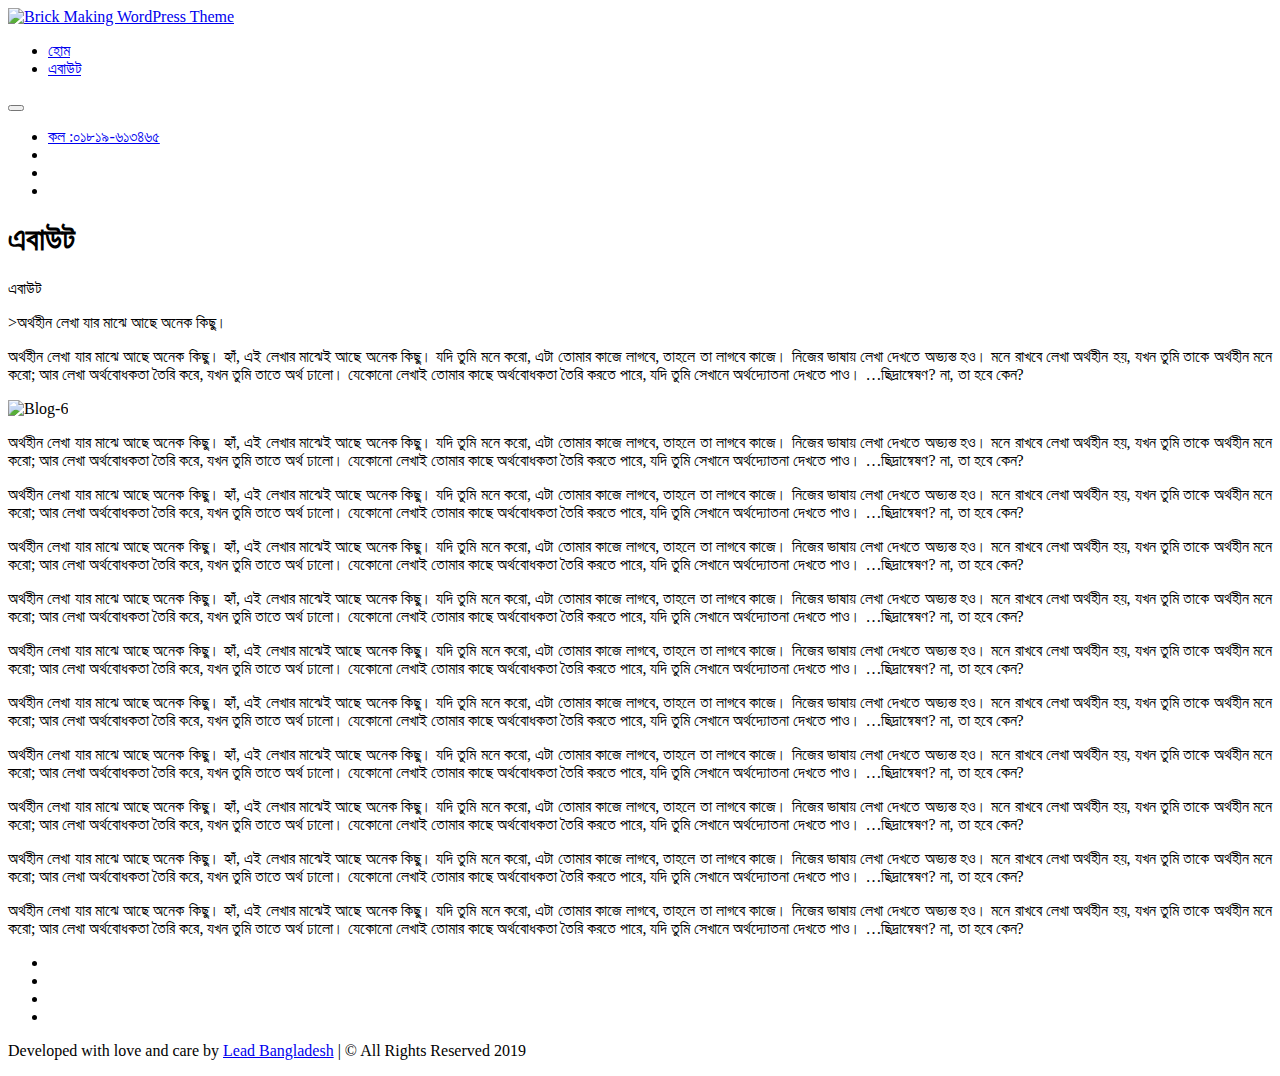
==== about-us/about.html @ 6c0cb752 "Add files via upload" ====
<!DOCTYPE html>
<html lang="en-US">

<!-- Mirrored from www.inkthemesdemo.com/wptheme/brick-making-wordpress-theme/about-us/ by HTTrack Website Copier/3.x [XR/YP'2000] -->
<!-- Added by HTTrack -->
<meta http-equiv="content-type" content="text/html;charset=UTF-8" /><!-- /Added by HTTrack -->

<head>
    <meta charset="UTF-8" />
    <meta http-equiv="content-type" content="text/html;charset=UTF-8" />
    <meta name="viewport" content="width=device-width, initial-scale=1.0, maximum-scale=1.0, user-scalable=0" />
    <title>Aziz Modern Bricks - AMB </title>    

    <link rel='stylesheet' id='blackwell-bootstrap-css'
        href='../wp-content/themes/blackwell-pro/assets/css/bootstrap5010.css?ver=4.9.8' type='text/css' media='all' />
    <link rel='stylesheet' id='blackwell-reset-css'
        href='../wp-content/themes/blackwell-pro/assets/css/reset5010.css?ver=4.9.8' type='text/css' media='all' />
    <link rel='stylesheet' id='blackwell-font-awesome-css'
        href='../wp-content/themes/blackwell-pro/assets/css/font-awesome/css/font-awesome.min5010.css?ver=4.9.8'
        type='text/css' media='all' />
    <link rel='stylesheet' id='blackwell-main-css-css' href='../wp-content/themes/blackwell-pro/style5010.css?ver=4.9.8'
        type='text/css' media='all' />
    <link rel='stylesheet' id='blackwell-responsive-css'
        href='../wp-content/themes/blackwell-pro/assets/css/responsive5010.css?ver=4.9.8' type='text/css' media='all' />
    <link rel='stylesheet' id='blackwell-coloroptions-css'
        href='../wp-content/themes/blackwell-pro/assets/css/color/red5010.css?ver=4.9.8' type='text/css' media='all' />
    <script type='text/javascript' src='../www.google.com/recaptcha/api5010.js?ver=4.9.8'></script>
    <script type='text/javascript' src='../wp-includes/js/jquery/jqueryb8ff.js?ver=1.12.4'></script>
    <script type='text/javascript'
        src='cdn.jsdelivr.net/jquery.validation/1.15.1/jquery.validate.min5010.js'></script>
    <script type='text/javascript' src='../wp-content/themes/blackwell-pro/assets/js/ddsmoothmenu5010.js?ver=4.9.8'>
    </script>
    <script type='text/javascript'
        src='../wp-content/themes/blackwell-pro/assets/js/superslider-js/jquery.superslides5010.js?ver=4.9.8'></script>
    <script type='text/javascript' src='../wp-content/themes/blackwell-pro/assets/js/masonry.pkgd.min5010.js?ver=4.9.8'>
    </script>
    <script type='text/javascript'
        src='../wp-content/themes/blackwell-pro/assets/js/jquery.flexslider-min5010.js?ver=4.9.8'></script>
    <script type='text/javascript' src='../wp-content/themes/blackwell-pro/assets/js/owl.carousel.min5010.js?ver=4.9.8'>
    </script>
    <script type='text/javascript' src='../wp-content/themes/blackwell-pro/assets/js/bigslide5010.js?ver=4.9.8'></script>
    <script type='text/javascript'
        src='../wp-content/themes/blackwell-pro/assets/js/jquery.singlePageNav.min5010.js?ver=4.9.8'></script>
    <script type='text/javascript' src='../wp-content/themes/blackwell-pro/assets/js/jquery.bxslider5010.js?ver=4.9.8'>
    </script>
    <script type='text/javascript' src='../wp-content/themes/blackwell-pro/assets/js/jquery.colorbox5010.js?ver=4.9.8'>
    </script>
    <script type='text/javascript' src='../wp-content/themes/blackwell-pro/assets/js/jquery.prettyPhoto5010.js?ver=4.9.8'>
    </script>
    <script type='text/javascript'>
        /* <![CDATA[ */
        var menu_obj = {
            "status": "open",
            "position": "left"
        };
        /* ]]> */
    </script>
    <script type='text/javascript' src='../wp-content/themes/blackwell-pro/assets/js/custom5010.js?ver=4.9.8'></script>


</head>

<body class="page-template-default page page-id-14 woocommerce-no-js">
    <div class="wrapper" id="top">
        <div id="push_panel" class="single-page-nav panel" role="navigation">
            <div class="left_panal">
                <div class="logo">
                    <a href="https://www.inkthemesdemo.com/wptheme/brick-making-wordpress-theme"><img
                            src="../wp-content/uploads/sites/978/2017/01/2017-01-101.png"
                            alt="Brick Making WordPress Theme" /></a>
                </div>
                <div id="MainNav">
                    <div id="menu" class="menu-menu-2-container">
                        <ul id="menu-menu-2" class="ddsmoothmenu">
                            <li id="menu-item-176"
                                class="menu-item menu-item-type-custom menu-item-object-custom menu-item-home menu-item-176">
                                <a href="../index.html">হোম</a></li>
                            <li id="menu-item-177"
                                class="menu-item menu-item-type-post_type menu-item-object-page current-menu-item page_item page-item-14 current_page_item menu-item-177">
                                <a href="index.html">এবাউট</a></li>
                        </ul>
                    </div>
                </div>
            </div>
            <button class="menu-link"></button>
        </div>
        <div class="wrap push">
            <div class="header_wrapper">
                <div class="container">
                    <div class="row">
                        <div class="header">
                            <div class="call_us_now_wrapper">
                                <div class="social_icon_top">
                                    <ul>
                                        <li class="tapcall">
                                            <span class="social_tool_tip"><i
                                                        class="fa fa-phone"></i></span>
                                            <div class="tooltip_wrapper">
                                                <div class="tip"></div>
                                                <a href="#"
                                                    class="tip_inner_link">
                                                কল :০১৮১৯-৬১৩৪৬৫ </a>
                                            </div>
                                        </li>
                                        <li><a href="https://www.facebook.com/amb.ctg/" target="_blank" title="Facebook"><i
                                                    class="fa fa-facebook"></i></a></li>
                                        <li><a href="https://www.instagram.com/explore/locations/353694465244245/aziz-modern-bricks-amb/?hl=en" target="_blank" title="Instagram"><i
                                                    class="fa fa-instagram"></i></a></li>
                                        <li><a href="https://wego.here.com/directions/mix//Aziz-Modern-Bricks-AMB,-A.H.-Shopping-Complex,-College-Road,-Bibirhut,-Fatikchhari,-4000-Chittagong:[base64]?map=23.7302,90.4152,15,normal&fb_locale=en_US" target="_blank" title="Dribbble"><i
                                                    class="fa fa-dribbble"></i></a></li>
                                        </ul>
                                </div>
                            </div>
                        </div>
                    </div>
                </div>
            </div>
            <div class="page_heading_container"
                style="background: url(../wp-content/themes/blackwell-pro/assets/images/breadcrumb_bg.png) ;">
                <div class="container">
                    <div class="row">
                        <div class="page_heading_content">
                            <h1>এবাউট</h1>
                        </div>
                    </div>
                    <div class="clear"></div>
                </div>
            </div>
            <div class="page-container">
                <div class="container">
                    <div class="row">
                        <div class="page-content">
                            <div class="col-md-8 col-sm-8">
                                <div class="content-bar">এবাউট</h1>
                                    <p style="text-align: justify">>অর্থহীন লেখা যার মাঝে আছে অনেক কিছু।</p>
                                    <p style="text-align: justify">অর্থহীন লেখা যার মাঝে আছে অনেক কিছু। হ্যাঁ, এই লেখার মাঝেই আছে অনেক কিছু। যদি তুমি মনে করো, এটা তোমার কাজে লাগবে, তাহলে তা লাগবে কাজে। নিজের ভাষায় লেখা দেখতে অভ্যস্ত হও। মনে রাখবে লেখা অর্থহীন হয়, যখন তুমি তাকে অর্থহীন মনে করো; আর লেখা অর্থবোধকতা তৈরি করে, যখন তুমি তাতে অর্থ ঢালো। যেকোনো লেখাই তোমার কাছে অর্থবোধকতা তৈরি করতে পারে, যদি তুমি সেখানে অর্থদ্যোতনা দেখতে পাও। …ছিদ্রান্বেষণ? না, তা হবে কেন?</p>
                                    <p style="text-align: justify"><img
                                                class="alignnone wp-image-192 size-full"
                                                src="../wp-content/uploads/sites/978/2016/12/Blog-6-1.jpg" alt="Blog-6"
                                                width="818" height="600"
                                                srcset="https://www.inkthemesdemo.com/wptheme/brick-making-wordpress-theme/wp-content/uploads/sites/978/2016/12/Blog-6-1.jpg 818w, https://www.inkthemesdemo.com/wptheme/brick-making-wordpress-theme/wp-content/uploads/sites/978/2016/12/Blog-6-1-300x220.jpg 300w, https://www.inkthemesdemo.com/wptheme/brick-making-wordpress-theme/wp-content/uploads/sites/978/2016/12/Blog-6-1-768x563.jpg 768w"
                                                sizes="(max-width: 818px) 100vw, 818px" /></p>
                                    <p style="text-align: justify">অর্থহীন লেখা যার মাঝে আছে অনেক কিছু। হ্যাঁ, এই লেখার মাঝেই আছে অনেক কিছু। যদি তুমি মনে করো, এটা তোমার কাজে লাগবে, তাহলে তা লাগবে কাজে। নিজের ভাষায় লেখা দেখতে অভ্যস্ত হও। মনে রাখবে লেখা অর্থহীন হয়, যখন তুমি তাকে অর্থহীন মনে করো; আর লেখা অর্থবোধকতা তৈরি করে, যখন তুমি তাতে অর্থ ঢালো। যেকোনো লেখাই তোমার কাছে অর্থবোধকতা তৈরি করতে পারে, যদি তুমি সেখানে অর্থদ্যোতনা দেখতে পাও। …ছিদ্রান্বেষণ? না, তা হবে কেন?
                                    </p>
                                    <p style="text-align: justify">অর্থহীন লেখা যার মাঝে আছে অনেক কিছু। হ্যাঁ, এই লেখার মাঝেই আছে অনেক কিছু। যদি তুমি মনে করো, এটা তোমার কাজে লাগবে, তাহলে তা লাগবে কাজে। নিজের ভাষায় লেখা দেখতে অভ্যস্ত হও। মনে রাখবে লেখা অর্থহীন হয়, যখন তুমি তাকে অর্থহীন মনে করো; আর লেখা অর্থবোধকতা তৈরি করে, যখন তুমি তাতে অর্থ ঢালো। যেকোনো লেখাই তোমার কাছে অর্থবোধকতা তৈরি করতে পারে, যদি তুমি সেখানে অর্থদ্যোতনা দেখতে পাও। …ছিদ্রান্বেষণ? না, তা হবে কেন?</p>
                                    <p style="text-align: justify">অর্থহীন লেখা যার মাঝে আছে অনেক কিছু। হ্যাঁ, এই লেখার মাঝেই আছে অনেক কিছু। যদি তুমি মনে করো, এটা তোমার কাজে লাগবে, তাহলে তা লাগবে কাজে। নিজের ভাষায় লেখা দেখতে অভ্যস্ত হও। মনে রাখবে লেখা অর্থহীন হয়, যখন তুমি তাকে অর্থহীন মনে করো; আর লেখা অর্থবোধকতা তৈরি করে, যখন তুমি তাতে অর্থ ঢালো। যেকোনো লেখাই তোমার কাছে অর্থবোধকতা তৈরি করতে পারে, যদি তুমি সেখানে অর্থদ্যোতনা দেখতে পাও। …ছিদ্রান্বেষণ? না, তা হবে কেন?</p>
                                    <p style="text-align: justify">অর্থহীন লেখা যার মাঝে আছে অনেক কিছু। হ্যাঁ, এই লেখার মাঝেই আছে অনেক কিছু। যদি তুমি মনে করো, এটা তোমার কাজে লাগবে, তাহলে তা লাগবে কাজে। নিজের ভাষায় লেখা দেখতে অভ্যস্ত হও। মনে রাখবে লেখা অর্থহীন হয়, যখন তুমি তাকে অর্থহীন মনে করো; আর লেখা অর্থবোধকতা তৈরি করে, যখন তুমি তাতে অর্থ ঢালো। যেকোনো লেখাই তোমার কাছে অর্থবোধকতা তৈরি করতে পারে, যদি তুমি সেখানে অর্থদ্যোতনা দেখতে পাও। …ছিদ্রান্বেষণ? না, তা হবে কেন?</p>
                                    <p style="text-align: justify">অর্থহীন লেখা যার মাঝে আছে অনেক কিছু। হ্যাঁ, এই লেখার মাঝেই আছে অনেক কিছু। যদি তুমি মনে করো, এটা তোমার কাজে লাগবে, তাহলে তা লাগবে কাজে। নিজের ভাষায় লেখা দেখতে অভ্যস্ত হও। মনে রাখবে লেখা অর্থহীন হয়, যখন তুমি তাকে অর্থহীন মনে করো; আর লেখা অর্থবোধকতা তৈরি করে, যখন তুমি তাতে অর্থ ঢালো। যেকোনো লেখাই তোমার কাছে অর্থবোধকতা তৈরি করতে পারে, যদি তুমি সেখানে অর্থদ্যোতনা দেখতে পাও। …ছিদ্রান্বেষণ? না, তা হবে কেন?</p>
                                    <p style="text-align: justify">অর্থহীন লেখা যার মাঝে আছে অনেক কিছু। হ্যাঁ, এই লেখার মাঝেই আছে অনেক কিছু। যদি তুমি মনে করো, এটা তোমার কাজে লাগবে, তাহলে তা লাগবে কাজে। নিজের ভাষায় লেখা দেখতে অভ্যস্ত হও। মনে রাখবে লেখা অর্থহীন হয়, যখন তুমি তাকে অর্থহীন মনে করো; আর লেখা অর্থবোধকতা তৈরি করে, যখন তুমি তাতে অর্থ ঢালো। যেকোনো লেখাই তোমার কাছে অর্থবোধকতা তৈরি করতে পারে, যদি তুমি সেখানে অর্থদ্যোতনা দেখতে পাও। …ছিদ্রান্বেষণ? না, তা হবে কেন?</p>
                                    <p style="text-align: justify">অর্থহীন লেখা যার মাঝে আছে অনেক কিছু। হ্যাঁ, এই লেখার মাঝেই আছে অনেক কিছু। যদি তুমি মনে করো, এটা তোমার কাজে লাগবে, তাহলে তা লাগবে কাজে। নিজের ভাষায় লেখা দেখতে অভ্যস্ত হও। মনে রাখবে লেখা অর্থহীন হয়, যখন তুমি তাকে অর্থহীন মনে করো; আর লেখা অর্থবোধকতা তৈরি করে, যখন তুমি তাতে অর্থ ঢালো। যেকোনো লেখাই তোমার কাছে অর্থবোধকতা তৈরি করতে পারে, যদি তুমি সেখানে অর্থদ্যোতনা দেখতে পাও। …ছিদ্রান্বেষণ? না, তা হবে কেন?</p>
                                    <p style="text-align: justify">অর্থহীন লেখা যার মাঝে আছে অনেক কিছু। হ্যাঁ, এই লেখার মাঝেই আছে অনেক কিছু। যদি তুমি মনে করো, এটা তোমার কাজে লাগবে, তাহলে তা লাগবে কাজে। নিজের ভাষায় লেখা দেখতে অভ্যস্ত হও। মনে রাখবে লেখা অর্থহীন হয়, যখন তুমি তাকে অর্থহীন মনে করো; আর লেখা অর্থবোধকতা তৈরি করে, যখন তুমি তাতে অর্থ ঢালো। যেকোনো লেখাই তোমার কাছে অর্থবোধকতা তৈরি করতে পারে, যদি তুমি সেখানে অর্থদ্যোতনা দেখতে পাও। …ছিদ্রান্বেষণ? না, তা হবে কেন?</p>
                                    <p style="text-align: justify">অর্থহীন লেখা যার মাঝে আছে অনেক কিছু। হ্যাঁ, এই লেখার মাঝেই আছে অনেক কিছু। যদি তুমি মনে করো, এটা তোমার কাজে লাগবে, তাহলে তা লাগবে কাজে। নিজের ভাষায় লেখা দেখতে অভ্যস্ত হও। মনে রাখবে লেখা অর্থহীন হয়, যখন তুমি তাকে অর্থহীন মনে করো; আর লেখা অর্থবোধকতা তৈরি করে, যখন তুমি তাতে অর্থ ঢালো। যেকোনো লেখাই তোমার কাছে অর্থবোধকতা তৈরি করতে পারে, যদি তুমি সেখানে অর্থদ্যোতনা দেখতে পাও। …ছিদ্রান্বেষণ? না, তা হবে কেন?</p>
                                    <p style="text-align: justify">অর্থহীন লেখা যার মাঝে আছে অনেক কিছু। হ্যাঁ, এই লেখার মাঝেই আছে অনেক কিছু। যদি তুমি মনে করো, এটা তোমার কাজে লাগবে, তাহলে তা লাগবে কাজে। নিজের ভাষায় লেখা দেখতে অভ্যস্ত হও। মনে রাখবে লেখা অর্থহীন হয়, যখন তুমি তাকে অর্থহীন মনে করো; আর লেখা অর্থবোধকতা তৈরি করে, যখন তুমি তাতে অর্থ ঢালো। যেকোনো লেখাই তোমার কাছে অর্থবোধকতা তৈরি করতে পারে, যদি তুমি সেখানে অর্থদ্যোতনা দেখতে পাও। …ছিদ্রান্বেষণ? না, তা হবে কেন?</p>
                                    <!-- You can start editing here. -->
               
                                </div>
                            </div>
                            <div class="col-md-4 col-sm-4">

                            </div>
                        </div>
                    </div>
                    <div class="clear"></div>
                </div>
            </div>
            <div class="clear"></div>
            <div class="container">
                <div class="row">
                    <div class="footer">
                    </div>
                </div>
                <div class="clear"></div>
            </div>
            <div class="bottom_footer_content">
                <div class="container">
                    <div class="social_icon">
                        <ul>
                            <li><a href="https://twitter.com/leadbangladesh" target="_blank" title="Twitter"><i class="fa fa-twitter"></i></a></li>
                            <li><a href="https://www.facebook.com/Leadbdgroup/" target="_blank" title="Facebook"><i class="fa fa-facebook"></i></a></li>
                            <li><a href="https://www.instagram.com/leadbangladesh/" target="_blank" title="Instagram"><i class="fa fa-instagram"></i></a></li>
                            <li><a href="https://www.linkedin.com/company/lead-bangladesh/" target="_blank" title="LinkedIn"><i class="fa fa-linkedin"></i></a></li>
                        </ul>
                    </div>
                    <div class="copyrightinfo">
                        <p class="copyright">Developed with love and care by <a href="http://leadbangladesh.com/">Lead Bangladesh</a>
                    
                        | © All Rights Reserved 2019</p>
                    </div>
                    <div class="clear"></div>
                </div>
            </div>
        </div>
    </div>
</body>
</html>
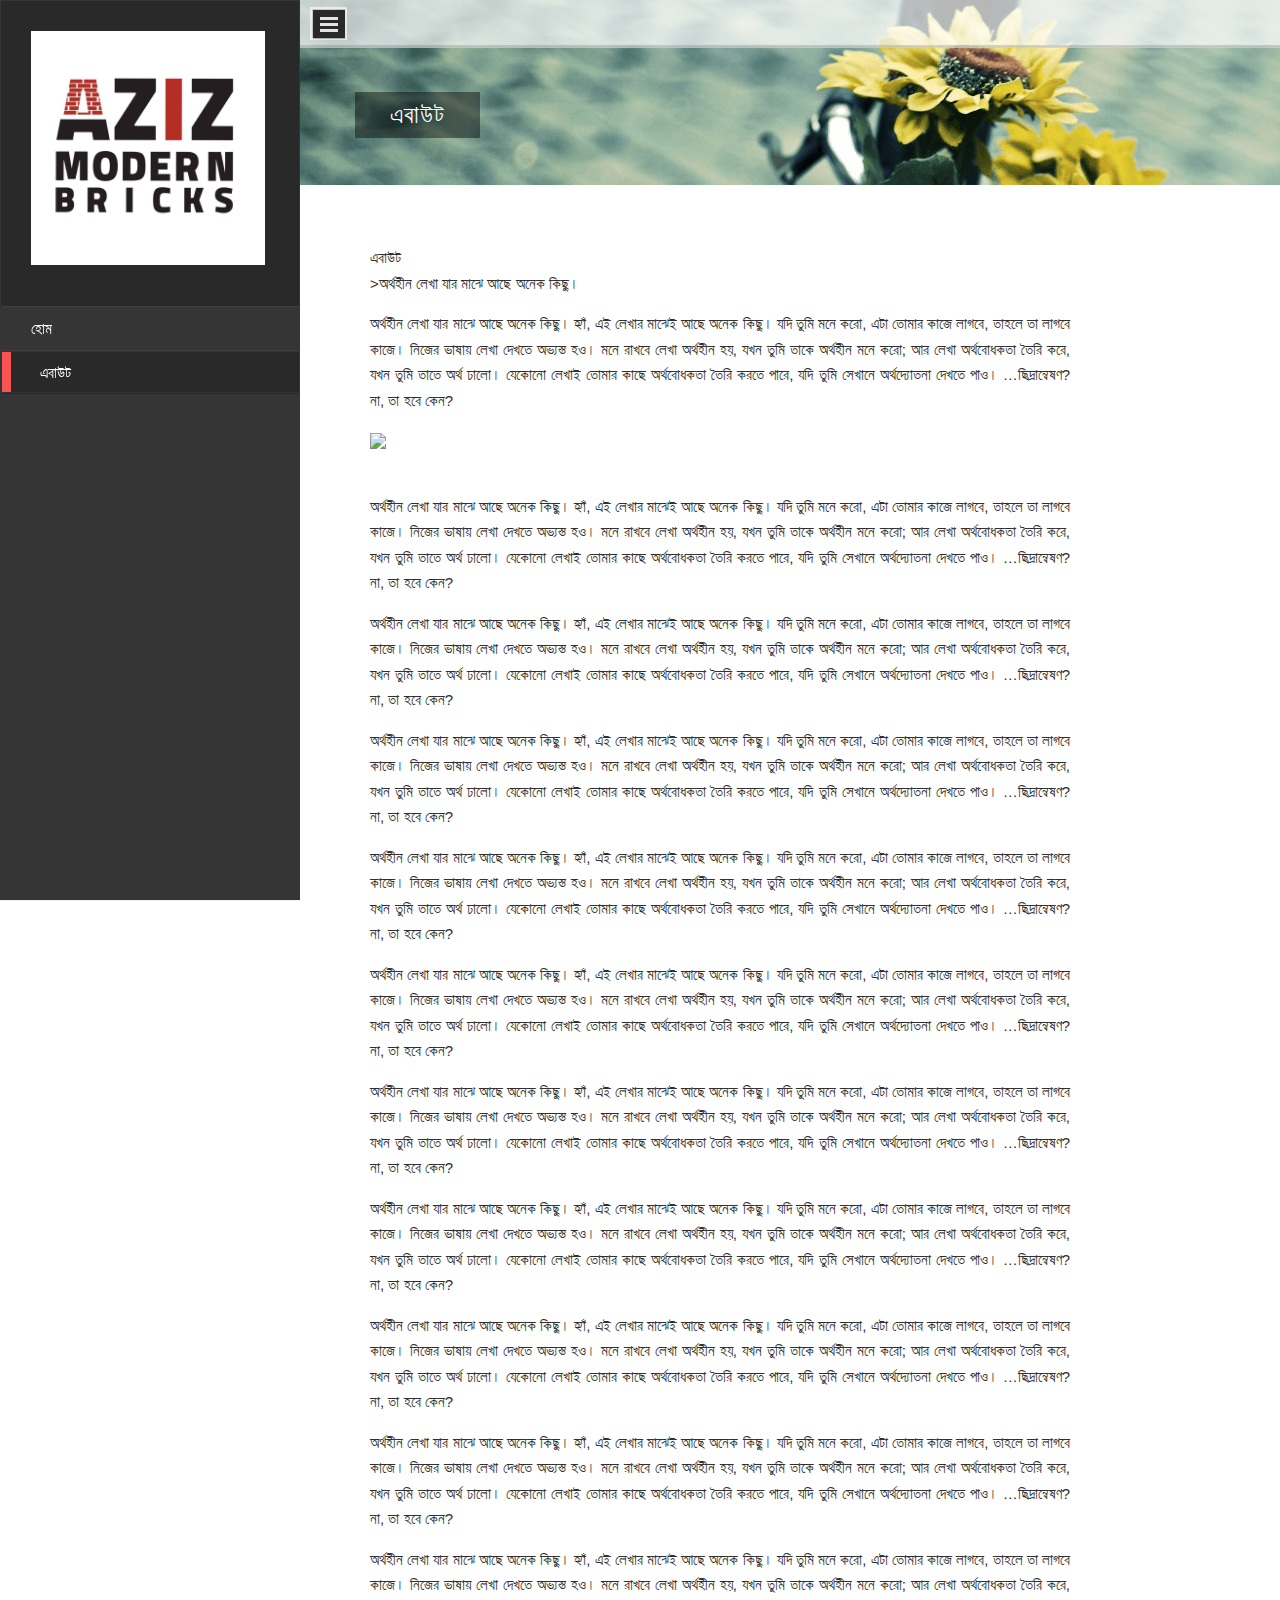
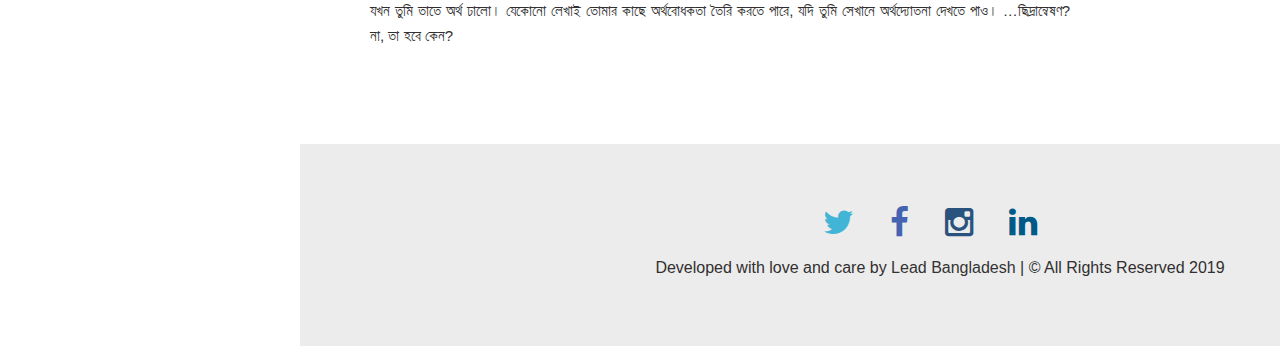
==== commit c0c47845: "Update about.html" ====
--- a/about-us/about.html
+++ b/about-us/about.html
@@ -10,7 +10,7 @@
     <meta http-equiv="content-type" content="text/html;charset=UTF-8" />
     <meta name="viewport" content="width=device-width, initial-scale=1.0, maximum-scale=1.0, user-scalable=0" />
     <title>Aziz Modern Bricks - AMB </title>    
-
+   <link rel="shortcut icon" href="logo.png">
     <link rel='stylesheet' id='blackwell-bootstrap-css'
         href='../wp-content/themes/blackwell-pro/assets/css/bootstrap5010.css?ver=4.9.8' type='text/css' media='all' />
     <link rel='stylesheet' id='blackwell-reset-css'
@@ -192,4 +192,4 @@
         </div>
     </div>
 </body>
-</html>+</html>
--- a/wp-content/themes/blackwell-pro/assets/css/bootstrap5010.css
+++ b/wp-content/themes/blackwell-pro/assets/css/bootstrap5010.css
@@ -0,0 +1,6755 @@
+
+html {
+  font-family: sans-serif;
+  -webkit-text-size-adjust: 100%;
+      -ms-text-size-adjust: 100%;
+}
+body {
+  margin: 0;
+}
+article,
+aside,
+details,
+figcaption,
+figure,
+footer,
+header,
+hgroup,
+main,
+menu,
+nav,
+section,
+summary {
+  display: block;
+}
+audio,
+canvas,
+progress,
+video {
+  display: inline-block;
+  vertical-align: baseline;
+}
+audio:not([controls]) {
+  display: none;
+  height: 0;
+}
+[hidden],
+template {
+  display: none;
+}
+a {
+  background-color: transparent;
+}
+a:active,
+a:hover {
+  outline: 0;
+}
+abbr[title] {
+  border-bottom: 1px dotted;
+}
+b,
+strong {
+  font-weight: bold;
+}
+dfn {
+  font-style: italic;
+}
+h1 {
+  margin: .67em 0;
+  font-size: 2em;
+}
+mark {
+  color: #000;
+  background: #ff0;
+}
+small {
+  font-size: 80%;
+}
+sub,
+sup {
+  position: relative;
+  font-size: 75%;
+  line-height: 0;
+  vertical-align: baseline;
+}
+sup {
+  top: -.5em;
+}
+sub {
+  bottom: -.25em;
+}
+img {
+  border: 0;
+}
+svg:not(:root) {
+  overflow: hidden;
+}
+figure {
+  margin: 1em 40px;
+}
+hr {
+  height: 0;
+  -webkit-box-sizing: content-box;
+     -moz-box-sizing: content-box;
+          box-sizing: content-box;
+}
+pre {
+  overflow: auto;
+}
+code,
+kbd,
+pre,
+samp {
+  font-family: monospace, monospace;
+  font-size: 1em;
+}
+button,
+input,
+optgroup,
+select,
+textarea {
+  margin: 0;
+  font: inherit;
+  color: inherit;
+}
+button {
+  overflow: visible;
+}
+button,
+select {
+  text-transform: none;
+}
+button,
+html input[type="button"],
+input[type="reset"],
+input[type="submit"] {
+  -webkit-appearance: button;
+  cursor: pointer;
+}
+button[disabled],
+html input[disabled] {
+  cursor: default;
+}
+button::-moz-focus-inner,
+input::-moz-focus-inner {
+  padding: 0;
+  border: 0;
+}
+input {
+  line-height: normal;
+}
+input[type="checkbox"],
+input[type="radio"] {
+  -webkit-box-sizing: border-box;
+     -moz-box-sizing: border-box;
+          box-sizing: border-box;
+  padding: 0;
+}
+input[type="number"]::-webkit-inner-spin-button,
+input[type="number"]::-webkit-outer-spin-button {
+  height: auto;
+}
+input[type="search"] {
+  -webkit-box-sizing: content-box;
+     -moz-box-sizing: content-box;
+          box-sizing: content-box;
+  -webkit-appearance: textfield;
+}
+input[type="search"]::-webkit-search-cancel-button,
+input[type="search"]::-webkit-search-decoration {
+  -webkit-appearance: none;
+}
+fieldset {
+  padding: .35em .625em .75em;
+  margin: 0 2px;
+  border: 1px solid #c0c0c0;
+}
+legend {
+  padding: 0;
+  border: 0;
+}
+textarea {
+  overflow: auto;
+}
+optgroup {
+  font-weight: bold;
+}
+table {
+  border-spacing: 0;
+  border-collapse: collapse;
+}
+td,
+th {
+  padding: 0;
+}
+/*! Source: https://github.com/h5bp/html5-boilerplate/blob/master/src/css/main.css */
+@media print {
+  *,
+  *:before,
+  *:after {
+    color: #000 !important;
+    text-shadow: none !important;
+    background: transparent !important;
+    -webkit-box-shadow: none !important;
+            box-shadow: none !important;
+  }
+  a,
+  a:visited {
+    text-decoration: underline;
+  }
+  a[href]:after {
+    content: " (" attr(href) ")";
+  }
+  abbr[title]:after {
+    content: " (" attr(title) ")";
+  }
+  a[href^="#"]:after,
+  a[href^="javascript:"]:after {
+    content: "";
+  }
+  pre,
+  blockquote {
+    border: 1px solid #999;
+
+    page-break-inside: avoid;
+  }
+  thead {
+    display: table-header-group;
+  }
+  tr,
+  img {
+    page-break-inside: avoid;
+  }
+  img {
+    max-width: 100% !important;
+  }
+  p,
+  h2,
+  h3 {
+    orphans: 3;
+    widows: 3;
+  }
+  h2,
+  h3 {
+    page-break-after: avoid;
+  }
+  .navbar {
+    display: none;
+  }
+  .btn > .caret,
+  .dropup > .btn > .caret {
+    border-top-color: #000 !important;
+  }
+  .label {
+    border: 1px solid #000;
+  }
+  .table {
+    border-collapse: collapse !important;
+  }
+  .table td,
+  .table th {
+    background-color: #fff !important;
+  }
+  .table-bordered th,
+  .table-bordered td {
+    border: 1px solid #ddd !important;
+  }
+}
+@font-face {
+  font-family: 'Glyphicons Halflings';
+
+  src: url('../fonts/glyphicons-halflings-regular.html');
+  src: url('../fonts/glyphicons-halflings-regulard41d.html?#iefix') format('embedded-opentype'), url('../fonts/glyphicons-halflings-regular-2.html') format('woff2'), url('../fonts/glyphicons-halflings-regular-3.html') format('woff'), url('../fonts/glyphicons-halflings-regular-4.html') format('truetype'), url('../fonts/glyphicons-halflings-regular-5.html#glyphicons_halflingsregular') format('svg');
+}
+.glyphicon {
+  position: relative;
+  top: 1px;
+  display: inline-block;
+  font-family: 'Glyphicons Halflings';
+  font-style: normal;
+  font-weight: normal;
+  line-height: 1;
+
+  -webkit-font-smoothing: antialiased;
+  -moz-osx-font-smoothing: grayscale;
+}
+.glyphicon-asterisk:before {
+  content: "\002a";
+}
+.glyphicon-plus:before {
+  content: "\002b";
+}
+.glyphicon-euro:before,
+.glyphicon-eur:before {
+  content: "\20ac";
+}
+.glyphicon-minus:before {
+  content: "\2212";
+}
+.glyphicon-cloud:before {
+  content: "\2601";
+}
+.glyphicon-envelope:before {
+  content: "\2709";
+}
+.glyphicon-pencil:before {
+  content: "\270f";
+}
+.glyphicon-glass:before {
+  content: "\e001";
+}
+.glyphicon-music:before {
+  content: "\e002";
+}
+.glyphicon-search:before {
+  content: "\e003";
+}
+.glyphicon-heart:before {
+  content: "\e005";
+}
+.glyphicon-star:before {
+  content: "\e006";
+}
+.glyphicon-star-empty:before {
+  content: "\e007";
+}
+.glyphicon-user:before {
+  content: "\e008";
+}
+.glyphicon-film:before {
+  content: "\e009";
+}
+.glyphicon-th-large:before {
+  content: "\e010";
+}
+.glyphicon-th:before {
+  content: "\e011";
+}
+.glyphicon-th-list:before {
+  content: "\e012";
+}
+.glyphicon-ok:before {
+  content: "\e013";
+}
+.glyphicon-remove:before {
+  content: "\e014";
+}
+.glyphicon-zoom-in:before {
+  content: "\e015";
+}
+.glyphicon-zoom-out:before {
+  content: "\e016";
+}
+.glyphicon-off:before {
+  content: "\e017";
+}
+.glyphicon-signal:before {
+  content: "\e018";
+}
+.glyphicon-cog:before {
+  content: "\e019";
+}
+.glyphicon-trash:before {
+  content: "\e020";
+}
+.glyphicon-home:before {
+  content: "\e021";
+}
+.glyphicon-file:before {
+  content: "\e022";
+}
+.glyphicon-time:before {
+  content: "\e023";
+}
+.glyphicon-road:before {
+  content: "\e024";
+}
+.glyphicon-download-alt:before {
+  content: "\e025";
+}
+.glyphicon-download:before {
+  content: "\e026";
+}
+.glyphicon-upload:before {
+  content: "\e027";
+}
+.glyphicon-inbox:before {
+  content: "\e028";
+}
+.glyphicon-play-circle:before {
+  content: "\e029";
+}
+.glyphicon-repeat:before {
+  content: "\e030";
+}
+.glyphicon-refresh:before {
+  content: "\e031";
+}
+.glyphicon-list-alt:before {
+  content: "\e032";
+}
+.glyphicon-lock:before {
+  content: "\e033";
+}
+.glyphicon-flag:before {
+  content: "\e034";
+}
+.glyphicon-headphones:before {
+  content: "\e035";
+}
+.glyphicon-volume-off:before {
+  content: "\e036";
+}
+.glyphicon-volume-down:before {
+  content: "\e037";
+}
+.glyphicon-volume-up:before {
+  content: "\e038";
+}
+.glyphicon-qrcode:before {
+  content: "\e039";
+}
+.glyphicon-barcode:before {
+  content: "\e040";
+}
+.glyphicon-tag:before {
+  content: "\e041";
+}
+.glyphicon-tags:before {
+  content: "\e042";
+}
+.glyphicon-book:before {
+  content: "\e043";
+}
+.glyphicon-bookmark:before {
+  content: "\e044";
+}
+.glyphicon-print:before {
+  content: "\e045";
+}
+.glyphicon-camera:before {
+  content: "\e046";
+}
+.glyphicon-font:before {
+  content: "\e047";
+}
+.glyphicon-bold:before {
+  content: "\e048";
+}
+.glyphicon-italic:before {
+  content: "\e049";
+}
+.glyphicon-text-height:before {
+  content: "\e050";
+}
+.glyphicon-text-width:before {
+  content: "\e051";
+}
+.glyphicon-align-left:before {
+  content: "\e052";
+}
+.glyphicon-align-center:before {
+  content: "\e053";
+}
+.glyphicon-align-right:before {
+  content: "\e054";
+}
+.glyphicon-align-justify:before {
+  content: "\e055";
+}
+.glyphicon-list:before {
+  content: "\e056";
+}
+.glyphicon-indent-left:before {
+  content: "\e057";
+}
+.glyphicon-indent-right:before {
+  content: "\e058";
+}
+.glyphicon-facetime-video:before {
+  content: "\e059";
+}
+.glyphicon-picture:before {
+  content: "\e060";
+}
+.glyphicon-map-marker:before {
+  content: "\e062";
+}
+.glyphicon-adjust:before {
+  content: "\e063";
+}
+.glyphicon-tint:before {
+  content: "\e064";
+}
+.glyphicon-edit:before {
+  content: "\e065";
+}
+.glyphicon-share:before {
+  content: "\e066";
+}
+.glyphicon-check:before {
+  content: "\e067";
+}
+.glyphicon-move:before {
+  content: "\e068";
+}
+.glyphicon-step-backward:before {
+  content: "\e069";
+}
+.glyphicon-fast-backward:before {
+  content: "\e070";
+}
+.glyphicon-backward:before {
+  content: "\e071";
+}
+.glyphicon-play:before {
+  content: "\e072";
+}
+.glyphicon-pause:before {
+  content: "\e073";
+}
+.glyphicon-stop:before {
+  content: "\e074";
+}
+.glyphicon-forward:before {
+  content: "\e075";
+}
+.glyphicon-fast-forward:before {
+  content: "\e076";
+}
+.glyphicon-step-forward:before {
+  content: "\e077";
+}
+.glyphicon-eject:before {
+  content: "\e078";
+}
+.glyphicon-chevron-left:before {
+  content: "\e079";
+}
+.glyphicon-chevron-right:before {
+  content: "\e080";
+}
+.glyphicon-plus-sign:before {
+  content: "\e081";
+}
+.glyphicon-minus-sign:before {
+  content: "\e082";
+}
+.glyphicon-remove-sign:before {
+  content: "\e083";
+}
+.glyphicon-ok-sign:before {
+  content: "\e084";
+}
+.glyphicon-question-sign:before {
+  content: "\e085";
+}
+.glyphicon-info-sign:before {
+  content: "\e086";
+}
+.glyphicon-screenshot:before {
+  content: "\e087";
+}
+.glyphicon-remove-circle:before {
+  content: "\e088";
+}
+.glyphicon-ok-circle:before {
+  content: "\e089";
+}
+.glyphicon-ban-circle:before {
+  content: "\e090";
+}
+.glyphicon-arrow-left:before {
+  content: "\e091";
+}
+.glyphicon-arrow-right:before {
+  content: "\e092";
+}
+.glyphicon-arrow-up:before {
+  content: "\e093";
+}
+.glyphicon-arrow-down:before {
+  content: "\e094";
+}
+.glyphicon-share-alt:before {
+  content: "\e095";
+}
+.glyphicon-resize-full:before {
+  content: "\e096";
+}
+.glyphicon-resize-small:before {
+  content: "\e097";
+}
+.glyphicon-exclamation-sign:before {
+  content: "\e101";
+}
+.glyphicon-gift:before {
+  content: "\e102";
+}
+.glyphicon-leaf:before {
+  content: "\e103";
+}
+.glyphicon-fire:before {
+  content: "\e104";
+}
+.glyphicon-eye-open:before {
+  content: "\e105";
+}
+.glyphicon-eye-close:before {
+  content: "\e106";
+}
+.glyphicon-warning-sign:before {
+  content: "\e107";
+}
+.glyphicon-plane:before {
+  content: "\e108";
+}
+.glyphicon-calendar:before {
+  content: "\e109";
+}
+.glyphicon-random:before {
+  content: "\e110";
+}
+.glyphicon-comment:before {
+  content: "\e111";
+}
+.glyphicon-magnet:before {
+  content: "\e112";
+}
+.glyphicon-chevron-up:before {
+  content: "\e113";
+}
+.glyphicon-chevron-down:before {
+  content: "\e114";
+}
+.glyphicon-retweet:before {
+  content: "\e115";
+}
+.glyphicon-shopping-cart:before {
+  content: "\e116";
+}
+.glyphicon-folder-close:before {
+  content: "\e117";
+}
+.glyphicon-folder-open:before {
+  content: "\e118";
+}
+.glyphicon-resize-vertical:before {
+  content: "\e119";
+}
+.glyphicon-resize-horizontal:before {
+  content: "\e120";
+}
+.glyphicon-hdd:before {
+  content: "\e121";
+}
+.glyphicon-bullhorn:before {
+  content: "\e122";
+}
+.glyphicon-bell:before {
+  content: "\e123";
+}
+.glyphicon-certificate:before {
+  content: "\e124";
+}
+.glyphicon-thumbs-up:before {
+  content: "\e125";
+}
+.glyphicon-thumbs-down:before {
+  content: "\e126";
+}
+.glyphicon-hand-right:before {
+  content: "\e127";
+}
+.glyphicon-hand-left:before {
+  content: "\e128";
+}
+.glyphicon-hand-up:before {
+  content: "\e129";
+}
+.glyphicon-hand-down:before {
+  content: "\e130";
+}
+.glyphicon-circle-arrow-right:before {
+  content: "\e131";
+}
+.glyphicon-circle-arrow-left:before {
+  content: "\e132";
+}
+.glyphicon-circle-arrow-up:before {
+  content: "\e133";
+}
+.glyphicon-circle-arrow-down:before {
+  content: "\e134";
+}
+.glyphicon-globe:before {
+  content: "\e135";
+}
+.glyphicon-wrench:before {
+  content: "\e136";
+}
+.glyphicon-tasks:before {
+  content: "\e137";
+}
+.glyphicon-filter:before {
+  content: "\e138";
+}
+.glyphicon-briefcase:before {
+  content: "\e139";
+}
+.glyphicon-fullscreen:before {
+  content: "\e140";
+}
+.glyphicon-dashboard:before {
+  content: "\e141";
+}
+.glyphicon-paperclip:before {
+  content: "\e142";
+}
+.glyphicon-heart-empty:before {
+  content: "\e143";
+}
+.glyphicon-link:before {
+  content: "\e144";
+}
+.glyphicon-phone:before {
+  content: "\e145";
+}
+.glyphicon-pushpin:before {
+  content: "\e146";
+}
+.glyphicon-usd:before {
+  content: "\e148";
+}
+.glyphicon-gbp:before {
+  content: "\e149";
+}
+.glyphicon-sort:before {
+  content: "\e150";
+}
+.glyphicon-sort-by-alphabet:before {
+  content: "\e151";
+}
+.glyphicon-sort-by-alphabet-alt:before {
+  content: "\e152";
+}
+.glyphicon-sort-by-order:before {
+  content: "\e153";
+}
+.glyphicon-sort-by-order-alt:before {
+  content: "\e154";
+}
+.glyphicon-sort-by-attributes:before {
+  content: "\e155";
+}
+.glyphicon-sort-by-attributes-alt:before {
+  content: "\e156";
+}
+.glyphicon-unchecked:before {
+  content: "\e157";
+}
+.glyphicon-expand:before {
+  content: "\e158";
+}
+.glyphicon-collapse-down:before {
+  content: "\e159";
+}
+.glyphicon-collapse-up:before {
+  content: "\e160";
+}
+.glyphicon-log-in:before {
+  content: "\e161";
+}
+.glyphicon-flash:before {
+  content: "\e162";
+}
+.glyphicon-log-out:before {
+  content: "\e163";
+}
+.glyphicon-new-window:before {
+  content: "\e164";
+}
+.glyphicon-record:before {
+  content: "\e165";
+}
+.glyphicon-save:before {
+  content: "\e166";
+}
+.glyphicon-open:before {
+  content: "\e167";
+}
+.glyphicon-saved:before {
+  content: "\e168";
+}
+.glyphicon-import:before {
+  content: "\e169";
+}
+.glyphicon-export:before {
+  content: "\e170";
+}
+.glyphicon-send:before {
+  content: "\e171";
+}
+.glyphicon-floppy-disk:before {
+  content: "\e172";
+}
+.glyphicon-floppy-saved:before {
+  content: "\e173";
+}
+.glyphicon-floppy-remove:before {
+  content: "\e174";
+}
+.glyphicon-floppy-save:before {
+  content: "\e175";
+}
+.glyphicon-floppy-open:before {
+  content: "\e176";
+}
+.glyphicon-credit-card:before {
+  content: "\e177";
+}
+.glyphicon-transfer:before {
+  content: "\e178";
+}
+.glyphicon-cutlery:before {
+  content: "\e179";
+}
+.glyphicon-header:before {
+  content: "\e180";
+}
+.glyphicon-compressed:before {
+  content: "\e181";
+}
+.glyphicon-earphone:before {
+  content: "\e182";
+}
+.glyphicon-phone-alt:before {
+  content: "\e183";
+}
+.glyphicon-tower:before {
+  content: "\e184";
+}
+.glyphicon-stats:before {
+  content: "\e185";
+}
+.glyphicon-sd-video:before {
+  content: "\e186";
+}
+.glyphicon-hd-video:before {
+  content: "\e187";
+}
+.glyphicon-subtitles:before {
+  content: "\e188";
+}
+.glyphicon-sound-stereo:before {
+  content: "\e189";
+}
+.glyphicon-sound-dolby:before {
+  content: "\e190";
+}
+.glyphicon-sound-5-1:before {
+  content: "\e191";
+}
+.glyphicon-sound-6-1:before {
+  content: "\e192";
+}
+.glyphicon-sound-7-1:before {
+  content: "\e193";
+}
+.glyphicon-copyright-mark:before {
+  content: "\e194";
+}
+.glyphicon-registration-mark:before {
+  content: "\e195";
+}
+.glyphicon-cloud-download:before {
+  content: "\e197";
+}
+.glyphicon-cloud-upload:before {
+  content: "\e198";
+}
+.glyphicon-tree-conifer:before {
+  content: "\e199";
+}
+.glyphicon-tree-deciduous:before {
+  content: "\e200";
+}
+.glyphicon-cd:before {
+  content: "\e201";
+}
+.glyphicon-save-file:before {
+  content: "\e202";
+}
+.glyphicon-open-file:before {
+  content: "\e203";
+}
+.glyphicon-level-up:before {
+  content: "\e204";
+}
+.glyphicon-copy:before {
+  content: "\e205";
+}
+.glyphicon-paste:before {
+  content: "\e206";
+}
+.glyphicon-alert:before {
+  content: "\e209";
+}
+.glyphicon-equalizer:before {
+  content: "\e210";
+}
+.glyphicon-king:before {
+  content: "\e211";
+}
+.glyphicon-queen:before {
+  content: "\e212";
+}
+.glyphicon-pawn:before {
+  content: "\e213";
+}
+.glyphicon-bishop:before {
+  content: "\e214";
+}
+.glyphicon-knight:before {
+  content: "\e215";
+}
+.glyphicon-baby-formula:before {
+  content: "\e216";
+}
+.glyphicon-tent:before {
+  content: "\26fa";
+}
+.glyphicon-blackboard:before {
+  content: "\e218";
+}
+.glyphicon-bed:before {
+  content: "\e219";
+}
+.glyphicon-apple:before {
+  content: "\f8ff";
+}
+.glyphicon-erase:before {
+  content: "\e221";
+}
+.glyphicon-hourglass:before {
+  content: "\231b";
+}
+.glyphicon-lamp:before {
+  content: "\e223";
+}
+.glyphicon-duplicate:before {
+  content: "\e224";
+}
+.glyphicon-piggy-bank:before {
+  content: "\e225";
+}
+.glyphicon-scissors:before {
+  content: "\e226";
+}
+.glyphicon-bitcoin:before {
+  content: "\e227";
+}
+.glyphicon-btc:before {
+  content: "\e227";
+}
+.glyphicon-xbt:before {
+  content: "\e227";
+}
+.glyphicon-yen:before {
+  content: "\00a5";
+}
+.glyphicon-jpy:before {
+  content: "\00a5";
+}
+.glyphicon-ruble:before {
+  content: "\20bd";
+}
+.glyphicon-rub:before {
+  content: "\20bd";
+}
+.glyphicon-scale:before {
+  content: "\e230";
+}
+.glyphicon-ice-lolly:before {
+  content: "\e231";
+}
+.glyphicon-ice-lolly-tasted:before {
+  content: "\e232";
+}
+.glyphicon-education:before {
+  content: "\e233";
+}
+.glyphicon-option-horizontal:before {
+  content: "\e234";
+}
+.glyphicon-option-vertical:before {
+  content: "\e235";
+}
+.glyphicon-menu-hamburger:before {
+  content: "\e236";
+}
+.glyphicon-modal-window:before {
+  content: "\e237";
+}
+.glyphicon-oil:before {
+  content: "\e238";
+}
+.glyphicon-grain:before {
+  content: "\e239";
+}
+.glyphicon-sunglasses:before {
+  content: "\e240";
+}
+.glyphicon-text-size:before {
+  content: "\e241";
+}
+.glyphicon-text-color:before {
+  content: "\e242";
+}
+.glyphicon-text-background:before {
+  content: "\e243";
+}
+.glyphicon-object-align-top:before {
+  content: "\e244";
+}
+.glyphicon-object-align-bottom:before {
+  content: "\e245";
+}
+.glyphicon-object-align-horizontal:before {
+  content: "\e246";
+}
+.glyphicon-object-align-left:before {
+  content: "\e247";
+}
+.glyphicon-object-align-vertical:before {
+  content: "\e248";
+}
+.glyphicon-object-align-right:before {
+  content: "\e249";
+}
+.glyphicon-triangle-right:before {
+  content: "\e250";
+}
+.glyphicon-triangle-left:before {
+  content: "\e251";
+}
+.glyphicon-triangle-bottom:before {
+  content: "\e252";
+}
+.glyphicon-triangle-top:before {
+  content: "\e253";
+}
+.glyphicon-console:before {
+  content: "\e254";
+}
+.glyphicon-superscript:before {
+  content: "\e255";
+}
+.glyphicon-subscript:before {
+  content: "\e256";
+}
+.glyphicon-menu-left:before {
+  content: "\e257";
+}
+.glyphicon-menu-right:before {
+  content: "\e258";
+}
+.glyphicon-menu-down:before {
+  content: "\e259";
+}
+.glyphicon-menu-up:before {
+  content: "\e260";
+}
+* {
+  -webkit-box-sizing: border-box;
+     -moz-box-sizing: border-box;
+          box-sizing: border-box;
+}
+*:before,
+*:after {
+  -webkit-box-sizing: border-box;
+     -moz-box-sizing: border-box;
+          box-sizing: border-box;
+}
+html {
+  font-size: 10px;
+
+  -webkit-tap-highlight-color: rgba(0, 0, 0, 0);
+}
+body {
+  font-family: "Helvetica Neue", Helvetica, Arial, sans-serif;
+  font-size: 14px;
+  line-height: 1.42857143;
+  color: #333;
+  background-color: #fff;
+}
+input,
+button,
+select,
+textarea {
+  font-family: inherit;
+  font-size: inherit;
+  line-height: inherit;
+}
+a {
+  color: #337ab7;
+  text-decoration: none;
+}
+a:hover,
+a:focus {
+  color: #23527c;
+  text-decoration: underline;
+}
+a:focus {
+  outline: thin dotted;
+  outline: 5px auto -webkit-focus-ring-color;
+  outline-offset: -2px;
+}
+figure {
+  margin: 0;
+}
+img {
+  vertical-align: middle;
+}
+.img-responsive,
+.thumbnail > img,
+.thumbnail a > img,
+.carousel-inner > .item > img,
+.carousel-inner > .item > a > img {
+  display: block;
+  max-width: 100%;
+  height: auto;
+}
+.img-rounded {
+  border-radius: 6px;
+}
+.img-thumbnail {
+  display: inline-block;
+  max-width: 100%;
+  height: auto;
+  padding: 4px;
+  line-height: 1.42857143;
+  background-color: #fff;
+  border: 1px solid #ddd;
+  border-radius: 4px;
+  -webkit-transition: all .2s ease-in-out;
+       -o-transition: all .2s ease-in-out;
+          transition: all .2s ease-in-out;
+}
+.img-circle {
+  border-radius: 50%;
+}
+hr {
+  margin-top: 20px;
+  margin-bottom: 20px;
+  border: 0;
+  border-top: 1px solid #eee;
+}
+.sr-only {
+  position: absolute;
+  width: 1px;
+  height: 1px;
+  padding: 0;
+  margin: -1px;
+  overflow: hidden;
+  clip: rect(0, 0, 0, 0);
+  border: 0;
+}
+.sr-only-focusable:active,
+.sr-only-focusable:focus {
+  position: static;
+  width: auto;
+  height: auto;
+  margin: 0;
+  overflow: visible;
+  clip: auto;
+}
+[role="button"] {
+  cursor: pointer;
+}
+h1,
+h2,
+h3,
+h4,
+h5,
+h6,
+.h1,
+.h2,
+.h3,
+.h4,
+.h5,
+.h6 {
+  font-family: inherit;
+  font-weight: 500;
+  line-height: 1.1;
+  color: inherit;
+}
+h1 small,
+h2 small,
+h3 small,
+h4 small,
+h5 small,
+h6 small,
+.h1 small,
+.h2 small,
+.h3 small,
+.h4 small,
+.h5 small,
+.h6 small,
+h1 .small,
+h2 .small,
+h3 .small,
+h4 .small,
+h5 .small,
+h6 .small,
+.h1 .small,
+.h2 .small,
+.h3 .small,
+.h4 .small,
+.h5 .small,
+.h6 .small {
+  font-weight: normal;
+  line-height: 1;
+  color: #777;
+}
+h1,
+.h1,
+h2,
+.h2,
+h3,
+.h3 {
+  margin-top: 20px;
+  margin-bottom: 10px;
+}
+h1 small,
+.h1 small,
+h2 small,
+.h2 small,
+h3 small,
+.h3 small,
+h1 .small,
+.h1 .small,
+h2 .small,
+.h2 .small,
+h3 .small,
+.h3 .small {
+  font-size: 65%;
+}
+h4,
+.h4,
+h5,
+.h5,
+h6,
+.h6 {
+  margin-top: 10px;
+  margin-bottom: 10px;
+}
+h4 small,
+.h4 small,
+h5 small,
+.h5 small,
+h6 small,
+.h6 small,
+h4 .small,
+.h4 .small,
+h5 .small,
+.h5 .small,
+h6 .small,
+.h6 .small {
+  font-size: 75%;
+}
+h1,
+.h1 {
+  font-size: 36px;
+}
+h2,
+.h2 {
+  font-size: 30px;
+}
+h3,
+.h3 {
+  font-size: 24px;
+}
+h4,
+.h4 {
+  font-size: 18px;
+}
+h5,
+.h5 {
+  font-size: 14px;
+}
+h6,
+.h6 {
+  font-size: 12px;
+}
+p {
+  margin: 0 0 10px;
+}
+.lead {
+  margin-bottom: 20px;
+  font-size: 16px;
+  font-weight: 300;
+  line-height: 1.4;
+}
+@media (min-width: 768px) {
+  .lead {
+    font-size: 21px;
+  }
+}
+small,
+.small {
+  font-size: 85%;
+}
+mark,
+.mark {
+  padding: .2em;
+  background-color: #fcf8e3;
+}
+.text-left {
+  text-align: left;
+}
+.text-right {
+  text-align: right;
+}
+.text-center {
+  text-align: center;
+}
+.text-justify {
+  text-align: justify;
+}
+.text-nowrap {
+  white-space: nowrap;
+}
+.text-lowercase {
+  text-transform: lowercase;
+}
+.text-uppercase {
+  text-transform: uppercase;
+}
+.text-capitalize {
+  text-transform: capitalize;
+}
+.text-muted {
+  color: #777;
+}
+.text-primary {
+  color: #337ab7;
+}
+a.text-primary:hover,
+a.text-primary:focus {
+  color: #286090;
+}
+.text-success {
+  color: #3c763d;
+}
+a.text-success:hover,
+a.text-success:focus {
+  color: #2b542c;
+}
+.text-info {
+  color: #31708f;
+}
+a.text-info:hover,
+a.text-info:focus {
+  color: #245269;
+}
+.text-warning {
+  color: #8a6d3b;
+}
+a.text-warning:hover,
+a.text-warning:focus {
+  color: #66512c;
+}
+.text-danger {
+  color: #a94442;
+}
+a.text-danger:hover,
+a.text-danger:focus {
+  color: #843534;
+}
+.bg-primary {
+  color: #fff;
+  background-color: #337ab7;
+}
+a.bg-primary:hover,
+a.bg-primary:focus {
+  background-color: #286090;
+}
+.bg-success {
+  background-color: #dff0d8;
+}
+a.bg-success:hover,
+a.bg-success:focus {
+  background-color: #c1e2b3;
+}
+.bg-info {
+  background-color: #d9edf7;
+}
+a.bg-info:hover,
+a.bg-info:focus {
+  background-color: #afd9ee;
+}
+.bg-warning {
+  background-color: #fcf8e3;
+}
+a.bg-warning:hover,
+a.bg-warning:focus {
+  background-color: #f7ecb5;
+}
+.bg-danger {
+  background-color: #f2dede;
+}
+a.bg-danger:hover,
+a.bg-danger:focus {
+  background-color: #e4b9b9;
+}
+.page-header {
+  padding-bottom: 9px;
+  margin: 40px 0 20px;
+  border-bottom: 1px solid #eee;
+}
+ul,
+ol {
+  margin-top: 0;
+  margin-bottom: 10px;
+}
+ul ul,
+ol ul,
+ul ol,
+ol ol {
+  margin-bottom: 0;
+}
+.list-unstyled {
+  padding-left: 0;
+  list-style: none;
+}
+.list-inline {
+  padding-left: 0;
+  margin-left: -5px;
+  list-style: none;
+}
+.list-inline > li {
+  display: inline-block;
+  padding-right: 5px;
+  padding-left: 5px;
+}
+dl {
+  margin-top: 0;
+  margin-bottom: 20px;
+}
+dt,
+dd {
+  line-height: 1.42857143;
+}
+dt {
+  font-weight: bold;
+}
+dd {
+  margin-left: 0;
+}
+@media (min-width: 768px) {
+  .dl-horizontal dt {
+    float: left;
+    width: 160px;
+    overflow: hidden;
+    clear: left;
+    text-align: right;
+    text-overflow: ellipsis;
+    white-space: nowrap;
+  }
+  .dl-horizontal dd {
+    margin-left: 180px;
+  }
+}
+abbr[title],
+abbr[data-original-title] {
+  cursor: help;
+  border-bottom: 1px dotted #777;
+}
+.initialism {
+  font-size: 90%;
+  text-transform: uppercase;
+}
+blockquote {
+  padding: 10px 20px;
+  margin: 0 0 20px;
+  font-size: 17.5px;
+  border-left: 5px solid #eee;
+}
+blockquote p:last-child,
+blockquote ul:last-child,
+blockquote ol:last-child {
+  margin-bottom: 0;
+}
+blockquote footer,
+blockquote small,
+blockquote .small {
+  display: block;
+  font-size: 80%;
+  line-height: 1.42857143;
+  color: #777;
+}
+blockquote footer:before,
+blockquote small:before,
+blockquote .small:before {
+  content: '\2014 \00A0';
+}
+.blockquote-reverse,
+blockquote.pull-right {
+  padding-right: 15px;
+  padding-left: 0;
+  text-align: right;
+  border-right: 5px solid #eee;
+  border-left: 0;
+}
+.blockquote-reverse footer:before,
+blockquote.pull-right footer:before,
+.blockquote-reverse small:before,
+blockquote.pull-right small:before,
+.blockquote-reverse .small:before,
+blockquote.pull-right .small:before {
+  content: '';
+}
+.blockquote-reverse footer:after,
+blockquote.pull-right footer:after,
+.blockquote-reverse small:after,
+blockquote.pull-right small:after,
+.blockquote-reverse .small:after,
+blockquote.pull-right .small:after {
+  content: '\00A0 \2014';
+}
+address {
+  margin-bottom: 20px;
+  font-style: normal;
+  line-height: 1.42857143;
+}
+code,
+kbd,
+pre,
+samp {
+  font-family: Menlo, Monaco, Consolas, "Courier New", monospace;
+}
+code {
+  padding: 2px 4px;
+  font-size: 90%;
+  color: #c7254e;
+  background-color: #f9f2f4;
+  border-radius: 4px;
+}
+kbd {
+  padding: 2px 4px;
+  font-size: 90%;
+  color: #fff;
+  background-color: #333;
+  border-radius: 3px;
+  -webkit-box-shadow: inset 0 -1px 0 rgba(0, 0, 0, .25);
+          box-shadow: inset 0 -1px 0 rgba(0, 0, 0, .25);
+}
+kbd kbd {
+  padding: 0;
+  font-size: 100%;
+  font-weight: bold;
+  -webkit-box-shadow: none;
+          box-shadow: none;
+}
+pre {
+  display: block;
+  padding: 9.5px;
+  margin: 0 0 10px;
+  font-size: 13px;
+  line-height: 1.42857143;
+  color: #333;
+  word-break: break-all;
+  word-wrap: break-word;
+  background-color: #f5f5f5;
+  border: 1px solid #ccc;
+  border-radius: 4px;
+}
+pre code {
+  padding: 0;
+  font-size: inherit;
+  color: inherit;
+  white-space: pre-wrap;
+  background-color: transparent;
+  border-radius: 0;
+}
+.pre-scrollable {
+  max-height: 340px;
+  overflow-y: scroll;
+}
+.container {
+  padding-right: 15px;
+  padding-left: 15px;
+  margin-right: auto;
+  margin-left: auto;
+}
+@media (min-width: 768px) {
+  .container {
+    width: 750px;
+  }
+}
+@media (min-width: 992px) {
+  .container {
+    width: 970px;
+  }
+}
+@media (min-width: 1200px) {
+  .container {
+    width: 1170px;
+  }
+}
+.container-fluid {
+  padding-right: 15px;
+  padding-left: 15px;
+  margin-right: auto;
+  margin-left: auto;
+}
+.row {
+  margin-right: -15px;
+  margin-left: -15px;
+}
+.col-xs-1, .col-sm-1, .col-md-1, .col-lg-1, .col-xs-2, .col-sm-2, .col-md-2, .col-lg-2, .col-xs-3, .col-sm-3, .col-md-3, .col-lg-3, .col-xs-4, .col-sm-4, .col-md-4, .col-lg-4, .col-xs-5, .col-sm-5, .col-md-5, .col-lg-5, .col-xs-6, .col-sm-6, .col-md-6, .col-lg-6, .col-xs-7, .col-sm-7, .col-md-7, .col-lg-7, .col-xs-8, .col-sm-8, .col-md-8, .col-lg-8, .col-xs-9, .col-sm-9, .col-md-9, .col-lg-9, .col-xs-10, .col-sm-10, .col-md-10, .col-lg-10, .col-xs-11, .col-sm-11, .col-md-11, .col-lg-11, .col-xs-12, .col-sm-12, .col-md-12, .col-lg-12 {
+  position: relative;
+  min-height: 1px;
+  padding-right: 15px;
+  padding-left: 15px;
+}
+.col-xs-1, .col-xs-2, .col-xs-3, .col-xs-4, .col-xs-5, .col-xs-6, .col-xs-7, .col-xs-8, .col-xs-9, .col-xs-10, .col-xs-11, .col-xs-12 {
+  float: left;
+}
+.col-xs-12 {
+  width: 100%;
+}
+.col-xs-11 {
+  width: 91.66666667%;
+}
+.col-xs-10 {
+  width: 83.33333333%;
+}
+.col-xs-9 {
+  width: 75%;
+}
+.col-xs-8 {
+  width: 66.66666667%;
+}
+.col-xs-7 {
+  width: 58.33333333%;
+}
+.col-xs-6 {
+  width: 50%;
+}
+.col-xs-5 {
+  width: 41.66666667%;
+}
+.col-xs-4 {
+  width: 33.33333333%;
+}
+.col-xs-3 {
+  width: 25%;
+}
+.col-xs-2 {
+  width: 16.66666667%;
+}
+.col-xs-1 {
+  width: 8.33333333%;
+}
+.col-xs-pull-12 {
+  right: 100%;
+}
+.col-xs-pull-11 {
+  right: 91.66666667%;
+}
+.col-xs-pull-10 {
+  right: 83.33333333%;
+}
+.col-xs-pull-9 {
+  right: 75%;
+}
+.col-xs-pull-8 {
+  right: 66.66666667%;
+}
+.col-xs-pull-7 {
+  right: 58.33333333%;
+}
+.col-xs-pull-6 {
+  right: 50%;
+}
+.col-xs-pull-5 {
+  right: 41.66666667%;
+}
+.col-xs-pull-4 {
+  right: 33.33333333%;
+}
+.col-xs-pull-3 {
+  right: 25%;
+}
+.col-xs-pull-2 {
+  right: 16.66666667%;
+}
+.col-xs-pull-1 {
+  right: 8.33333333%;
+}
+.col-xs-pull-0 {
+  right: auto;
+}
+.col-xs-push-12 {
+  left: 100%;
+}
+.col-xs-push-11 {
+  left: 91.66666667%;
+}
+.col-xs-push-10 {
+  left: 83.33333333%;
+}
+.col-xs-push-9 {
+  left: 75%;
+}
+.col-xs-push-8 {
+  left: 66.66666667%;
+}
+.col-xs-push-7 {
+  left: 58.33333333%;
+}
+.col-xs-push-6 {
+  left: 50%;
+}
+.col-xs-push-5 {
+  left: 41.66666667%;
+}
+.col-xs-push-4 {
+  left: 33.33333333%;
+}
+.col-xs-push-3 {
+  left: 25%;
+}
+.col-xs-push-2 {
+  left: 16.66666667%;
+}
+.col-xs-push-1 {
+  left: 8.33333333%;
+}
+.col-xs-push-0 {
+  left: auto;
+}
+.col-xs-offset-12 {
+  margin-left: 100%;
+}
+.col-xs-offset-11 {
+  margin-left: 91.66666667%;
+}
+.col-xs-offset-10 {
+  margin-left: 83.33333333%;
+}
+.col-xs-offset-9 {
+  margin-left: 75%;
+}
+.col-xs-offset-8 {
+  margin-left: 66.66666667%;
+}
+.col-xs-offset-7 {
+  margin-left: 58.33333333%;
+}
+.col-xs-offset-6 {
+  margin-left: 50%;
+}
+.col-xs-offset-5 {
+  margin-left: 41.66666667%;
+}
+.col-xs-offset-4 {
+  margin-left: 33.33333333%;
+}
+.col-xs-offset-3 {
+  margin-left: 25%;
+}
+.col-xs-offset-2 {
+  margin-left: 16.66666667%;
+}
+.col-xs-offset-1 {
+  margin-left: 8.33333333%;
+}
+.col-xs-offset-0 {
+  margin-left: 0;
+}
+@media (min-width: 768px) {
+  .col-sm-1, .col-sm-2, .col-sm-3, .col-sm-4, .col-sm-5, .col-sm-6, .col-sm-7, .col-sm-8, .col-sm-9, .col-sm-10, .col-sm-11, .col-sm-12 {
+    float: left;
+  }
+  .col-sm-12 {
+    width: 100%;
+  }
+  .col-sm-11 {
+    width: 91.66666667%;
+  }
+  .col-sm-10 {
+    width: 83.33333333%;
+  }
+  .col-sm-9 {
+    width: 75%;
+  }
+  .col-sm-8 {
+    width: 66.66666667%;
+  }
+  .col-sm-7 {
+    width: 58.33333333%;
+  }
+  .col-sm-6 {
+    width: 50%;
+  }
+  .col-sm-5 {
+    width: 41.66666667%;
+  }
+  .col-sm-4 {
+    width: 33.33333333%;
+  }
+  .col-sm-3 {
+    width: 25%;
+  }
+  .col-sm-2 {
+    width: 16.66666667%;
+  }
+  .col-sm-1 {
+    width: 8.33333333%;
+  }
+  .col-sm-pull-12 {
+    right: 100%;
+  }
+  .col-sm-pull-11 {
+    right: 91.66666667%;
+  }
+  .col-sm-pull-10 {
+    right: 83.33333333%;
+  }
+  .col-sm-pull-9 {
+    right: 75%;
+  }
+  .col-sm-pull-8 {
+    right: 66.66666667%;
+  }
+  .col-sm-pull-7 {
+    right: 58.33333333%;
+  }
+  .col-sm-pull-6 {
+    right: 50%;
+  }
+  .col-sm-pull-5 {
+    right: 41.66666667%;
+  }
+  .col-sm-pull-4 {
+    right: 33.33333333%;
+  }
+  .col-sm-pull-3 {
+    right: 25%;
+  }
+  .col-sm-pull-2 {
+    right: 16.66666667%;
+  }
+  .col-sm-pull-1 {
+    right: 8.33333333%;
+  }
+  .col-sm-pull-0 {
+    right: auto;
+  }
+  .col-sm-push-12 {
+    left: 100%;
+  }
+  .col-sm-push-11 {
+    left: 91.66666667%;
+  }
+  .col-sm-push-10 {
+    left: 83.33333333%;
+  }
+  .col-sm-push-9 {
+    left: 75%;
+  }
+  .col-sm-push-8 {
+    left: 66.66666667%;
+  }
+  .col-sm-push-7 {
+    left: 58.33333333%;
+  }
+  .col-sm-push-6 {
+    left: 50%;
+  }
+  .col-sm-push-5 {
+    left: 41.66666667%;
+  }
+  .col-sm-push-4 {
+    left: 33.33333333%;
+  }
+  .col-sm-push-3 {
+    left: 25%;
+  }
+  .col-sm-push-2 {
+    left: 16.66666667%;
+  }
+  .col-sm-push-1 {
+    left: 8.33333333%;
+  }
+  .col-sm-push-0 {
+    left: auto;
+  }
+  .col-sm-offset-12 {
+    margin-left: 100%;
+  }
+  .col-sm-offset-11 {
+    margin-left: 91.66666667%;
+  }
+  .col-sm-offset-10 {
+    margin-left: 83.33333333%;
+  }
+  .col-sm-offset-9 {
+    margin-left: 75%;
+  }
+  .col-sm-offset-8 {
+    margin-left: 66.66666667%;
+  }
+  .col-sm-offset-7 {
+    margin-left: 58.33333333%;
+  }
+  .col-sm-offset-6 {
+    margin-left: 50%;
+  }
+  .col-sm-offset-5 {
+    margin-left: 41.66666667%;
+  }
+  .col-sm-offset-4 {
+    margin-left: 33.33333333%;
+  }
+  .col-sm-offset-3 {
+    margin-left: 25%;
+  }
+  .col-sm-offset-2 {
+    margin-left: 16.66666667%;
+  }
+  .col-sm-offset-1 {
+    margin-left: 8.33333333%;
+  }
+  .col-sm-offset-0 {
+    margin-left: 0;
+  }
+}
+@media (min-width: 992px) {
+  .col-md-1, .col-md-2, .col-md-3, .col-md-4, .col-md-5, .col-md-6, .col-md-7, .col-md-8, .col-md-9, .col-md-10, .col-md-11, .col-md-12 {
+    float: left;
+  }
+  .col-md-12 {
+    width: 100%;
+  }
+  .col-md-11 {
+    width: 91.66666667%;
+  }
+  .col-md-10 {
+    width: 83.33333333%;
+  }
+  .col-md-9 {
+    width: 75%;
+  }
+  .col-md-8 {
+    width: 66.66666667%;
+  }
+  .col-md-7 {
+    width: 58.33333333%;
+  }
+  .col-md-6 {
+    width: 50%;
+  }
+  .col-md-5 {
+    width: 41.66666667%;
+  }
+  .col-md-4 {
+    width: 33.33333333%;
+  }
+  .col-md-3 {
+    width: 25%;
+  }
+  .col-md-2 {
+    width: 16.66666667%;
+  }
+  .col-md-1 {
+    width: 8.33333333%;
+  }
+  .col-md-pull-12 {
+    right: 100%;
+  }
+  .col-md-pull-11 {
+    right: 91.66666667%;
+  }
+  .col-md-pull-10 {
+    right: 83.33333333%;
+  }
+  .col-md-pull-9 {
+    right: 75%;
+  }
+  .col-md-pull-8 {
+    right: 66.66666667%;
+  }
+  .col-md-pull-7 {
+    right: 58.33333333%;
+  }
+  .col-md-pull-6 {
+    right: 50%;
+  }
+  .col-md-pull-5 {
+    right: 41.66666667%;
+  }
+  .col-md-pull-4 {
+    right: 33.33333333%;
+  }
+  .col-md-pull-3 {
+    right: 25%;
+  }
+  .col-md-pull-2 {
+    right: 16.66666667%;
+  }
+  .col-md-pull-1 {
+    right: 8.33333333%;
+  }
+  .col-md-pull-0 {
+    right: auto;
+  }
+  .col-md-push-12 {
+    left: 100%;
+  }
+  .col-md-push-11 {
+    left: 91.66666667%;
+  }
+  .col-md-push-10 {
+    left: 83.33333333%;
+  }
+  .col-md-push-9 {
+    left: 75%;
+  }
+  .col-md-push-8 {
+    left: 66.66666667%;
+  }
+  .col-md-push-7 {
+    left: 58.33333333%;
+  }
+  .col-md-push-6 {
+    left: 50%;
+  }
+  .col-md-push-5 {
+    left: 41.66666667%;
+  }
+  .col-md-push-4 {
+    left: 33.33333333%;
+  }
+  .col-md-push-3 {
+    left: 25%;
+  }
+  .col-md-push-2 {
+    left: 16.66666667%;
+  }
+  .col-md-push-1 {
+    left: 8.33333333%;
+  }
+  .col-md-push-0 {
+    left: auto;
+  }
+  .col-md-offset-12 {
+    margin-left: 100%;
+  }
+  .col-md-offset-11 {
+    margin-left: 91.66666667%;
+  }
+  .col-md-offset-10 {
+    margin-left: 83.33333333%;
+  }
+  .col-md-offset-9 {
+    margin-left: 75%;
+  }
+  .col-md-offset-8 {
+    margin-left: 66.66666667%;
+  }
+  .col-md-offset-7 {
+    margin-left: 58.33333333%;
+  }
+  .col-md-offset-6 {
+    margin-left: 50%;
+  }
+  .col-md-offset-5 {
+    margin-left: 41.66666667%;
+  }
+  .col-md-offset-4 {
+    margin-left: 33.33333333%;
+  }
+  .col-md-offset-3 {
+    margin-left: 25%;
+  }
+  .col-md-offset-2 {
+    margin-left: 16.66666667%;
+  }
+  .col-md-offset-1 {
+    margin-left: 8.33333333%;
+  }
+  .col-md-offset-0 {
+    margin-left: 0;
+  }
+}
+@media (min-width: 1200px) {
+  .col-lg-1, .col-lg-2, .col-lg-3, .col-lg-4, .col-lg-5, .col-lg-6, .col-lg-7, .col-lg-8, .col-lg-9, .col-lg-10, .col-lg-11, .col-lg-12 {
+    float: left;
+  }
+  .col-lg-12 {
+    width: 100%;
+  }
+  .col-lg-11 {
+    width: 91.66666667%;
+  }
+  .col-lg-10 {
+    width: 83.33333333%;
+  }
+  .col-lg-9 {
+    width: 75%;
+  }
+  .col-lg-8 {
+    width: 66.66666667%;
+  }
+  .col-lg-7 {
+    width: 58.33333333%;
+  }
+  .col-lg-6 {
+    width: 50%;
+  }
+  .col-lg-5 {
+    width: 41.66666667%;
+  }
+  .col-lg-4 {
+    width: 33.33333333%;
+  }
+  .col-lg-3 {
+    width: 25%;
+  }
+  .col-lg-2 {
+    width: 16.66666667%;
+  }
+  .col-lg-1 {
+    width: 8.33333333%;
+  }
+  .col-lg-pull-12 {
+    right: 100%;
+  }
+  .col-lg-pull-11 {
+    right: 91.66666667%;
+  }
+  .col-lg-pull-10 {
+    right: 83.33333333%;
+  }
+  .col-lg-pull-9 {
+    right: 75%;
+  }
+  .col-lg-pull-8 {
+    right: 66.66666667%;
+  }
+  .col-lg-pull-7 {
+    right: 58.33333333%;
+  }
+  .col-lg-pull-6 {
+    right: 50%;
+  }
+  .col-lg-pull-5 {
+    right: 41.66666667%;
+  }
+  .col-lg-pull-4 {
+    right: 33.33333333%;
+  }
+  .col-lg-pull-3 {
+    right: 25%;
+  }
+  .col-lg-pull-2 {
+    right: 16.66666667%;
+  }
+  .col-lg-pull-1 {
+    right: 8.33333333%;
+  }
+  .col-lg-pull-0 {
+    right: auto;
+  }
+  .col-lg-push-12 {
+    left: 100%;
+  }
+  .col-lg-push-11 {
+    left: 91.66666667%;
+  }
+  .col-lg-push-10 {
+    left: 83.33333333%;
+  }
+  .col-lg-push-9 {
+    left: 75%;
+  }
+  .col-lg-push-8 {
+    left: 66.66666667%;
+  }
+  .col-lg-push-7 {
+    left: 58.33333333%;
+  }
+  .col-lg-push-6 {
+    left: 50%;
+  }
+  .col-lg-push-5 {
+    left: 41.66666667%;
+  }
+  .col-lg-push-4 {
+    left: 33.33333333%;
+  }
+  .col-lg-push-3 {
+    left: 25%;
+  }
+  .col-lg-push-2 {
+    left: 16.66666667%;
+  }
+  .col-lg-push-1 {
+    left: 8.33333333%;
+  }
+  .col-lg-push-0 {
+    left: auto;
+  }
+  .col-lg-offset-12 {
+    margin-left: 100%;
+  }
+  .col-lg-offset-11 {
+    margin-left: 91.66666667%;
+  }
+  .col-lg-offset-10 {
+    margin-left: 83.33333333%;
+  }
+  .col-lg-offset-9 {
+    margin-left: 75%;
+  }
+  .col-lg-offset-8 {
+    margin-left: 66.66666667%;
+  }
+  .col-lg-offset-7 {
+    margin-left: 58.33333333%;
+  }
+  .col-lg-offset-6 {
+    margin-left: 50%;
+  }
+  .col-lg-offset-5 {
+    margin-left: 41.66666667%;
+  }
+  .col-lg-offset-4 {
+    margin-left: 33.33333333%;
+  }
+  .col-lg-offset-3 {
+    margin-left: 25%;
+  }
+  .col-lg-offset-2 {
+    margin-left: 16.66666667%;
+  }
+  .col-lg-offset-1 {
+    margin-left: 8.33333333%;
+  }
+  .col-lg-offset-0 {
+    margin-left: 0;
+  }
+}
+table {
+  background-color: transparent;
+}
+caption {
+  padding-top: 8px;
+  padding-bottom: 8px;
+  color: #777;
+  text-align: left;
+}
+th {
+  text-align: left;
+}
+.table {
+  width: 100%;
+  max-width: 100%;
+  margin-bottom: 20px;
+}
+.table > thead > tr > th,
+.table > tbody > tr > th,
+.table > tfoot > tr > th,
+.table > thead > tr > td,
+.table > tbody > tr > td,
+.table > tfoot > tr > td {
+  padding: 8px;
+  line-height: 1.42857143;
+  vertical-align: top;
+  border-top: 1px solid #ddd;
+}
+.table > thead > tr > th {
+  vertical-align: bottom;
+  border-bottom: 2px solid #ddd;
+}
+.table > caption + thead > tr:first-child > th,
+.table > colgroup + thead > tr:first-child > th,
+.table > thead:first-child > tr:first-child > th,
+.table > caption + thead > tr:first-child > td,
+.table > colgroup + thead > tr:first-child > td,
+.table > thead:first-child > tr:first-child > td {
+  border-top: 0;
+}
+.table > tbody + tbody {
+  border-top: 2px solid #ddd;
+}
+.table .table {
+  background-color: #fff;
+}
+.table-condensed > thead > tr > th,
+.table-condensed > tbody > tr > th,
+.table-condensed > tfoot > tr > th,
+.table-condensed > thead > tr > td,
+.table-condensed > tbody > tr > td,
+.table-condensed > tfoot > tr > td {
+  padding: 5px;
+}
+.table-bordered {
+  border: 1px solid #ddd;
+}
+.table-bordered > thead > tr > th,
+.table-bordered > tbody > tr > th,
+.table-bordered > tfoot > tr > th,
+.table-bordered > thead > tr > td,
+.table-bordered > tbody > tr > td,
+.table-bordered > tfoot > tr > td {
+  border: 1px solid #ddd;
+}
+.table-bordered > thead > tr > th,
+.table-bordered > thead > tr > td {
+  border-bottom-width: 2px;
+}
+.table-striped > tbody > tr:nth-of-type(odd) {
+  background-color: #f9f9f9;
+}
+.table-hover > tbody > tr:hover {
+  background-color: #f5f5f5;
+}
+table col[class*="col-"] {
+  position: static;
+  display: table-column;
+  float: none;
+}
+table td[class*="col-"],
+table th[class*="col-"] {
+  position: static;
+  display: table-cell;
+  float: none;
+}
+.table > thead > tr > td.active,
+.table > tbody > tr > td.active,
+.table > tfoot > tr > td.active,
+.table > thead > tr > th.active,
+.table > tbody > tr > th.active,
+.table > tfoot > tr > th.active,
+.table > thead > tr.active > td,
+.table > tbody > tr.active > td,
+.table > tfoot > tr.active > td,
+.table > thead > tr.active > th,
+.table > tbody > tr.active > th,
+.table > tfoot > tr.active > th {
+  background-color: #f5f5f5;
+}
+.table-hover > tbody > tr > td.active:hover,
+.table-hover > tbody > tr > th.active:hover,
+.table-hover > tbody > tr.active:hover > td,
+.table-hover > tbody > tr:hover > .active,
+.table-hover > tbody > tr.active:hover > th {
+  background-color: #e8e8e8;
+}
+.table > thead > tr > td.success,
+.table > tbody > tr > td.success,
+.table > tfoot > tr > td.success,
+.table > thead > tr > th.success,
+.table > tbody > tr > th.success,
+.table > tfoot > tr > th.success,
+.table > thead > tr.success > td,
+.table > tbody > tr.success > td,
+.table > tfoot > tr.success > td,
+.table > thead > tr.success > th,
+.table > tbody > tr.success > th,
+.table > tfoot > tr.success > th {
+  background-color: #dff0d8;
+}
+.table-hover > tbody > tr > td.success:hover,
+.table-hover > tbody > tr > th.success:hover,
+.table-hover > tbody > tr.success:hover > td,
+.table-hover > tbody > tr:hover > .success,
+.table-hover > tbody > tr.success:hover > th {
+  background-color: #d0e9c6;
+}
+.table > thead > tr > td.info,
+.table > tbody > tr > td.info,
+.table > tfoot > tr > td.info,
+.table > thead > tr > th.info,
+.table > tbody > tr > th.info,
+.table > tfoot > tr > th.info,
+.table > thead > tr.info > td,
+.table > tbody > tr.info > td,
+.table > tfoot > tr.info > td,
+.table > thead > tr.info > th,
+.table > tbody > tr.info > th,
+.table > tfoot > tr.info > th {
+  background-color: #d9edf7;
+}
+.table-hover > tbody > tr > td.info:hover,
+.table-hover > tbody > tr > th.info:hover,
+.table-hover > tbody > tr.info:hover > td,
+.table-hover > tbody > tr:hover > .info,
+.table-hover > tbody > tr.info:hover > th {
+  background-color: #c4e3f3;
+}
+.table > thead > tr > td.warning,
+.table > tbody > tr > td.warning,
+.table > tfoot > tr > td.warning,
+.table > thead > tr > th.warning,
+.table > tbody > tr > th.warning,
+.table > tfoot > tr > th.warning,
+.table > thead > tr.warning > td,
+.table > tbody > tr.warning > td,
+.table > tfoot > tr.warning > td,
+.table > thead > tr.warning > th,
+.table > tbody > tr.warning > th,
+.table > tfoot > tr.warning > th {
+  background-color: #fcf8e3;
+}
+.table-hover > tbody > tr > td.warning:hover,
+.table-hover > tbody > tr > th.warning:hover,
+.table-hover > tbody > tr.warning:hover > td,
+.table-hover > tbody > tr:hover > .warning,
+.table-hover > tbody > tr.warning:hover > th {
+  background-color: #faf2cc;
+}
+.table > thead > tr > td.danger,
+.table > tbody > tr > td.danger,
+.table > tfoot > tr > td.danger,
+.table > thead > tr > th.danger,
+.table > tbody > tr > th.danger,
+.table > tfoot > tr > th.danger,
+.table > thead > tr.danger > td,
+.table > tbody > tr.danger > td,
+.table > tfoot > tr.danger > td,
+.table > thead > tr.danger > th,
+.table > tbody > tr.danger > th,
+.table > tfoot > tr.danger > th {
+  background-color: #f2dede;
+}
+.table-hover > tbody > tr > td.danger:hover,
+.table-hover > tbody > tr > th.danger:hover,
+.table-hover > tbody > tr.danger:hover > td,
+.table-hover > tbody > tr:hover > .danger,
+.table-hover > tbody > tr.danger:hover > th {
+  background-color: #ebcccc;
+}
+.table-responsive {
+  min-height: .01%;
+  overflow-x: auto;
+}
+@media screen and (max-width: 767px) {
+  .table-responsive {
+    width: 100%;
+    margin-bottom: 15px;
+    overflow-y: hidden;
+    -ms-overflow-style: -ms-autohiding-scrollbar;
+    border: 1px solid #ddd;
+  }
+  .table-responsive > .table {
+    margin-bottom: 0;
+  }
+  .table-responsive > .table > thead > tr > th,
+  .table-responsive > .table > tbody > tr > th,
+  .table-responsive > .table > tfoot > tr > th,
+  .table-responsive > .table > thead > tr > td,
+  .table-responsive > .table > tbody > tr > td,
+  .table-responsive > .table > tfoot > tr > td {
+    white-space: nowrap;
+  }
+  .table-responsive > .table-bordered {
+    border: 0;
+  }
+  .table-responsive > .table-bordered > thead > tr > th:first-child,
+  .table-responsive > .table-bordered > tbody > tr > th:first-child,
+  .table-responsive > .table-bordered > tfoot > tr > th:first-child,
+  .table-responsive > .table-bordered > thead > tr > td:first-child,
+  .table-responsive > .table-bordered > tbody > tr > td:first-child,
+  .table-responsive > .table-bordered > tfoot > tr > td:first-child {
+    border-left: 0;
+  }
+  .table-responsive > .table-bordered > thead > tr > th:last-child,
+  .table-responsive > .table-bordered > tbody > tr > th:last-child,
+  .table-responsive > .table-bordered > tfoot > tr > th:last-child,
+  .table-responsive > .table-bordered > thead > tr > td:last-child,
+  .table-responsive > .table-bordered > tbody > tr > td:last-child,
+  .table-responsive > .table-bordered > tfoot > tr > td:last-child {
+    border-right: 0;
+  }
+  .table-responsive > .table-bordered > tbody > tr:last-child > th,
+  .table-responsive > .table-bordered > tfoot > tr:last-child > th,
+  .table-responsive > .table-bordered > tbody > tr:last-child > td,
+  .table-responsive > .table-bordered > tfoot > tr:last-child > td {
+    border-bottom: 0;
+  }
+}
+fieldset {
+  min-width: 0;
+  padding: 0;
+  margin: 0;
+  border: 0;
+}
+legend {
+  display: block;
+  width: 100%;
+  padding: 0;
+  margin-bottom: 20px;
+  font-size: 21px;
+  line-height: inherit;
+  color: #333;
+  border: 0;
+  border-bottom: 1px solid #e5e5e5;
+}
+label {
+  display: inline-block;
+  max-width: 100%;
+  margin-bottom: 5px;
+  font-weight: bold;
+}
+input[type="search"] {
+  -webkit-box-sizing: border-box;
+     -moz-box-sizing: border-box;
+          box-sizing: border-box;
+}
+input[type="radio"],
+input[type="checkbox"] {
+  margin: 4px 0 0;
+  margin-top: 1px \9;
+  line-height: normal;
+}
+input[type="file"] {
+  display: block;
+}
+input[type="range"] {
+  display: block;
+  width: 100%;
+}
+select[multiple],
+select[size] {
+  height: auto;
+}
+input[type="file"]:focus,
+input[type="radio"]:focus,
+input[type="checkbox"]:focus {
+  outline: thin dotted;
+  outline: 5px auto -webkit-focus-ring-color;
+  outline-offset: -2px;
+}
+output {
+  display: block;
+  padding-top: 7px;
+  font-size: 14px;
+  line-height: 1.42857143;
+  color: #555;
+}
+.form-control {
+  display: block;
+  width: 100%;
+  height: 34px;
+  padding: 6px 12px;
+  font-size: 14px;
+  line-height: 1.42857143;
+  color: #555;
+  background-color: #fff;
+  background-image: none;
+  border: 1px solid #ccc;
+  border-radius: 4px;
+  -webkit-box-shadow: inset 0 1px 1px rgba(0, 0, 0, .075);
+          box-shadow: inset 0 1px 1px rgba(0, 0, 0, .075);
+  -webkit-transition: border-color ease-in-out .15s, -webkit-box-shadow ease-in-out .15s;
+       -o-transition: border-color ease-in-out .15s, box-shadow ease-in-out .15s;
+          transition: border-color ease-in-out .15s, box-shadow ease-in-out .15s;
+}
+.form-control:focus {
+  border-color: #66afe9;
+  outline: 0;
+  -webkit-box-shadow: inset 0 1px 1px rgba(0,0,0,.075), 0 0 8px rgba(102, 175, 233, .6);
+          box-shadow: inset 0 1px 1px rgba(0,0,0,.075), 0 0 8px rgba(102, 175, 233, .6);
+}
+.form-control::-moz-placeholder {
+  color: #999;
+  opacity: 1;
+}
+.form-control:-ms-input-placeholder {
+  color: #999;
+}
+.form-control::-webkit-input-placeholder {
+  color: #999;
+}
+.form-control::-ms-expand {
+  background-color: transparent;
+  border: 0;
+}
+.form-control[disabled],
+.form-control[readonly],
+fieldset[disabled] .form-control {
+  background-color: #eee;
+  opacity: 1;
+}
+.form-control[disabled],
+fieldset[disabled] .form-control {
+  cursor: not-allowed;
+}
+textarea.form-control {
+  height: auto;
+}
+input[type="search"] {
+  -webkit-appearance: none;
+}
+@media screen and (-webkit-min-device-pixel-ratio: 0) {
+  input[type="date"].form-control,
+  input[type="time"].form-control,
+  input[type="datetime-local"].form-control,
+  input[type="month"].form-control {
+    line-height: 34px;
+  }
+  input[type="date"].input-sm,
+  input[type="time"].input-sm,
+  input[type="datetime-local"].input-sm,
+  input[type="month"].input-sm,
+  .input-group-sm input[type="date"],
+  .input-group-sm input[type="time"],
+  .input-group-sm input[type="datetime-local"],
+  .input-group-sm input[type="month"] {
+    line-height: 30px;
+  }
+  input[type="date"].input-lg,
+  input[type="time"].input-lg,
+  input[type="datetime-local"].input-lg,
+  input[type="month"].input-lg,
+  .input-group-lg input[type="date"],
+  .input-group-lg input[type="time"],
+  .input-group-lg input[type="datetime-local"],
+  .input-group-lg input[type="month"] {
+    line-height: 46px;
+  }
+}
+.form-group {
+  margin-bottom: 15px;
+}
+.radio,
+.checkbox {
+  position: relative;
+  display: block;
+  margin-top: 10px;
+  margin-bottom: 10px;
+}
+.radio label,
+.checkbox label {
+  min-height: 20px;
+  padding-left: 20px;
+  margin-bottom: 0;
+  font-weight: normal;
+  cursor: pointer;
+}
+.radio input[type="radio"],
+.radio-inline input[type="radio"],
+.checkbox input[type="checkbox"],
+.checkbox-inline input[type="checkbox"] {
+  position: absolute;
+  margin-top: 4px \9;
+  margin-left: -20px;
+}
+.radio + .radio,
+.checkbox + .checkbox {
+  margin-top: -5px;
+}
+.radio-inline,
+.checkbox-inline {
+  position: relative;
+  display: inline-block;
+  padding-left: 20px;
+  margin-bottom: 0;
+  font-weight: normal;
+  vertical-align: middle;
+  cursor: pointer;
+}
+.radio-inline + .radio-inline,
+.checkbox-inline + .checkbox-inline {
+  margin-top: 0;
+  margin-left: 10px;
+}
+input[type="radio"][disabled],
+input[type="checkbox"][disabled],
+input[type="radio"].disabled,
+input[type="checkbox"].disabled,
+fieldset[disabled] input[type="radio"],
+fieldset[disabled] input[type="checkbox"] {
+  cursor: not-allowed;
+}
+.radio-inline.disabled,
+.checkbox-inline.disabled,
+fieldset[disabled] .radio-inline,
+fieldset[disabled] .checkbox-inline {
+  cursor: not-allowed;
+}
+.radio.disabled label,
+.checkbox.disabled label,
+fieldset[disabled] .radio label,
+fieldset[disabled] .checkbox label {
+  cursor: not-allowed;
+}
+.form-control-static {
+  min-height: 34px;
+  padding-top: 7px;
+  padding-bottom: 7px;
+  margin-bottom: 0;
+}
+.form-control-static.input-lg,
+.form-control-static.input-sm {
+  padding-right: 0;
+  padding-left: 0;
+}
+.input-sm {
+  height: 30px;
+  padding: 5px 10px;
+  font-size: 12px;
+  line-height: 1.5;
+  border-radius: 3px;
+}
+select.input-sm {
+  height: 30px;
+  line-height: 30px;
+}
+textarea.input-sm,
+select[multiple].input-sm {
+  height: auto;
+}
+.form-group-sm .form-control {
+  height: 30px;
+  padding: 5px 10px;
+  font-size: 12px;
+  line-height: 1.5;
+  border-radius: 3px;
+}
+.form-group-sm select.form-control {
+  height: 30px;
+  line-height: 30px;
+}
+.form-group-sm textarea.form-control,
+.form-group-sm select[multiple].form-control {
+  height: auto;
+}
+.form-group-sm .form-control-static {
+  height: 30px;
+  min-height: 32px;
+  padding: 6px 10px;
+  font-size: 12px;
+  line-height: 1.5;
+}
+.input-lg {
+  height: 46px;
+  padding: 10px 16px;
+  font-size: 18px;
+  line-height: 1.3333333;
+  border-radius: 6px;
+}
+select.input-lg {
+  height: 46px;
+  line-height: 46px;
+}
+textarea.input-lg,
+select[multiple].input-lg {
+  height: auto;
+}
+.form-group-lg .form-control {
+  height: 46px;
+  padding: 10px 16px;
+  font-size: 18px;
+  line-height: 1.3333333;
+  border-radius: 6px;
+}
+.form-group-lg select.form-control {
+  height: 46px;
+  line-height: 46px;
+}
+.form-group-lg textarea.form-control,
+.form-group-lg select[multiple].form-control {
+  height: auto;
+}
+.form-group-lg .form-control-static {
+  height: 46px;
+  min-height: 38px;
+  padding: 11px 16px;
+  font-size: 18px;
+  line-height: 1.3333333;
+}
+.has-feedback {
+  position: relative;
+}
+.has-feedback .form-control {
+  padding-right: 42.5px;
+}
+.form-control-feedback {
+  position: absolute;
+  top: 0;
+  right: 0;
+  z-index: 2;
+  display: block;
+  width: 34px;
+  height: 34px;
+  line-height: 34px;
+  text-align: center;
+  pointer-events: none;
+}
+.input-lg + .form-control-feedback,
+.input-group-lg + .form-control-feedback,
+.form-group-lg .form-control + .form-control-feedback {
+  width: 46px;
+  height: 46px;
+  line-height: 46px;
+}
+.input-sm + .form-control-feedback,
+.input-group-sm + .form-control-feedback,
+.form-group-sm .form-control + .form-control-feedback {
+  width: 30px;
+  height: 30px;
+  line-height: 30px;
+}
+.has-success .help-block,
+.has-success .control-label,
+.has-success .radio,
+.has-success .checkbox,
+.has-success .radio-inline,
+.has-success .checkbox-inline,
+.has-success.radio label,
+.has-success.checkbox label,
+.has-success.radio-inline label,
+.has-success.checkbox-inline label {
+  color: #3c763d;
+}
+.has-success .form-control {
+  border-color: #3c763d;
+  -webkit-box-shadow: inset 0 1px 1px rgba(0, 0, 0, .075);
+          box-shadow: inset 0 1px 1px rgba(0, 0, 0, .075);
+}
+.has-success .form-control:focus {
+  border-color: #2b542c;
+  -webkit-box-shadow: inset 0 1px 1px rgba(0, 0, 0, .075), 0 0 6px #67b168;
+          box-shadow: inset 0 1px 1px rgba(0, 0, 0, .075), 0 0 6px #67b168;
+}
+.has-success .input-group-addon {
+  color: #3c763d;
+  background-color: #dff0d8;
+  border-color: #3c763d;
+}
+.has-success .form-control-feedback {
+  color: #3c763d;
+}
+.has-warning .help-block,
+.has-warning .control-label,
+.has-warning .radio,
+.has-warning .checkbox,
+.has-warning .radio-inline,
+.has-warning .checkbox-inline,
+.has-warning.radio label,
+.has-warning.checkbox label,
+.has-warning.radio-inline label,
+.has-warning.checkbox-inline label {
+  color: #8a6d3b;
+}
+.has-warning .form-control {
+  border-color: #8a6d3b;
+  -webkit-box-shadow: inset 0 1px 1px rgba(0, 0, 0, .075);
+          box-shadow: inset 0 1px 1px rgba(0, 0, 0, .075);
+}
+.has-warning .form-control:focus {
+  border-color: #66512c;
+  -webkit-box-shadow: inset 0 1px 1px rgba(0, 0, 0, .075), 0 0 6px #c0a16b;
+          box-shadow: inset 0 1px 1px rgba(0, 0, 0, .075), 0 0 6px #c0a16b;
+}
+.has-warning .input-group-addon {
+  color: #8a6d3b;
+  background-color: #fcf8e3;
+  border-color: #8a6d3b;
+}
+.has-warning .form-control-feedback {
+  color: #8a6d3b;
+}
+.has-error .help-block,
+.has-error .control-label,
+.has-error .radio,
+.has-error .checkbox,
+.has-error .radio-inline,
+.has-error .checkbox-inline,
+.has-error.radio label,
+.has-error.checkbox label,
+.has-error.radio-inline label,
+.has-error.checkbox-inline label {
+  color: #a94442;
+}
+.has-error .form-control {
+  border-color: #a94442;
+  -webkit-box-shadow: inset 0 1px 1px rgba(0, 0, 0, .075);
+          box-shadow: inset 0 1px 1px rgba(0, 0, 0, .075);
+}
+.has-error .form-control:focus {
+  border-color: #843534;
+  -webkit-box-shadow: inset 0 1px 1px rgba(0, 0, 0, .075), 0 0 6px #ce8483;
+          box-shadow: inset 0 1px 1px rgba(0, 0, 0, .075), 0 0 6px #ce8483;
+}
+.has-error .input-group-addon {
+  color: #a94442;
+  background-color: #f2dede;
+  border-color: #a94442;
+}
+.has-error .form-control-feedback {
+  color: #a94442;
+}
+.has-feedback label ~ .form-control-feedback {
+  top: 25px;
+}
+.has-feedback label.sr-only ~ .form-control-feedback {
+  top: 0;
+}
+.help-block {
+  display: block;
+  margin-top: 5px;
+  margin-bottom: 10px;
+  color: #737373;
+}
+@media (min-width: 768px) {
+  .form-inline .form-group {
+    display: inline-block;
+    margin-bottom: 0;
+    vertical-align: middle;
+  }
+  .form-inline .form-control {
+    display: inline-block;
+    width: auto;
+    vertical-align: middle;
+  }
+  .form-inline .form-control-static {
+    display: inline-block;
+  }
+  .form-inline .input-group {
+    display: inline-table;
+    vertical-align: middle;
+  }
+  .form-inline .input-group .input-group-addon,
+  .form-inline .input-group .input-group-btn,
+  .form-inline .input-group .form-control {
+    width: auto;
+  }
+  .form-inline .input-group > .form-control {
+    width: 100%;
+  }
+  .form-inline .control-label {
+    margin-bottom: 0;
+    vertical-align: middle;
+  }
+  .form-inline .radio,
+  .form-inline .checkbox {
+    display: inline-block;
+    margin-top: 0;
+    margin-bottom: 0;
+    vertical-align: middle;
+  }
+  .form-inline .radio label,
+  .form-inline .checkbox label {
+    padding-left: 0;
+  }
+  .form-inline .radio input[type="radio"],
+  .form-inline .checkbox input[type="checkbox"] {
+    position: relative;
+    margin-left: 0;
+  }
+  .form-inline .has-feedback .form-control-feedback {
+    top: 0;
+  }
+}
+.form-horizontal .radio,
+.form-horizontal .checkbox,
+.form-horizontal .radio-inline,
+.form-horizontal .checkbox-inline {
+  padding-top: 7px;
+  margin-top: 0;
+  margin-bottom: 0;
+}
+.form-horizontal .radio,
+.form-horizontal .checkbox {
+  min-height: 27px;
+}
+.form-horizontal .form-group {
+  margin-right: -15px;
+  margin-left: -15px;
+}
+@media (min-width: 768px) {
+  .form-horizontal .control-label {
+    padding-top: 7px;
+    margin-bottom: 0;
+    text-align: right;
+  }
+}
+.form-horizontal .has-feedback .form-control-feedback {
+  right: 15px;
+}
+@media (min-width: 768px) {
+  .form-horizontal .form-group-lg .control-label {
+    padding-top: 11px;
+    font-size: 18px;
+  }
+}
+@media (min-width: 768px) {
+  .form-horizontal .form-group-sm .control-label {
+    padding-top: 6px;
+    font-size: 12px;
+  }
+}
+.btn {
+  display: inline-block;
+  padding: 6px 12px;
+  margin-bottom: 0;
+  font-size: 14px;
+  font-weight: normal;
+  line-height: 1.42857143;
+  text-align: center;
+  white-space: nowrap;
+  vertical-align: middle;
+  -ms-touch-action: manipulation;
+      touch-action: manipulation;
+  cursor: pointer;
+  -webkit-user-select: none;
+     -moz-user-select: none;
+      -ms-user-select: none;
+          user-select: none;
+  background-image: none;
+  border: 1px solid transparent;
+  border-radius: 4px;
+}
+.btn:focus,
+.btn:active:focus,
+.btn.active:focus,
+.btn.focus,
+.btn:active.focus,
+.btn.active.focus {
+  outline: thin dotted;
+  outline: 5px auto -webkit-focus-ring-color;
+  outline-offset: -2px;
+}
+.btn:hover,
+.btn:focus,
+.btn.focus {
+  color: #333;
+  text-decoration: none;
+}
+.btn:active,
+.btn.active {
+  background-image: none;
+  outline: 0;
+  -webkit-box-shadow: inset 0 3px 5px rgba(0, 0, 0, .125);
+          box-shadow: inset 0 3px 5px rgba(0, 0, 0, .125);
+}
+.btn.disabled,
+.btn[disabled],
+fieldset[disabled] .btn {
+  cursor: not-allowed;
+  filter: alpha(opacity=65);
+  -webkit-box-shadow: none;
+          box-shadow: none;
+  opacity: .65;
+}
+a.btn.disabled,
+fieldset[disabled] a.btn {
+  pointer-events: none;
+}
+.btn-default {
+  color: #333;
+  background-color: #fff;
+  border-color: #ccc;
+}
+.btn-default:focus,
+.btn-default.focus {
+  color: #333;
+  background-color: #e6e6e6;
+  border-color: #8c8c8c;
+}
+.btn-default:hover {
+  color: #333;
+  background-color: #e6e6e6;
+  border-color: #adadad;
+}
+.btn-default:active,
+.btn-default.active,
+.open > .dropdown-toggle.btn-default {
+  color: #333;
+  background-color: #e6e6e6;
+  border-color: #adadad;
+}
+.btn-default:active:hover,
+.btn-default.active:hover,
+.open > .dropdown-toggle.btn-default:hover,
+.btn-default:active:focus,
+.btn-default.active:focus,
+.open > .dropdown-toggle.btn-default:focus,
+.btn-default:active.focus,
+.btn-default.active.focus,
+.open > .dropdown-toggle.btn-default.focus {
+  color: #333;
+  background-color: #d4d4d4;
+  border-color: #8c8c8c;
+}
+.btn-default:active,
+.btn-default.active,
+.open > .dropdown-toggle.btn-default {
+  background-image: none;
+}
+.btn-default.disabled:hover,
+.btn-default[disabled]:hover,
+fieldset[disabled] .btn-default:hover,
+.btn-default.disabled:focus,
+.btn-default[disabled]:focus,
+fieldset[disabled] .btn-default:focus,
+.btn-default.disabled.focus,
+.btn-default[disabled].focus,
+fieldset[disabled] .btn-default.focus {
+  background-color: #fff;
+  border-color: #ccc;
+}
+.btn-default .badge {
+  color: #fff;
+  background-color: #333;
+}
+.btn-primary {
+  color: #fff;
+  background-color: #337ab7;
+  border-color: #2e6da4;
+}
+.btn-primary:focus,
+.btn-primary.focus {
+  color: #fff;
+  background-color: #286090;
+  border-color: #122b40;
+}
+.btn-primary:hover {
+  color: #fff;
+  background-color: #286090;
+  border-color: #204d74;
+}
+.btn-primary:active,
+.btn-primary.active,
+.open > .dropdown-toggle.btn-primary {
+  color: #fff;
+  background-color: #286090;
+  border-color: #204d74;
+}
+.btn-primary:active:hover,
+.btn-primary.active:hover,
+.open > .dropdown-toggle.btn-primary:hover,
+.btn-primary:active:focus,
+.btn-primary.active:focus,
+.open > .dropdown-toggle.btn-primary:focus,
+.btn-primary:active.focus,
+.btn-primary.active.focus,
+.open > .dropdown-toggle.btn-primary.focus {
+  color: #fff;
+  background-color: #204d74;
+  border-color: #122b40;
+}
+.btn-primary:active,
+.btn-primary.active,
+.open > .dropdown-toggle.btn-primary {
+  background-image: none;
+}
+.btn-primary.disabled:hover,
+.btn-primary[disabled]:hover,
+fieldset[disabled] .btn-primary:hover,
+.btn-primary.disabled:focus,
+.btn-primary[disabled]:focus,
+fieldset[disabled] .btn-primary:focus,
+.btn-primary.disabled.focus,
+.btn-primary[disabled].focus,
+fieldset[disabled] .btn-primary.focus {
+  background-color: #337ab7;
+  border-color: #2e6da4;
+}
+.btn-primary .badge {
+  color: #337ab7;
+  background-color: #fff;
+}
+.btn-success {
+  color: #fff;
+  background-color: #5cb85c;
+  border-color: #4cae4c;
+}
+.btn-success:focus,
+.btn-success.focus {
+  color: #fff;
+  background-color: #449d44;
+  border-color: #255625;
+}
+.btn-success:hover {
+  color: #fff;
+  background-color: #449d44;
+  border-color: #398439;
+}
+.btn-success:active,
+.btn-success.active,
+.open > .dropdown-toggle.btn-success {
+  color: #fff;
+  background-color: #449d44;
+  border-color: #398439;
+}
+.btn-success:active:hover,
+.btn-success.active:hover,
+.open > .dropdown-toggle.btn-success:hover,
+.btn-success:active:focus,
+.btn-success.active:focus,
+.open > .dropdown-toggle.btn-success:focus,
+.btn-success:active.focus,
+.btn-success.active.focus,
+.open > .dropdown-toggle.btn-success.focus {
+  color: #fff;
+  background-color: #398439;
+  border-color: #255625;
+}
+.btn-success:active,
+.btn-success.active,
+.open > .dropdown-toggle.btn-success {
+  background-image: none;
+}
+.btn-success.disabled:hover,
+.btn-success[disabled]:hover,
+fieldset[disabled] .btn-success:hover,
+.btn-success.disabled:focus,
+.btn-success[disabled]:focus,
+fieldset[disabled] .btn-success:focus,
+.btn-success.disabled.focus,
+.btn-success[disabled].focus,
+fieldset[disabled] .btn-success.focus {
+  background-color: #5cb85c;
+  border-color: #4cae4c;
+}
+.btn-success .badge {
+  color: #5cb85c;
+  background-color: #fff;
+}
+.btn-info {
+  color: #fff;
+  background-color: #5bc0de;
+  border-color: #46b8da;
+}
+.btn-info:focus,
+.btn-info.focus {
+  color: #fff;
+  background-color: #31b0d5;
+  border-color: #1b6d85;
+}
+.btn-info:hover {
+  color: #fff;
+  background-color: #31b0d5;
+  border-color: #269abc;
+}
+.btn-info:active,
+.btn-info.active,
+.open > .dropdown-toggle.btn-info {
+  color: #fff;
+  background-color: #31b0d5;
+  border-color: #269abc;
+}
+.btn-info:active:hover,
+.btn-info.active:hover,
+.open > .dropdown-toggle.btn-info:hover,
+.btn-info:active:focus,
+.btn-info.active:focus,
+.open > .dropdown-toggle.btn-info:focus,
+.btn-info:active.focus,
+.btn-info.active.focus,
+.open > .dropdown-toggle.btn-info.focus {
+  color: #fff;
+  background-color: #269abc;
+  border-color: #1b6d85;
+}
+.btn-info:active,
+.btn-info.active,
+.open > .dropdown-toggle.btn-info {
+  background-image: none;
+}
+.btn-info.disabled:hover,
+.btn-info[disabled]:hover,
+fieldset[disabled] .btn-info:hover,
+.btn-info.disabled:focus,
+.btn-info[disabled]:focus,
+fieldset[disabled] .btn-info:focus,
+.btn-info.disabled.focus,
+.btn-info[disabled].focus,
+fieldset[disabled] .btn-info.focus {
+  background-color: #5bc0de;
+  border-color: #46b8da;
+}
+.btn-info .badge {
+  color: #5bc0de;
+  background-color: #fff;
+}
+.btn-warning {
+  color: #fff;
+  background-color: #f0ad4e;
+  border-color: #eea236;
+}
+.btn-warning:focus,
+.btn-warning.focus {
+  color: #fff;
+  background-color: #ec971f;
+  border-color: #985f0d;
+}
+.btn-warning:hover {
+  color: #fff;
+  background-color: #ec971f;
+  border-color: #d58512;
+}
+.btn-warning:active,
+.btn-warning.active,
+.open > .dropdown-toggle.btn-warning {
+  color: #fff;
+  background-color: #ec971f;
+  border-color: #d58512;
+}
+.btn-warning:active:hover,
+.btn-warning.active:hover,
+.open > .dropdown-toggle.btn-warning:hover,
+.btn-warning:active:focus,
+.btn-warning.active:focus,
+.open > .dropdown-toggle.btn-warning:focus,
+.btn-warning:active.focus,
+.btn-warning.active.focus,
+.open > .dropdown-toggle.btn-warning.focus {
+  color: #fff;
+  background-color: #d58512;
+  border-color: #985f0d;
+}
+.btn-warning:active,
+.btn-warning.active,
+.open > .dropdown-toggle.btn-warning {
+  background-image: none;
+}
+.btn-warning.disabled:hover,
+.btn-warning[disabled]:hover,
+fieldset[disabled] .btn-warning:hover,
+.btn-warning.disabled:focus,
+.btn-warning[disabled]:focus,
+fieldset[disabled] .btn-warning:focus,
+.btn-warning.disabled.focus,
+.btn-warning[disabled].focus,
+fieldset[disabled] .btn-warning.focus {
+  background-color: #f0ad4e;
+  border-color: #eea236;
+}
+.btn-warning .badge {
+  color: #f0ad4e;
+  background-color: #fff;
+}
+.btn-danger {
+  color: #fff;
+  background-color: #d9534f;
+  border-color: #d43f3a;
+}
+.btn-danger:focus,
+.btn-danger.focus {
+  color: #fff;
+  background-color: #c9302c;
+  border-color: #761c19;
+}
+.btn-danger:hover {
+  color: #fff;
+  background-color: #c9302c;
+  border-color: #ac2925;
+}
+.btn-danger:active,
+.btn-danger.active,
+.open > .dropdown-toggle.btn-danger {
+  color: #fff;
+  background-color: #c9302c;
+  border-color: #ac2925;
+}
+.btn-danger:active:hover,
+.btn-danger.active:hover,
+.open > .dropdown-toggle.btn-danger:hover,
+.btn-danger:active:focus,
+.btn-danger.active:focus,
+.open > .dropdown-toggle.btn-danger:focus,
+.btn-danger:active.focus,
+.btn-danger.active.focus,
+.open > .dropdown-toggle.btn-danger.focus {
+  color: #fff;
+  background-color: #ac2925;
+  border-color: #761c19;
+}
+.btn-danger:active,
+.btn-danger.active,
+.open > .dropdown-toggle.btn-danger {
+  background-image: none;
+}
+.btn-danger.disabled:hover,
+.btn-danger[disabled]:hover,
+fieldset[disabled] .btn-danger:hover,
+.btn-danger.disabled:focus,
+.btn-danger[disabled]:focus,
+fieldset[disabled] .btn-danger:focus,
+.btn-danger.disabled.focus,
+.btn-danger[disabled].focus,
+fieldset[disabled] .btn-danger.focus {
+  background-color: #d9534f;
+  border-color: #d43f3a;
+}
+.btn-danger .badge {
+  color: #d9534f;
+  background-color: #fff;
+}
+.btn-link {
+  font-weight: normal;
+  color: #337ab7;
+  border-radius: 0;
+}
+.btn-link,
+.btn-link:active,
+.btn-link.active,
+.btn-link[disabled],
+fieldset[disabled] .btn-link {
+  background-color: transparent;
+  -webkit-box-shadow: none;
+          box-shadow: none;
+}
+.btn-link,
+.btn-link:hover,
+.btn-link:focus,
+.btn-link:active {
+  border-color: transparent;
+}
+.btn-link:hover,
+.btn-link:focus {
+  color: #23527c;
+  text-decoration: underline;
+  background-color: transparent;
+}
+.btn-link[disabled]:hover,
+fieldset[disabled] .btn-link:hover,
+.btn-link[disabled]:focus,
+fieldset[disabled] .btn-link:focus {
+  color: #777;
+  text-decoration: none;
+}
+.btn-lg,
+.btn-group-lg > .btn {
+  padding: 10px 16px;
+  font-size: 18px;
+  line-height: 1.3333333;
+  border-radius: 6px;
+}
+.btn-sm,
+.btn-group-sm > .btn {
+  padding: 5px 10px;
+  font-size: 12px;
+  line-height: 1.5;
+  border-radius: 3px;
+}
+.btn-xs,
+.btn-group-xs > .btn {
+  padding: 1px 5px;
+  font-size: 12px;
+  line-height: 1.5;
+  border-radius: 3px;
+}
+.btn-block {
+  display: block;
+  width: 100%;
+}
+.btn-block + .btn-block {
+  margin-top: 5px;
+}
+input[type="submit"].btn-block,
+input[type="reset"].btn-block,
+input[type="button"].btn-block {
+  width: 100%;
+}
+.fade {
+  opacity: 0;
+  -webkit-transition: opacity .15s linear;
+       -o-transition: opacity .15s linear;
+          transition: opacity .15s linear;
+}
+.fade.in {
+  opacity: 1;
+}
+.collapse {
+  display: none;
+}
+.collapse.in {
+  display: block;
+}
+tr.collapse.in {
+  display: table-row;
+}
+tbody.collapse.in {
+  display: table-row-group;
+}
+.collapsing {
+  position: relative;
+  height: 0;
+  overflow: hidden;
+  -webkit-transition-timing-function: ease;
+       -o-transition-timing-function: ease;
+          transition-timing-function: ease;
+  -webkit-transition-duration: .35s;
+       -o-transition-duration: .35s;
+          transition-duration: .35s;
+  -webkit-transition-property: height, visibility;
+       -o-transition-property: height, visibility;
+          transition-property: height, visibility;
+}
+.caret {
+  display: inline-block;
+  width: 0;
+  height: 0;
+  margin-left: 2px;
+  vertical-align: middle;
+  border-top: 4px dashed;
+  border-top: 4px solid \9;
+  border-right: 4px solid transparent;
+  border-left: 4px solid transparent;
+}
+.dropup,
+.dropdown {
+  position: relative;
+}
+.dropdown-toggle:focus {
+  outline: 0;
+}
+.dropdown-menu {
+  position: absolute;
+  top: 100%;
+  left: 0;
+  z-index: 1000;
+  display: none;
+  float: left;
+  min-width: 160px;
+  padding: 5px 0;
+  margin: 2px 0 0;
+  font-size: 14px;
+  text-align: left;
+  list-style: none;
+  background-color: #fff;
+  -webkit-background-clip: padding-box;
+          background-clip: padding-box;
+  border: 1px solid #ccc;
+  border: 1px solid rgba(0, 0, 0, .15);
+  border-radius: 4px;
+  -webkit-box-shadow: 0 6px 12px rgba(0, 0, 0, .175);
+          box-shadow: 0 6px 12px rgba(0, 0, 0, .175);
+}
+.dropdown-menu.pull-right {
+  right: 0;
+  left: auto;
+}
+.dropdown-menu .divider {
+  height: 1px;
+  margin: 9px 0;
+  overflow: hidden;
+  background-color: #e5e5e5;
+}
+.dropdown-menu > li > a {
+  display: block;
+  padding: 3px 20px;
+  clear: both;
+  font-weight: normal;
+  line-height: 1.42857143;
+  color: #333;
+  white-space: nowrap;
+}
+.dropdown-menu > li > a:hover,
+.dropdown-menu > li > a:focus {
+  color: #262626;
+  text-decoration: none;
+  background-color: #f5f5f5;
+}
+.dropdown-menu > .active > a,
+.dropdown-menu > .active > a:hover,
+.dropdown-menu > .active > a:focus {
+  color: #fff;
+  text-decoration: none;
+  background-color: #337ab7;
+  outline: 0;
+}
+.dropdown-menu > .disabled > a,
+.dropdown-menu > .disabled > a:hover,
+.dropdown-menu > .disabled > a:focus {
+  color: #777;
+}
+.dropdown-menu > .disabled > a:hover,
+.dropdown-menu > .disabled > a:focus {
+  text-decoration: none;
+  cursor: not-allowed;
+  background-color: transparent;
+  background-image: none;
+  filter: progid:DXImageTransform.Microsoft.gradient(enabled = false);
+}
+.open > .dropdown-menu {
+  display: block;
+}
+.open > a {
+  outline: 0;
+}
+.dropdown-menu-right {
+  right: 0;
+  left: auto;
+}
+.dropdown-menu-left {
+  right: auto;
+  left: 0;
+}
+.dropdown-header {
+  display: block;
+  padding: 3px 20px;
+  font-size: 12px;
+  line-height: 1.42857143;
+  color: #777;
+  white-space: nowrap;
+}
+.dropdown-backdrop {
+  position: fixed;
+  top: 0;
+  right: 0;
+  bottom: 0;
+  left: 0;
+  z-index: 990;
+}
+.pull-right > .dropdown-menu {
+  right: 0;
+  left: auto;
+}
+.dropup .caret,
+.navbar-fixed-bottom .dropdown .caret {
+  content: "";
+  border-top: 0;
+  border-bottom: 4px dashed;
+  border-bottom: 4px solid \9;
+}
+.dropup .dropdown-menu,
+.navbar-fixed-bottom .dropdown .dropdown-menu {
+  top: auto;
+  bottom: 100%;
+  margin-bottom: 2px;
+}
+@media (min-width: 768px) {
+  .navbar-right .dropdown-menu {
+    right: 0;
+    left: auto;
+  }
+  .navbar-right .dropdown-menu-left {
+    right: auto;
+    left: 0;
+  }
+}
+.btn-group,
+.btn-group-vertical {
+  position: relative;
+  display: inline-block;
+  vertical-align: middle;
+}
+.btn-group > .btn,
+.btn-group-vertical > .btn {
+  position: relative;
+  float: left;
+}
+.btn-group > .btn:hover,
+.btn-group-vertical > .btn:hover,
+.btn-group > .btn:focus,
+.btn-group-vertical > .btn:focus,
+.btn-group > .btn:active,
+.btn-group-vertical > .btn:active,
+.btn-group > .btn.active,
+.btn-group-vertical > .btn.active {
+  z-index: 2;
+}
+.btn-group .btn + .btn,
+.btn-group .btn + .btn-group,
+.btn-group .btn-group + .btn,
+.btn-group .btn-group + .btn-group {
+  margin-left: -1px;
+}
+.btn-toolbar {
+  margin-left: -5px;
+}
+.btn-toolbar .btn,
+.btn-toolbar .btn-group,
+.btn-toolbar .input-group {
+  float: left;
+}
+.btn-toolbar > .btn,
+.btn-toolbar > .btn-group,
+.btn-toolbar > .input-group {
+  margin-left: 5px;
+}
+.btn-group > .btn:not(:first-child):not(:last-child):not(.dropdown-toggle) {
+  border-radius: 0;
+}
+.btn-group > .btn:first-child {
+  margin-left: 0;
+}
+.btn-group > .btn:first-child:not(:last-child):not(.dropdown-toggle) {
+  border-top-right-radius: 0;
+  border-bottom-right-radius: 0;
+}
+.btn-group > .btn:last-child:not(:first-child),
+.btn-group > .dropdown-toggle:not(:first-child) {
+  border-top-left-radius: 0;
+  border-bottom-left-radius: 0;
+}
+.btn-group > .btn-group {
+  float: left;
+}
+.btn-group > .btn-group:not(:first-child):not(:last-child) > .btn {
+  border-radius: 0;
+}
+.btn-group > .btn-group:first-child:not(:last-child) > .btn:last-child,
+.btn-group > .btn-group:first-child:not(:last-child) > .dropdown-toggle {
+  border-top-right-radius: 0;
+  border-bottom-right-radius: 0;
+}
+.btn-group > .btn-group:last-child:not(:first-child) > .btn:first-child {
+  border-top-left-radius: 0;
+  border-bottom-left-radius: 0;
+}
+.btn-group .dropdown-toggle:active,
+.btn-group.open .dropdown-toggle {
+  outline: 0;
+}
+.btn-group > .btn + .dropdown-toggle {
+  padding-right: 8px;
+  padding-left: 8px;
+}
+.btn-group > .btn-lg + .dropdown-toggle {
+  padding-right: 12px;
+  padding-left: 12px;
+}
+.btn-group.open .dropdown-toggle {
+  -webkit-box-shadow: inset 0 3px 5px rgba(0, 0, 0, .125);
+          box-shadow: inset 0 3px 5px rgba(0, 0, 0, .125);
+}
+.btn-group.open .dropdown-toggle.btn-link {
+  -webkit-box-shadow: none;
+          box-shadow: none;
+}
+.btn .caret {
+  margin-left: 0;
+}
+.btn-lg .caret {
+  border-width: 5px 5px 0;
+  border-bottom-width: 0;
+}
+.dropup .btn-lg .caret {
+  border-width: 0 5px 5px;
+}
+.btn-group-vertical > .btn,
+.btn-group-vertical > .btn-group,
+.btn-group-vertical > .btn-group > .btn {
+  display: block;
+  float: none;
+  width: 100%;
+  max-width: 100%;
+}
+.btn-group-vertical > .btn-group > .btn {
+  float: none;
+}
+.btn-group-vertical > .btn + .btn,
+.btn-group-vertical > .btn + .btn-group,
+.btn-group-vertical > .btn-group + .btn,
+.btn-group-vertical > .btn-group + .btn-group {
+  margin-top: -1px;
+  margin-left: 0;
+}
+.btn-group-vertical > .btn:not(:first-child):not(:last-child) {
+  border-radius: 0;
+}
+.btn-group-vertical > .btn:first-child:not(:last-child) {
+  border-top-left-radius: 4px;
+  border-top-right-radius: 4px;
+  border-bottom-right-radius: 0;
+  border-bottom-left-radius: 0;
+}
+.btn-group-vertical > .btn:last-child:not(:first-child) {
+  border-top-left-radius: 0;
+  border-top-right-radius: 0;
+  border-bottom-right-radius: 4px;
+  border-bottom-left-radius: 4px;
+}
+.btn-group-vertical > .btn-group:not(:first-child):not(:last-child) > .btn {
+  border-radius: 0;
+}
+.btn-group-vertical > .btn-group:first-child:not(:last-child) > .btn:last-child,
+.btn-group-vertical > .btn-group:first-child:not(:last-child) > .dropdown-toggle {
+  border-bottom-right-radius: 0;
+  border-bottom-left-radius: 0;
+}
+.btn-group-vertical > .btn-group:last-child:not(:first-child) > .btn:first-child {
+  border-top-left-radius: 0;
+  border-top-right-radius: 0;
+}
+.btn-group-justified {
+  display: table;
+  width: 100%;
+  table-layout: fixed;
+  border-collapse: separate;
+}
+.btn-group-justified > .btn,
+.btn-group-justified > .btn-group {
+  display: table-cell;
+  float: none;
+  width: 1%;
+}
+.btn-group-justified > .btn-group .btn {
+  width: 100%;
+}
+.btn-group-justified > .btn-group .dropdown-menu {
+  left: auto;
+}
+[data-toggle="buttons"] > .btn input[type="radio"],
+[data-toggle="buttons"] > .btn-group > .btn input[type="radio"],
+[data-toggle="buttons"] > .btn input[type="checkbox"],
+[data-toggle="buttons"] > .btn-group > .btn input[type="checkbox"] {
+  position: absolute;
+  clip: rect(0, 0, 0, 0);
+  pointer-events: none;
+}
+.input-group {
+  position: relative;
+  display: table;
+  border-collapse: separate;
+}
+.input-group[class*="col-"] {
+  float: none;
+  padding-right: 0;
+  padding-left: 0;
+}
+.input-group .form-control {
+  position: relative;
+  z-index: 2;
+  float: left;
+  width: 100%;
+  margin-bottom: 0;
+}
+.input-group .form-control:focus {
+  z-index: 3;
+}
+.input-group-lg > .form-control,
+.input-group-lg > .input-group-addon,
+.input-group-lg > .input-group-btn > .btn {
+  height: 46px;
+  padding: 10px 16px;
+  font-size: 18px;
+  line-height: 1.3333333;
+  border-radius: 6px;
+}
+select.input-group-lg > .form-control,
+select.input-group-lg > .input-group-addon,
+select.input-group-lg > .input-group-btn > .btn {
+  height: 46px;
+  line-height: 46px;
+}
+textarea.input-group-lg > .form-control,
+textarea.input-group-lg > .input-group-addon,
+textarea.input-group-lg > .input-group-btn > .btn,
+select[multiple].input-group-lg > .form-control,
+select[multiple].input-group-lg > .input-group-addon,
+select[multiple].input-group-lg > .input-group-btn > .btn {
+  height: auto;
+}
+.input-group-sm > .form-control,
+.input-group-sm > .input-group-addon,
+.input-group-sm > .input-group-btn > .btn {
+  height: 30px;
+  padding: 5px 10px;
+  font-size: 12px;
+  line-height: 1.5;
+  border-radius: 3px;
+}
+select.input-group-sm > .form-control,
+select.input-group-sm > .input-group-addon,
+select.input-group-sm > .input-group-btn > .btn {
+  height: 30px;
+  line-height: 30px;
+}
+textarea.input-group-sm > .form-control,
+textarea.input-group-sm > .input-group-addon,
+textarea.input-group-sm > .input-group-btn > .btn,
+select[multiple].input-group-sm > .form-control,
+select[multiple].input-group-sm > .input-group-addon,
+select[multiple].input-group-sm > .input-group-btn > .btn {
+  height: auto;
+}
+.input-group-addon,
+.input-group-btn,
+.input-group .form-control {
+  display: table-cell;
+}
+.input-group-addon:not(:first-child):not(:last-child),
+.input-group-btn:not(:first-child):not(:last-child),
+.input-group .form-control:not(:first-child):not(:last-child) {
+  border-radius: 0;
+}
+.input-group-addon,
+.input-group-btn {
+  width: 1%;
+  white-space: nowrap;
+  vertical-align: middle;
+}
+.input-group-addon {
+  padding: 6px 12px;
+  font-size: 14px;
+  font-weight: normal;
+  line-height: 1;
+  color: #555;
+  text-align: center;
+  background-color: #eee;
+  border: 1px solid #ccc;
+  border-radius: 4px;
+}
+.input-group-addon.input-sm {
+  padding: 5px 10px;
+  font-size: 12px;
+  border-radius: 3px;
+}
+.input-group-addon.input-lg {
+  padding: 10px 16px;
+  font-size: 18px;
+  border-radius: 6px;
+}
+.input-group-addon input[type="radio"],
+.input-group-addon input[type="checkbox"] {
+  margin-top: 0;
+}
+.input-group .form-control:first-child,
+.input-group-addon:first-child,
+.input-group-btn:first-child > .btn,
+.input-group-btn:first-child > .btn-group > .btn,
+.input-group-btn:first-child > .dropdown-toggle,
+.input-group-btn:last-child > .btn:not(:last-child):not(.dropdown-toggle),
+.input-group-btn:last-child > .btn-group:not(:last-child) > .btn {
+  border-top-right-radius: 0;
+  border-bottom-right-radius: 0;
+}
+.input-group-addon:first-child {
+  border-right: 0;
+}
+.input-group .form-control:last-child,
+.input-group-addon:last-child,
+.input-group-btn:last-child > .btn,
+.input-group-btn:last-child > .btn-group > .btn,
+.input-group-btn:last-child > .dropdown-toggle,
+.input-group-btn:first-child > .btn:not(:first-child),
+.input-group-btn:first-child > .btn-group:not(:first-child) > .btn {
+  border-top-left-radius: 0;
+  border-bottom-left-radius: 0;
+}
+.input-group-addon:last-child {
+  border-left: 0;
+}
+.input-group-btn {
+  position: relative;
+  font-size: 0;
+  white-space: nowrap;
+}
+.input-group-btn > .btn {
+  position: relative;
+}
+.input-group-btn > .btn + .btn {
+  margin-left: -1px;
+}
+.input-group-btn > .btn:hover,
+.input-group-btn > .btn:focus,
+.input-group-btn > .btn:active {
+  z-index: 2;
+}
+.input-group-btn:first-child > .btn,
+.input-group-btn:first-child > .btn-group {
+  margin-right: -1px;
+}
+.input-group-btn:last-child > .btn,
+.input-group-btn:last-child > .btn-group {
+  z-index: 2;
+  margin-left: -1px;
+}
+.nav {
+  padding-left: 0;
+  margin-bottom: 0;
+  list-style: none;
+}
+.nav > li {
+  position: relative;
+  display: block;
+}
+.nav > li > a {
+  position: relative;
+  display: block;
+  padding: 10px 15px;
+}
+.nav > li > a:hover,
+.nav > li > a:focus {
+  text-decoration: none;
+  background-color: #eee;
+}
+.nav > li.disabled > a {
+  color: #777;
+}
+.nav > li.disabled > a:hover,
+.nav > li.disabled > a:focus {
+  color: #777;
+  text-decoration: none;
+  cursor: not-allowed;
+  background-color: transparent;
+}
+.nav .open > a,
+.nav .open > a:hover,
+.nav .open > a:focus {
+  background-color: #eee;
+  border-color: #337ab7;
+}
+.nav .nav-divider {
+  height: 1px;
+  margin: 9px 0;
+  overflow: hidden;
+  background-color: #e5e5e5;
+}
+.nav > li > a > img {
+  max-width: none;
+}
+.nav-tabs {
+  border-bottom: 1px solid #ddd;
+}
+.nav-tabs > li {
+  float: left;
+  margin-bottom: -1px;
+}
+.nav-tabs > li > a {
+  margin-right: 2px;
+  line-height: 1.42857143;
+  border: 1px solid transparent;
+  border-radius: 4px 4px 0 0;
+}
+.nav-tabs > li > a:hover {
+  border-color: #eee #eee #ddd;
+}
+.nav-tabs > li.active > a,
+.nav-tabs > li.active > a:hover,
+.nav-tabs > li.active > a:focus {
+  color: #555;
+  cursor: default;
+  background-color: #fff;
+  border: 1px solid #ddd;
+  border-bottom-color: transparent;
+}
+.nav-tabs.nav-justified {
+  width: 100%;
+  border-bottom: 0;
+}
+.nav-tabs.nav-justified > li {
+  float: none;
+}
+.nav-tabs.nav-justified > li > a {
+  margin-bottom: 5px;
+  text-align: center;
+}
+.nav-tabs.nav-justified > .dropdown .dropdown-menu {
+  top: auto;
+  left: auto;
+}
+@media (min-width: 768px) {
+  .nav-tabs.nav-justified > li {
+    display: table-cell;
+    width: 1%;
+  }
+  .nav-tabs.nav-justified > li > a {
+    margin-bottom: 0;
+  }
+}
+.nav-tabs.nav-justified > li > a {
+  margin-right: 0;
+  border-radius: 4px;
+}
+.nav-tabs.nav-justified > .active > a,
+.nav-tabs.nav-justified > .active > a:hover,
+.nav-tabs.nav-justified > .active > a:focus {
+  border: 1px solid #ddd;
+}
+@media (min-width: 768px) {
+  .nav-tabs.nav-justified > li > a {
+    border-bottom: 1px solid #ddd;
+    border-radius: 4px 4px 0 0;
+  }
+  .nav-tabs.nav-justified > .active > a,
+  .nav-tabs.nav-justified > .active > a:hover,
+  .nav-tabs.nav-justified > .active > a:focus {
+    border-bottom-color: #fff;
+  }
+}
+.nav-pills > li {
+  float: left;
+}
+.nav-pills > li > a {
+  border-radius: 4px;
+}
+.nav-pills > li + li {
+  margin-left: 2px;
+}
+.nav-pills > li.active > a,
+.nav-pills > li.active > a:hover,
+.nav-pills > li.active > a:focus {
+  color: #fff;
+  background-color: #337ab7;
+}
+.nav-stacked > li {
+  float: none;
+}
+.nav-stacked > li + li {
+  margin-top: 2px;
+  margin-left: 0;
+}
+.nav-justified {
+  width: 100%;
+}
+.nav-justified > li {
+  float: none;
+}
+.nav-justified > li > a {
+  margin-bottom: 5px;
+  text-align: center;
+}
+.nav-justified > .dropdown .dropdown-menu {
+  top: auto;
+  left: auto;
+}
+@media (min-width: 768px) {
+  .nav-justified > li {
+    display: table-cell;
+    width: 1%;
+  }
+  .nav-justified > li > a {
+    margin-bottom: 0;
+  }
+}
+.nav-tabs-justified {
+  border-bottom: 0;
+}
+.nav-tabs-justified > li > a {
+  margin-right: 0;
+  border-radius: 4px;
+}
+.nav-tabs-justified > .active > a,
+.nav-tabs-justified > .active > a:hover,
+.nav-tabs-justified > .active > a:focus {
+  border: 1px solid #ddd;
+}
+@media (min-width: 768px) {
+  .nav-tabs-justified > li > a {
+    border-bottom: 1px solid #ddd;
+    border-radius: 4px 4px 0 0;
+  }
+  .nav-tabs-justified > .active > a,
+  .nav-tabs-justified > .active > a:hover,
+  .nav-tabs-justified > .active > a:focus {
+    border-bottom-color: #fff;
+  }
+}
+.tab-content > .tab-pane {
+  display: none;
+}
+.tab-content > .active {
+  display: block;
+}
+.nav-tabs .dropdown-menu {
+  margin-top: -1px;
+  border-top-left-radius: 0;
+  border-top-right-radius: 0;
+}
+.navbar {
+  position: relative;
+  min-height: 50px;
+  margin-bottom: 20px;
+  border: 1px solid transparent;
+}
+@media (min-width: 768px) {
+  .navbar {
+    border-radius: 4px;
+  }
+}
+@media (min-width: 768px) {
+  .navbar-header {
+    float: left;
+  }
+}
+.navbar-collapse {
+  padding-right: 15px;
+  padding-left: 15px;
+  overflow-x: visible;
+  -webkit-overflow-scrolling: touch;
+  border-top: 1px solid transparent;
+  -webkit-box-shadow: inset 0 1px 0 rgba(255, 255, 255, .1);
+          box-shadow: inset 0 1px 0 rgba(255, 255, 255, .1);
+}
+.navbar-collapse.in {
+  overflow-y: auto;
+}
+@media (min-width: 768px) {
+  .navbar-collapse {
+    width: auto;
+    border-top: 0;
+    -webkit-box-shadow: none;
+            box-shadow: none;
+  }
+  .navbar-collapse.collapse {
+    display: block !important;
+    height: auto !important;
+    padding-bottom: 0;
+    overflow: visible !important;
+  }
+  .navbar-collapse.in {
+    overflow-y: visible;
+  }
+  .navbar-fixed-top .navbar-collapse,
+  .navbar-static-top .navbar-collapse,
+  .navbar-fixed-bottom .navbar-collapse {
+    padding-right: 0;
+    padding-left: 0;
+  }
+}
+.navbar-fixed-top .navbar-collapse,
+.navbar-fixed-bottom .navbar-collapse {
+  max-height: 340px;
+}
+@media (max-device-width: 480px) and (orientation: landscape) {
+  .navbar-fixed-top .navbar-collapse,
+  .navbar-fixed-bottom .navbar-collapse {
+    max-height: 200px;
+  }
+}
+.container > .navbar-header,
+.container-fluid > .navbar-header,
+.container > .navbar-collapse,
+.container-fluid > .navbar-collapse {
+  margin-right: -15px;
+  margin-left: -15px;
+}
+@media (min-width: 768px) {
+  .container > .navbar-header,
+  .container-fluid > .navbar-header,
+  .container > .navbar-collapse,
+  .container-fluid > .navbar-collapse {
+    margin-right: 0;
+    margin-left: 0;
+  }
+}
+.navbar-static-top {
+  z-index: 1000;
+  border-width: 0 0 1px;
+}
+@media (min-width: 768px) {
+  .navbar-static-top {
+    border-radius: 0;
+  }
+}
+.navbar-fixed-top,
+.navbar-fixed-bottom {
+  position: fixed;
+  right: 0;
+  left: 0;
+  z-index: 1030;
+}
+@media (min-width: 768px) {
+  .navbar-fixed-top,
+  .navbar-fixed-bottom {
+    border-radius: 0;
+  }
+}
+.navbar-fixed-top {
+  top: 0;
+  border-width: 0 0 1px;
+}
+.navbar-fixed-bottom {
+  bottom: 0;
+  margin-bottom: 0;
+  border-width: 1px 0 0;
+}
+.navbar-brand {
+  float: left;
+  height: 50px;
+  padding: 15px 15px;
+  font-size: 18px;
+  line-height: 20px;
+}
+.navbar-brand:hover,
+.navbar-brand:focus {
+  text-decoration: none;
+}
+.navbar-brand > img {
+  display: block;
+}
+@media (min-width: 768px) {
+  .navbar > .container .navbar-brand,
+  .navbar > .container-fluid .navbar-brand {
+    margin-left: -15px;
+  }
+}
+.navbar-toggle {
+  position: relative;
+  float: right;
+  padding: 9px 10px;
+  margin-top: 8px;
+  margin-right: 15px;
+  margin-bottom: 8px;
+  background-color: transparent;
+  background-image: none;
+  border: 1px solid transparent;
+  border-radius: 4px;
+}
+.navbar-toggle:focus {
+  outline: 0;
+}
+.navbar-toggle .icon-bar {
+  display: block;
+  width: 22px;
+  height: 2px;
+  border-radius: 1px;
+}
+.navbar-toggle .icon-bar + .icon-bar {
+  margin-top: 4px;
+}
+@media (min-width: 768px) {
+  .navbar-toggle {
+    display: none;
+  }
+}
+.navbar-nav {
+  margin: 7.5px -15px;
+}
+.navbar-nav > li > a {
+  padding-top: 10px;
+  padding-bottom: 10px;
+  line-height: 20px;
+}
+@media (max-width: 767px) {
+  .navbar-nav .open .dropdown-menu {
+    position: static;
+    float: none;
+    width: auto;
+    margin-top: 0;
+    background-color: transparent;
+    border: 0;
+    -webkit-box-shadow: none;
+            box-shadow: none;
+  }
+  .navbar-nav .open .dropdown-menu > li > a,
+  .navbar-nav .open .dropdown-menu .dropdown-header {
+    padding: 5px 15px 5px 25px;
+  }
+  .navbar-nav .open .dropdown-menu > li > a {
+    line-height: 20px;
+  }
+  .navbar-nav .open .dropdown-menu > li > a:hover,
+  .navbar-nav .open .dropdown-menu > li > a:focus {
+    background-image: none;
+  }
+}
+@media (min-width: 768px) {
+  .navbar-nav {
+    float: left;
+    margin: 0;
+  }
+  .navbar-nav > li {
+    float: left;
+  }
+  .navbar-nav > li > a {
+    padding-top: 15px;
+    padding-bottom: 15px;
+  }
+}
+.navbar-form {
+  padding: 10px 15px;
+  margin-top: 8px;
+  margin-right: -15px;
+  margin-bottom: 8px;
+  margin-left: -15px;
+  border-top: 1px solid transparent;
+  border-bottom: 1px solid transparent;
+  -webkit-box-shadow: inset 0 1px 0 rgba(255, 255, 255, .1), 0 1px 0 rgba(255, 255, 255, .1);
+          box-shadow: inset 0 1px 0 rgba(255, 255, 255, .1), 0 1px 0 rgba(255, 255, 255, .1);
+}
+@media (min-width: 768px) {
+  .navbar-form .form-group {
+    display: inline-block;
+    margin-bottom: 0;
+    vertical-align: middle;
+  }
+  .navbar-form .form-control {
+    display: inline-block;
+    width: auto;
+    vertical-align: middle;
+  }
+  .navbar-form .form-control-static {
+    display: inline-block;
+  }
+  .navbar-form .input-group {
+    display: inline-table;
+    vertical-align: middle;
+  }
+  .navbar-form .input-group .input-group-addon,
+  .navbar-form .input-group .input-group-btn,
+  .navbar-form .input-group .form-control {
+    width: auto;
+  }
+  .navbar-form .input-group > .form-control {
+    width: 100%;
+  }
+  .navbar-form .control-label {
+    margin-bottom: 0;
+    vertical-align: middle;
+  }
+  .navbar-form .radio,
+  .navbar-form .checkbox {
+    display: inline-block;
+    margin-top: 0;
+    margin-bottom: 0;
+    vertical-align: middle;
+  }
+  .navbar-form .radio label,
+  .navbar-form .checkbox label {
+    padding-left: 0;
+  }
+  .navbar-form .radio input[type="radio"],
+  .navbar-form .checkbox input[type="checkbox"] {
+    position: relative;
+    margin-left: 0;
+  }
+  .navbar-form .has-feedback .form-control-feedback {
+    top: 0;
+  }
+}
+@media (max-width: 767px) {
+  .navbar-form .form-group {
+    margin-bottom: 5px;
+  }
+  .navbar-form .form-group:last-child {
+    margin-bottom: 0;
+  }
+}
+@media (min-width: 768px) {
+  .navbar-form {
+    width: auto;
+    padding-top: 0;
+    padding-bottom: 0;
+    margin-right: 0;
+    margin-left: 0;
+    border: 0;
+    -webkit-box-shadow: none;
+            box-shadow: none;
+  }
+}
+.navbar-nav > li > .dropdown-menu {
+  margin-top: 0;
+  border-top-left-radius: 0;
+  border-top-right-radius: 0;
+}
+.navbar-fixed-bottom .navbar-nav > li > .dropdown-menu {
+  margin-bottom: 0;
+  border-top-left-radius: 4px;
+  border-top-right-radius: 4px;
+  border-bottom-right-radius: 0;
+  border-bottom-left-radius: 0;
+}
+.navbar-btn {
+  margin-top: 8px;
+  margin-bottom: 8px;
+}
+.navbar-btn.btn-sm {
+  margin-top: 10px;
+  margin-bottom: 10px;
+}
+.navbar-btn.btn-xs {
+  margin-top: 14px;
+  margin-bottom: 14px;
+}
+.navbar-text {
+  margin-top: 15px;
+  margin-bottom: 15px;
+}
+@media (min-width: 768px) {
+  .navbar-text {
+    float: left;
+    margin-right: 15px;
+    margin-left: 15px;
+  }
+}
+@media (min-width: 768px) {
+  .navbar-left {
+    float: left !important;
+  }
+  .navbar-right {
+    float: right !important;
+    margin-right: -15px;
+  }
+  .navbar-right ~ .navbar-right {
+    margin-right: 0;
+  }
+}
+.navbar-default {
+  background-color: #f8f8f8;
+  border-color: #e7e7e7;
+}
+.navbar-default .navbar-brand {
+  color: #777;
+}
+.navbar-default .navbar-brand:hover,
+.navbar-default .navbar-brand:focus {
+  color: #5e5e5e;
+  background-color: transparent;
+}
+.navbar-default .navbar-text {
+  color: #777;
+}
+.navbar-default .navbar-nav > li > a {
+  color: #777;
+}
+.navbar-default .navbar-nav > li > a:hover,
+.navbar-default .navbar-nav > li > a:focus {
+  color: #333;
+  background-color: transparent;
+}
+.navbar-default .navbar-nav > .active > a,
+.navbar-default .navbar-nav > .active > a:hover,
+.navbar-default .navbar-nav > .active > a:focus {
+  color: #555;
+  background-color: #e7e7e7;
+}
+.navbar-default .navbar-nav > .disabled > a,
+.navbar-default .navbar-nav > .disabled > a:hover,
+.navbar-default .navbar-nav > .disabled > a:focus {
+  color: #ccc;
+  background-color: transparent;
+}
+.navbar-default .navbar-toggle {
+  border-color: #ddd;
+}
+.navbar-default .navbar-toggle:hover,
+.navbar-default .navbar-toggle:focus {
+  background-color: #ddd;
+}
+.navbar-default .navbar-toggle .icon-bar {
+  background-color: #888;
+}
+.navbar-default .navbar-collapse,
+.navbar-default .navbar-form {
+  border-color: #e7e7e7;
+}
+.navbar-default .navbar-nav > .open > a,
+.navbar-default .navbar-nav > .open > a:hover,
+.navbar-default .navbar-nav > .open > a:focus {
+  color: #555;
+  background-color: #e7e7e7;
+}
+@media (max-width: 767px) {
+  .navbar-default .navbar-nav .open .dropdown-menu > li > a {
+    color: #777;
+  }
+  .navbar-default .navbar-nav .open .dropdown-menu > li > a:hover,
+  .navbar-default .navbar-nav .open .dropdown-menu > li > a:focus {
+    color: #333;
+    background-color: transparent;
+  }
+  .navbar-default .navbar-nav .open .dropdown-menu > .active > a,
+  .navbar-default .navbar-nav .open .dropdown-menu > .active > a:hover,
+  .navbar-default .navbar-nav .open .dropdown-menu > .active > a:focus {
+    color: #555;
+    background-color: #e7e7e7;
+  }
+  .navbar-default .navbar-nav .open .dropdown-menu > .disabled > a,
+  .navbar-default .navbar-nav .open .dropdown-menu > .disabled > a:hover,
+  .navbar-default .navbar-nav .open .dropdown-menu > .disabled > a:focus {
+    color: #ccc;
+    background-color: transparent;
+  }
+}
+.navbar-default .navbar-link {
+  color: #777;
+}
+.navbar-default .navbar-link:hover {
+  color: #333;
+}
+.navbar-default .btn-link {
+  color: #777;
+}
+.navbar-default .btn-link:hover,
+.navbar-default .btn-link:focus {
+  color: #333;
+}
+.navbar-default .btn-link[disabled]:hover,
+fieldset[disabled] .navbar-default .btn-link:hover,
+.navbar-default .btn-link[disabled]:focus,
+fieldset[disabled] .navbar-default .btn-link:focus {
+  color: #ccc;
+}
+.navbar-inverse {
+  background-color: #222;
+  border-color: #080808;
+}
+.navbar-inverse .navbar-brand {
+  color: #9d9d9d;
+}
+.navbar-inverse .navbar-brand:hover,
+.navbar-inverse .navbar-brand:focus {
+  color: #fff;
+  background-color: transparent;
+}
+.navbar-inverse .navbar-text {
+  color: #9d9d9d;
+}
+.navbar-inverse .navbar-nav > li > a {
+  color: #9d9d9d;
+}
+.navbar-inverse .navbar-nav > li > a:hover,
+.navbar-inverse .navbar-nav > li > a:focus {
+  color: #fff;
+  background-color: transparent;
+}
+.navbar-inverse .navbar-nav > .active > a,
+.navbar-inverse .navbar-nav > .active > a:hover,
+.navbar-inverse .navbar-nav > .active > a:focus {
+  color: #fff;
+  background-color: #080808;
+}
+.navbar-inverse .navbar-nav > .disabled > a,
+.navbar-inverse .navbar-nav > .disabled > a:hover,
+.navbar-inverse .navbar-nav > .disabled > a:focus {
+  color: #444;
+  background-color: transparent;
+}
+.navbar-inverse .navbar-toggle {
+  border-color: #333;
+}
+.navbar-inverse .navbar-toggle:hover,
+.navbar-inverse .navbar-toggle:focus {
+  background-color: #333;
+}
+.navbar-inverse .navbar-toggle .icon-bar {
+  background-color: #fff;
+}
+.navbar-inverse .navbar-collapse,
+.navbar-inverse .navbar-form {
+  border-color: #101010;
+}
+.navbar-inverse .navbar-nav > .open > a,
+.navbar-inverse .navbar-nav > .open > a:hover,
+.navbar-inverse .navbar-nav > .open > a:focus {
+  color: #fff;
+  background-color: #080808;
+}
+@media (max-width: 767px) {
+  .navbar-inverse .navbar-nav .open .dropdown-menu > .dropdown-header {
+    border-color: #080808;
+  }
+  .navbar-inverse .navbar-nav .open .dropdown-menu .divider {
+    background-color: #080808;
+  }
+  .navbar-inverse .navbar-nav .open .dropdown-menu > li > a {
+    color: #9d9d9d;
+  }
+  .navbar-inverse .navbar-nav .open .dropdown-menu > li > a:hover,
+  .navbar-inverse .navbar-nav .open .dropdown-menu > li > a:focus {
+    color: #fff;
+    background-color: transparent;
+  }
+  .navbar-inverse .navbar-nav .open .dropdown-menu > .active > a,
+  .navbar-inverse .navbar-nav .open .dropdown-menu > .active > a:hover,
+  .navbar-inverse .navbar-nav .open .dropdown-menu > .active > a:focus {
+    color: #fff;
+    background-color: #080808;
+  }
+  .navbar-inverse .navbar-nav .open .dropdown-menu > .disabled > a,
+  .navbar-inverse .navbar-nav .open .dropdown-menu > .disabled > a:hover,
+  .navbar-inverse .navbar-nav .open .dropdown-menu > .disabled > a:focus {
+    color: #444;
+    background-color: transparent;
+  }
+}
+.navbar-inverse .navbar-link {
+  color: #9d9d9d;
+}
+.navbar-inverse .navbar-link:hover {
+  color: #fff;
+}
+.navbar-inverse .btn-link {
+  color: #9d9d9d;
+}
+.navbar-inverse .btn-link:hover,
+.navbar-inverse .btn-link:focus {
+  color: #fff;
+}
+.navbar-inverse .btn-link[disabled]:hover,
+fieldset[disabled] .navbar-inverse .btn-link:hover,
+.navbar-inverse .btn-link[disabled]:focus,
+fieldset[disabled] .navbar-inverse .btn-link:focus {
+  color: #444;
+}
+.breadcrumb {
+  padding: 8px 15px;
+  margin-bottom: 20px;
+  list-style: none;
+  background-color: #f5f5f5;
+  border-radius: 4px;
+}
+.breadcrumb > li {
+  display: inline-block;
+}
+.breadcrumb > li + li:before {
+  padding: 0 5px;
+  color: #ccc;
+  content: "/\00a0";
+}
+.breadcrumb > .active {
+  color: #777;
+}
+.pagination {
+  display: inline-block;
+  padding-left: 0;
+  margin: 20px 0;
+  border-radius: 4px;
+}
+.pagination > li {
+  display: inline;
+}
+.pagination > li > a,
+.pagination > li > span {
+  position: relative;
+  float: left;
+  padding: 6px 12px;
+  margin-left: -1px;
+  line-height: 1.42857143;
+  color: #337ab7;
+  text-decoration: none;
+  background-color: #fff;
+  border: 1px solid #ddd;
+}
+.pagination > li:first-child > a,
+.pagination > li:first-child > span {
+  margin-left: 0;
+  border-top-left-radius: 4px;
+  border-bottom-left-radius: 4px;
+}
+.pagination > li:last-child > a,
+.pagination > li:last-child > span {
+  border-top-right-radius: 4px;
+  border-bottom-right-radius: 4px;
+}
+.pagination > li > a:hover,
+.pagination > li > span:hover,
+.pagination > li > a:focus,
+.pagination > li > span:focus {
+  z-index: 2;
+  color: #23527c;
+  background-color: #eee;
+  border-color: #ddd;
+}
+.pagination > .active > a,
+.pagination > .active > span,
+.pagination > .active > a:hover,
+.pagination > .active > span:hover,
+.pagination > .active > a:focus,
+.pagination > .active > span:focus {
+  z-index: 3;
+  color: #fff;
+  cursor: default;
+  background-color: #337ab7;
+  border-color: #337ab7;
+}
+.pagination > .disabled > span,
+.pagination > .disabled > span:hover,
+.pagination > .disabled > span:focus,
+.pagination > .disabled > a,
+.pagination > .disabled > a:hover,
+.pagination > .disabled > a:focus {
+  color: #777;
+  cursor: not-allowed;
+  background-color: #fff;
+  border-color: #ddd;
+}
+.pagination-lg > li > a,
+.pagination-lg > li > span {
+  padding: 10px 16px;
+  font-size: 18px;
+  line-height: 1.3333333;
+}
+.pagination-lg > li:first-child > a,
+.pagination-lg > li:first-child > span {
+  border-top-left-radius: 6px;
+  border-bottom-left-radius: 6px;
+}
+.pagination-lg > li:last-child > a,
+.pagination-lg > li:last-child > span {
+  border-top-right-radius: 6px;
+  border-bottom-right-radius: 6px;
+}
+.pagination-sm > li > a,
+.pagination-sm > li > span {
+  padding: 5px 10px;
+  font-size: 12px;
+  line-height: 1.5;
+}
+.pagination-sm > li:first-child > a,
+.pagination-sm > li:first-child > span {
+  border-top-left-radius: 3px;
+  border-bottom-left-radius: 3px;
+}
+.pagination-sm > li:last-child > a,
+.pagination-sm > li:last-child > span {
+  border-top-right-radius: 3px;
+  border-bottom-right-radius: 3px;
+}
+.pager {
+  padding-left: 0;
+  margin: 20px 0;
+  text-align: center;
+  list-style: none;
+}
+.pager li {
+  display: inline;
+}
+.pager li > a,
+.pager li > span {
+  display: inline-block;
+  padding: 5px 14px;
+  background-color: #fff;
+  border: 1px solid #ddd;
+  border-radius: 15px;
+}
+.pager li > a:hover,
+.pager li > a:focus {
+  text-decoration: none;
+  background-color: #eee;
+}
+.pager .next > a,
+.pager .next > span {
+  float: right;
+}
+.pager .previous > a,
+.pager .previous > span {
+  float: left;
+}
+.pager .disabled > a,
+.pager .disabled > a:hover,
+.pager .disabled > a:focus,
+.pager .disabled > span {
+  color: #777;
+  cursor: not-allowed;
+  background-color: #fff;
+}
+.label {
+  display: inline;
+  padding: .2em .6em .3em;
+  font-size: 75%;
+  font-weight: bold;
+  line-height: 1;
+  color: #fff;
+  text-align: center;
+  white-space: nowrap;
+  vertical-align: baseline;
+  border-radius: .25em;
+}
+a.label:hover,
+a.label:focus {
+  color: #fff;
+  text-decoration: none;
+  cursor: pointer;
+}
+.label:empty {
+  display: none;
+}
+.btn .label {
+  position: relative;
+  top: -1px;
+}
+.label-default {
+  background-color: #777;
+}
+.label-default[href]:hover,
+.label-default[href]:focus {
+  background-color: #5e5e5e;
+}
+.label-primary {
+  background-color: #337ab7;
+}
+.label-primary[href]:hover,
+.label-primary[href]:focus {
+  background-color: #286090;
+}
+.label-success {
+  background-color: #5cb85c;
+}
+.label-success[href]:hover,
+.label-success[href]:focus {
+  background-color: #449d44;
+}
+.label-info {
+  background-color: #5bc0de;
+}
+.label-info[href]:hover,
+.label-info[href]:focus {
+  background-color: #31b0d5;
+}
+.label-warning {
+  background-color: #f0ad4e;
+}
+.label-warning[href]:hover,
+.label-warning[href]:focus {
+  background-color: #ec971f;
+}
+.label-danger {
+  background-color: #d9534f;
+}
+.label-danger[href]:hover,
+.label-danger[href]:focus {
+  background-color: #c9302c;
+}
+.badge {
+  display: inline-block;
+  min-width: 10px;
+  padding: 3px 7px;
+  font-size: 12px;
+  font-weight: bold;
+  line-height: 1;
+  color: #fff;
+  text-align: center;
+  white-space: nowrap;
+  vertical-align: middle;
+  background-color: #777;
+  border-radius: 10px;
+}
+.badge:empty {
+  display: none;
+}
+.btn .badge {
+  position: relative;
+  top: -1px;
+}
+.btn-xs .badge,
+.btn-group-xs > .btn .badge {
+  top: 0;
+  padding: 1px 5px;
+}
+a.badge:hover,
+a.badge:focus {
+  color: #fff;
+  text-decoration: none;
+  cursor: pointer;
+}
+.list-group-item.active > .badge,
+.nav-pills > .active > a > .badge {
+  color: #337ab7;
+  background-color: #fff;
+}
+.list-group-item > .badge {
+  float: right;
+}
+.list-group-item > .badge + .badge {
+  margin-right: 5px;
+}
+.nav-pills > li > a > .badge {
+  margin-left: 3px;
+}
+.jumbotron {
+  padding-top: 30px;
+  padding-bottom: 30px;
+  margin-bottom: 30px;
+  color: inherit;
+  background-color: #eee;
+}
+.jumbotron h1,
+.jumbotron .h1 {
+  color: inherit;
+}
+.jumbotron p {
+  margin-bottom: 15px;
+  font-size: 21px;
+  font-weight: 200;
+}
+.jumbotron > hr {
+  border-top-color: #d5d5d5;
+}
+.container .jumbotron,
+.container-fluid .jumbotron {
+  padding-right: 15px;
+  padding-left: 15px;
+  border-radius: 6px;
+}
+.jumbotron .container {
+  max-width: 100%;
+}
+@media screen and (min-width: 768px) {
+  .jumbotron {
+    padding-top: 48px;
+    padding-bottom: 48px;
+  }
+  .container .jumbotron,
+  .container-fluid .jumbotron {
+    padding-right: 60px;
+    padding-left: 60px;
+  }
+  .jumbotron h1,
+  .jumbotron .h1 {
+    font-size: 63px;
+  }
+}
+.thumbnail {
+  display: block;
+  padding: 4px;
+  margin-bottom: 20px;
+  line-height: 1.42857143;
+  background-color: #fff;
+  border: 1px solid #ddd;
+  border-radius: 4px;
+  -webkit-transition: border .2s ease-in-out;
+       -o-transition: border .2s ease-in-out;
+          transition: border .2s ease-in-out;
+}
+.thumbnail > img,
+.thumbnail a > img {
+  margin-right: auto;
+  margin-left: auto;
+}
+a.thumbnail:hover,
+a.thumbnail:focus,
+a.thumbnail.active {
+  border-color: #337ab7;
+}
+.thumbnail .caption {
+  padding: 9px;
+  color: #333;
+}
+.alert {
+  padding: 15px;
+  margin-bottom: 20px;
+  border: 1px solid transparent;
+  border-radius: 4px;
+}
+.alert h4 {
+  margin-top: 0;
+  color: inherit;
+}
+.alert .alert-link {
+  font-weight: bold;
+}
+.alert > p,
+.alert > ul {
+  margin-bottom: 0;
+}
+.alert > p + p {
+  margin-top: 5px;
+}
+.alert-dismissable,
+.alert-dismissible {
+  padding-right: 35px;
+}
+.alert-dismissable .close,
+.alert-dismissible .close {
+  position: relative;
+  top: -2px;
+  right: -21px;
+  color: inherit;
+}
+.alert-success {
+  color: #3c763d;
+  background-color: #dff0d8;
+  border-color: #d6e9c6;
+}
+.alert-success hr {
+  border-top-color: #c9e2b3;
+}
+.alert-success .alert-link {
+  color: #2b542c;
+}
+.alert-info {
+  color: #31708f;
+  background-color: #d9edf7;
+  border-color: #bce8f1;
+}
+.alert-info hr {
+  border-top-color: #a6e1ec;
+}
+.alert-info .alert-link {
+  color: #245269;
+}
+.alert-warning {
+  color: #8a6d3b;
+  background-color: #fcf8e3;
+  border-color: #faebcc;
+}
+.alert-warning hr {
+  border-top-color: #f7e1b5;
+}
+.alert-warning .alert-link {
+  color: #66512c;
+}
+.alert-danger {
+  color: #a94442;
+  background-color: #f2dede;
+  border-color: #ebccd1;
+}
+.alert-danger hr {
+  border-top-color: #e4b9c0;
+}
+.alert-danger .alert-link {
+  color: #843534;
+}
+@-webkit-keyframes progress-bar-stripes {
+  from {
+    background-position: 40px 0;
+  }
+  to {
+    background-position: 0 0;
+  }
+}
+@-o-keyframes progress-bar-stripes {
+  from {
+    background-position: 40px 0;
+  }
+  to {
+    background-position: 0 0;
+  }
+}
+@keyframes progress-bar-stripes {
+  from {
+    background-position: 40px 0;
+  }
+  to {
+    background-position: 0 0;
+  }
+}
+.progress {
+  height: 20px;
+  margin-bottom: 20px;
+  overflow: hidden;
+  background-color: #f5f5f5;
+  border-radius: 4px;
+  -webkit-box-shadow: inset 0 1px 2px rgba(0, 0, 0, .1);
+          box-shadow: inset 0 1px 2px rgba(0, 0, 0, .1);
+}
+.progress-bar {
+  float: left;
+  width: 0;
+  height: 100%;
+  font-size: 12px;
+  line-height: 20px;
+  color: #fff;
+  text-align: center;
+  background-color: #337ab7;
+  -webkit-box-shadow: inset 0 -1px 0 rgba(0, 0, 0, .15);
+          box-shadow: inset 0 -1px 0 rgba(0, 0, 0, .15);
+  -webkit-transition: width .6s ease;
+       -o-transition: width .6s ease;
+          transition: width .6s ease;
+}
+.progress-striped .progress-bar,
+.progress-bar-striped {
+  background-image: -webkit-linear-gradient(45deg, rgba(255, 255, 255, .15) 25%, transparent 25%, transparent 50%, rgba(255, 255, 255, .15) 50%, rgba(255, 255, 255, .15) 75%, transparent 75%, transparent);
+  background-image:      -o-linear-gradient(45deg, rgba(255, 255, 255, .15) 25%, transparent 25%, transparent 50%, rgba(255, 255, 255, .15) 50%, rgba(255, 255, 255, .15) 75%, transparent 75%, transparent);
+  background-image:         linear-gradient(45deg, rgba(255, 255, 255, .15) 25%, transparent 25%, transparent 50%, rgba(255, 255, 255, .15) 50%, rgba(255, 255, 255, .15) 75%, transparent 75%, transparent);
+  -webkit-background-size: 40px 40px;
+          background-size: 40px 40px;
+}
+.progress.active .progress-bar,
+.progress-bar.active {
+  -webkit-animation: progress-bar-stripes 2s linear infinite;
+       -o-animation: progress-bar-stripes 2s linear infinite;
+          animation: progress-bar-stripes 2s linear infinite;
+}
+.progress-bar-success {
+  background-color: #5cb85c;
+}
+.progress-striped .progress-bar-success {
+  background-image: -webkit-linear-gradient(45deg, rgba(255, 255, 255, .15) 25%, transparent 25%, transparent 50%, rgba(255, 255, 255, .15) 50%, rgba(255, 255, 255, .15) 75%, transparent 75%, transparent);
+  background-image:      -o-linear-gradient(45deg, rgba(255, 255, 255, .15) 25%, transparent 25%, transparent 50%, rgba(255, 255, 255, .15) 50%, rgba(255, 255, 255, .15) 75%, transparent 75%, transparent);
+  background-image:         linear-gradient(45deg, rgba(255, 255, 255, .15) 25%, transparent 25%, transparent 50%, rgba(255, 255, 255, .15) 50%, rgba(255, 255, 255, .15) 75%, transparent 75%, transparent);
+}
+.progress-bar-info {
+  background-color: #5bc0de;
+}
+.progress-striped .progress-bar-info {
+  background-image: -webkit-linear-gradient(45deg, rgba(255, 255, 255, .15) 25%, transparent 25%, transparent 50%, rgba(255, 255, 255, .15) 50%, rgba(255, 255, 255, .15) 75%, transparent 75%, transparent);
+  background-image:      -o-linear-gradient(45deg, rgba(255, 255, 255, .15) 25%, transparent 25%, transparent 50%, rgba(255, 255, 255, .15) 50%, rgba(255, 255, 255, .15) 75%, transparent 75%, transparent);
+  background-image:         linear-gradient(45deg, rgba(255, 255, 255, .15) 25%, transparent 25%, transparent 50%, rgba(255, 255, 255, .15) 50%, rgba(255, 255, 255, .15) 75%, transparent 75%, transparent);
+}
+.progress-bar-warning {
+  background-color: #f0ad4e;
+}
+.progress-striped .progress-bar-warning {
+  background-image: -webkit-linear-gradient(45deg, rgba(255, 255, 255, .15) 25%, transparent 25%, transparent 50%, rgba(255, 255, 255, .15) 50%, rgba(255, 255, 255, .15) 75%, transparent 75%, transparent);
+  background-image:      -o-linear-gradient(45deg, rgba(255, 255, 255, .15) 25%, transparent 25%, transparent 50%, rgba(255, 255, 255, .15) 50%, rgba(255, 255, 255, .15) 75%, transparent 75%, transparent);
+  background-image:         linear-gradient(45deg, rgba(255, 255, 255, .15) 25%, transparent 25%, transparent 50%, rgba(255, 255, 255, .15) 50%, rgba(255, 255, 255, .15) 75%, transparent 75%, transparent);
+}
+.progress-bar-danger {
+  background-color: #d9534f;
+}
+.progress-striped .progress-bar-danger {
+  background-image: -webkit-linear-gradient(45deg, rgba(255, 255, 255, .15) 25%, transparent 25%, transparent 50%, rgba(255, 255, 255, .15) 50%, rgba(255, 255, 255, .15) 75%, transparent 75%, transparent);
+  background-image:      -o-linear-gradient(45deg, rgba(255, 255, 255, .15) 25%, transparent 25%, transparent 50%, rgba(255, 255, 255, .15) 50%, rgba(255, 255, 255, .15) 75%, transparent 75%, transparent);
+  background-image:         linear-gradient(45deg, rgba(255, 255, 255, .15) 25%, transparent 25%, transparent 50%, rgba(255, 255, 255, .15) 50%, rgba(255, 255, 255, .15) 75%, transparent 75%, transparent);
+}
+.media {
+  margin-top: 15px;
+}
+.media:first-child {
+  margin-top: 0;
+}
+.media,
+.media-body {
+  overflow: hidden;
+  zoom: 1;
+}
+.media-body {
+  width: 10000px;
+}
+.media-object {
+  display: block;
+}
+.media-object.img-thumbnail {
+  max-width: none;
+}
+.media-right,
+.media > .pull-right {
+  padding-left: 10px;
+}
+.media-left,
+.media > .pull-left {
+  padding-right: 10px;
+}
+.media-left,
+.media-right,
+.media-body {
+  display: table-cell;
+  vertical-align: top;
+}
+.media-middle {
+  vertical-align: middle;
+}
+.media-bottom {
+  vertical-align: bottom;
+}
+.media-heading {
+  margin-top: 0;
+  margin-bottom: 5px;
+}
+.media-list {
+  padding-left: 0;
+  list-style: none;
+}
+.list-group {
+  padding-left: 0;
+  margin-bottom: 20px;
+}
+.list-group-item {
+  position: relative;
+  display: block;
+  padding: 10px 15px;
+  margin-bottom: -1px;
+  background-color: #fff;
+  border: 1px solid #ddd;
+}
+.list-group-item:first-child {
+  border-top-left-radius: 4px;
+  border-top-right-radius: 4px;
+}
+.list-group-item:last-child {
+  margin-bottom: 0;
+  border-bottom-right-radius: 4px;
+  border-bottom-left-radius: 4px;
+}
+a.list-group-item,
+button.list-group-item {
+  color: #555;
+}
+a.list-group-item .list-group-item-heading,
+button.list-group-item .list-group-item-heading {
+  color: #333;
+}
+a.list-group-item:hover,
+button.list-group-item:hover,
+a.list-group-item:focus,
+button.list-group-item:focus {
+  color: #555;
+  text-decoration: none;
+  background-color: #f5f5f5;
+}
+button.list-group-item {
+  width: 100%;
+  text-align: left;
+}
+.list-group-item.disabled,
+.list-group-item.disabled:hover,
+.list-group-item.disabled:focus {
+  color: #777;
+  cursor: not-allowed;
+  background-color: #eee;
+}
+.list-group-item.disabled .list-group-item-heading,
+.list-group-item.disabled:hover .list-group-item-heading,
+.list-group-item.disabled:focus .list-group-item-heading {
+  color: inherit;
+}
+.list-group-item.disabled .list-group-item-text,
+.list-group-item.disabled:hover .list-group-item-text,
+.list-group-item.disabled:focus .list-group-item-text {
+  color: #777;
+}
+.list-group-item.active,
+.list-group-item.active:hover,
+.list-group-item.active:focus {
+  z-index: 2;
+  color: #fff;
+  background-color: #337ab7;
+  border-color: #337ab7;
+}
+.list-group-item.active .list-group-item-heading,
+.list-group-item.active:hover .list-group-item-heading,
+.list-group-item.active:focus .list-group-item-heading,
+.list-group-item.active .list-group-item-heading > small,
+.list-group-item.active:hover .list-group-item-heading > small,
+.list-group-item.active:focus .list-group-item-heading > small,
+.list-group-item.active .list-group-item-heading > .small,
+.list-group-item.active:hover .list-group-item-heading > .small,
+.list-group-item.active:focus .list-group-item-heading > .small {
+  color: inherit;
+}
+.list-group-item.active .list-group-item-text,
+.list-group-item.active:hover .list-group-item-text,
+.list-group-item.active:focus .list-group-item-text {
+  color: #c7ddef;
+}
+.list-group-item-success {
+  color: #3c763d;
+  background-color: #dff0d8;
+}
+a.list-group-item-success,
+button.list-group-item-success {
+  color: #3c763d;
+}
+a.list-group-item-success .list-group-item-heading,
+button.list-group-item-success .list-group-item-heading {
+  color: inherit;
+}
+a.list-group-item-success:hover,
+button.list-group-item-success:hover,
+a.list-group-item-success:focus,
+button.list-group-item-success:focus {
+  color: #3c763d;
+  background-color: #d0e9c6;
+}
+a.list-group-item-success.active,
+button.list-group-item-success.active,
+a.list-group-item-success.active:hover,
+button.list-group-item-success.active:hover,
+a.list-group-item-success.active:focus,
+button.list-group-item-success.active:focus {
+  color: #fff;
+  background-color: #3c763d;
+  border-color: #3c763d;
+}
+.list-group-item-info {
+  color: #31708f;
+  background-color: #d9edf7;
+}
+a.list-group-item-info,
+button.list-group-item-info {
+  color: #31708f;
+}
+a.list-group-item-info .list-group-item-heading,
+button.list-group-item-info .list-group-item-heading {
+  color: inherit;
+}
+a.list-group-item-info:hover,
+button.list-group-item-info:hover,
+a.list-group-item-info:focus,
+button.list-group-item-info:focus {
+  color: #31708f;
+  background-color: #c4e3f3;
+}
+a.list-group-item-info.active,
+button.list-group-item-info.active,
+a.list-group-item-info.active:hover,
+button.list-group-item-info.active:hover,
+a.list-group-item-info.active:focus,
+button.list-group-item-info.active:focus {
+  color: #fff;
+  background-color: #31708f;
+  border-color: #31708f;
+}
+.list-group-item-warning {
+  color: #8a6d3b;
+  background-color: #fcf8e3;
+}
+a.list-group-item-warning,
+button.list-group-item-warning {
+  color: #8a6d3b;
+}
+a.list-group-item-warning .list-group-item-heading,
+button.list-group-item-warning .list-group-item-heading {
+  color: inherit;
+}
+a.list-group-item-warning:hover,
+button.list-group-item-warning:hover,
+a.list-group-item-warning:focus,
+button.list-group-item-warning:focus {
+  color: #8a6d3b;
+  background-color: #faf2cc;
+}
+a.list-group-item-warning.active,
+button.list-group-item-warning.active,
+a.list-group-item-warning.active:hover,
+button.list-group-item-warning.active:hover,
+a.list-group-item-warning.active:focus,
+button.list-group-item-warning.active:focus {
+  color: #fff;
+  background-color: #8a6d3b;
+  border-color: #8a6d3b;
+}
+.list-group-item-danger {
+  color: #a94442;
+  background-color: #f2dede;
+}
+a.list-group-item-danger,
+button.list-group-item-danger {
+  color: #a94442;
+}
+a.list-group-item-danger .list-group-item-heading,
+button.list-group-item-danger .list-group-item-heading {
+  color: inherit;
+}
+a.list-group-item-danger:hover,
+button.list-group-item-danger:hover,
+a.list-group-item-danger:focus,
+button.list-group-item-danger:focus {
+  color: #a94442;
+  background-color: #ebcccc;
+}
+a.list-group-item-danger.active,
+button.list-group-item-danger.active,
+a.list-group-item-danger.active:hover,
+button.list-group-item-danger.active:hover,
+a.list-group-item-danger.active:focus,
+button.list-group-item-danger.active:focus {
+  color: #fff;
+  background-color: #a94442;
+  border-color: #a94442;
+}
+.list-group-item-heading {
+  margin-top: 0;
+  margin-bottom: 5px;
+}
+.list-group-item-text {
+  margin-bottom: 0;
+  line-height: 1.3;
+}
+.panel {
+  margin-bottom: 20px;
+  background-color: #fff;
+  border: 1px solid transparent;
+  border-radius: 4px;
+  -webkit-box-shadow: 0 1px 1px rgba(0, 0, 0, .05);
+          box-shadow: 0 1px 1px rgba(0, 0, 0, .05);
+}
+.panel-body {
+  padding: 15px;
+}
+.panel-heading {
+  padding: 10px 15px;
+  border-bottom: 1px solid transparent;
+  border-top-left-radius: 3px;
+  border-top-right-radius: 3px;
+}
+.panel-heading > .dropdown .dropdown-toggle {
+  color: inherit;
+}
+.panel-title {
+  margin-top: 0;
+  margin-bottom: 0;
+  font-size: 16px;
+  color: inherit;
+}
+.panel-title > a,
+.panel-title > small,
+.panel-title > .small,
+.panel-title > small > a,
+.panel-title > .small > a {
+  color: inherit;
+}
+.panel-footer {
+  padding: 10px 15px;
+  background-color: #f5f5f5;
+  border-top: 1px solid #ddd;
+  border-bottom-right-radius: 3px;
+  border-bottom-left-radius: 3px;
+}
+.panel > .list-group,
+.panel > .panel-collapse > .list-group {
+  margin-bottom: 0;
+}
+.panel > .list-group .list-group-item,
+.panel > .panel-collapse > .list-group .list-group-item {
+  border-width: 1px 0;
+  border-radius: 0;
+}
+.panel > .list-group:first-child .list-group-item:first-child,
+.panel > .panel-collapse > .list-group:first-child .list-group-item:first-child {
+  border-top: 0;
+  border-top-left-radius: 3px;
+  border-top-right-radius: 3px;
+}
+.panel > .list-group:last-child .list-group-item:last-child,
+.panel > .panel-collapse > .list-group:last-child .list-group-item:last-child {
+  border-bottom: 0;
+  border-bottom-right-radius: 3px;
+  border-bottom-left-radius: 3px;
+}
+.panel > .panel-heading + .panel-collapse > .list-group .list-group-item:first-child {
+  border-top-left-radius: 0;
+  border-top-right-radius: 0;
+}
+.panel-heading + .list-group .list-group-item:first-child {
+  border-top-width: 0;
+}
+.list-group + .panel-footer {
+  border-top-width: 0;
+}
+.panel > .table,
+.panel > .table-responsive > .table,
+.panel > .panel-collapse > .table {
+  margin-bottom: 0;
+}
+.panel > .table caption,
+.panel > .table-responsive > .table caption,
+.panel > .panel-collapse > .table caption {
+  padding-right: 15px;
+  padding-left: 15px;
+}
+.panel > .table:first-child,
+.panel > .table-responsive:first-child > .table:first-child {
+  border-top-left-radius: 3px;
+  border-top-right-radius: 3px;
+}
+.panel > .table:first-child > thead:first-child > tr:first-child,
+.panel > .table-responsive:first-child > .table:first-child > thead:first-child > tr:first-child,
+.panel > .table:first-child > tbody:first-child > tr:first-child,
+.panel > .table-responsive:first-child > .table:first-child > tbody:first-child > tr:first-child {
+  border-top-left-radius: 3px;
+  border-top-right-radius: 3px;
+}
+.panel > .table:first-child > thead:first-child > tr:first-child td:first-child,
+.panel > .table-responsive:first-child > .table:first-child > thead:first-child > tr:first-child td:first-child,
+.panel > .table:first-child > tbody:first-child > tr:first-child td:first-child,
+.panel > .table-responsive:first-child > .table:first-child > tbody:first-child > tr:first-child td:first-child,
+.panel > .table:first-child > thead:first-child > tr:first-child th:first-child,
+.panel > .table-responsive:first-child > .table:first-child > thead:first-child > tr:first-child th:first-child,
+.panel > .table:first-child > tbody:first-child > tr:first-child th:first-child,
+.panel > .table-responsive:first-child > .table:first-child > tbody:first-child > tr:first-child th:first-child {
+  border-top-left-radius: 3px;
+}
+.panel > .table:first-child > thead:first-child > tr:first-child td:last-child,
+.panel > .table-responsive:first-child > .table:first-child > thead:first-child > tr:first-child td:last-child,
+.panel > .table:first-child > tbody:first-child > tr:first-child td:last-child,
+.panel > .table-responsive:first-child > .table:first-child > tbody:first-child > tr:first-child td:last-child,
+.panel > .table:first-child > thead:first-child > tr:first-child th:last-child,
+.panel > .table-responsive:first-child > .table:first-child > thead:first-child > tr:first-child th:last-child,
+.panel > .table:first-child > tbody:first-child > tr:first-child th:last-child,
+.panel > .table-responsive:first-child > .table:first-child > tbody:first-child > tr:first-child th:last-child {
+  border-top-right-radius: 3px;
+}
+.panel > .table:last-child,
+.panel > .table-responsive:last-child > .table:last-child {
+  border-bottom-right-radius: 3px;
+  border-bottom-left-radius: 3px;
+}
+.panel > .table:last-child > tbody:last-child > tr:last-child,
+.panel > .table-responsive:last-child > .table:last-child > tbody:last-child > tr:last-child,
+.panel > .table:last-child > tfoot:last-child > tr:last-child,
+.panel > .table-responsive:last-child > .table:last-child > tfoot:last-child > tr:last-child {
+  border-bottom-right-radius: 3px;
+  border-bottom-left-radius: 3px;
+}
+.panel > .table:last-child > tbody:last-child > tr:last-child td:first-child,
+.panel > .table-responsive:last-child > .table:last-child > tbody:last-child > tr:last-child td:first-child,
+.panel > .table:last-child > tfoot:last-child > tr:last-child td:first-child,
+.panel > .table-responsive:last-child > .table:last-child > tfoot:last-child > tr:last-child td:first-child,
+.panel > .table:last-child > tbody:last-child > tr:last-child th:first-child,
+.panel > .table-responsive:last-child > .table:last-child > tbody:last-child > tr:last-child th:first-child,
+.panel > .table:last-child > tfoot:last-child > tr:last-child th:first-child,
+.panel > .table-responsive:last-child > .table:last-child > tfoot:last-child > tr:last-child th:first-child {
+  border-bottom-left-radius: 3px;
+}
+.panel > .table:last-child > tbody:last-child > tr:last-child td:last-child,
+.panel > .table-responsive:last-child > .table:last-child > tbody:last-child > tr:last-child td:last-child,
+.panel > .table:last-child > tfoot:last-child > tr:last-child td:last-child,
+.panel > .table-responsive:last-child > .table:last-child > tfoot:last-child > tr:last-child td:last-child,
+.panel > .table:last-child > tbody:last-child > tr:last-child th:last-child,
+.panel > .table-responsive:last-child > .table:last-child > tbody:last-child > tr:last-child th:last-child,
+.panel > .table:last-child > tfoot:last-child > tr:last-child th:last-child,
+.panel > .table-responsive:last-child > .table:last-child > tfoot:last-child > tr:last-child th:last-child {
+  border-bottom-right-radius: 3px;
+}
+.panel > .panel-body + .table,
+.panel > .panel-body + .table-responsive,
+.panel > .table + .panel-body,
+.panel > .table-responsive + .panel-body {
+  border-top: 1px solid #ddd;
+}
+.panel > .table > tbody:first-child > tr:first-child th,
+.panel > .table > tbody:first-child > tr:first-child td {
+  border-top: 0;
+}
+.panel > .table-bordered,
+.panel > .table-responsive > .table-bordered {
+  border: 0;
+}
+.panel > .table-bordered > thead > tr > th:first-child,
+.panel > .table-responsive > .table-bordered > thead > tr > th:first-child,
+.panel > .table-bordered > tbody > tr > th:first-child,
+.panel > .table-responsive > .table-bordered > tbody > tr > th:first-child,
+.panel > .table-bordered > tfoot > tr > th:first-child,
+.panel > .table-responsive > .table-bordered > tfoot > tr > th:first-child,
+.panel > .table-bordered > thead > tr > td:first-child,
+.panel > .table-responsive > .table-bordered > thead > tr > td:first-child,
+.panel > .table-bordered > tbody > tr > td:first-child,
+.panel > .table-responsive > .table-bordered > tbody > tr > td:first-child,
+.panel > .table-bordered > tfoot > tr > td:first-child,
+.panel > .table-responsive > .table-bordered > tfoot > tr > td:first-child {
+  border-left: 0;
+}
+.panel > .table-bordered > thead > tr > th:last-child,
+.panel > .table-responsive > .table-bordered > thead > tr > th:last-child,
+.panel > .table-bordered > tbody > tr > th:last-child,
+.panel > .table-responsive > .table-bordered > tbody > tr > th:last-child,
+.panel > .table-bordered > tfoot > tr > th:last-child,
+.panel > .table-responsive > .table-bordered > tfoot > tr > th:last-child,
+.panel > .table-bordered > thead > tr > td:last-child,
+.panel > .table-responsive > .table-bordered > thead > tr > td:last-child,
+.panel > .table-bordered > tbody > tr > td:last-child,
+.panel > .table-responsive > .table-bordered > tbody > tr > td:last-child,
+.panel > .table-bordered > tfoot > tr > td:last-child,
+.panel > .table-responsive > .table-bordered > tfoot > tr > td:last-child {
+  border-right: 0;
+}
+.panel > .table-bordered > thead > tr:first-child > td,
+.panel > .table-responsive > .table-bordered > thead > tr:first-child > td,
+.panel > .table-bordered > tbody > tr:first-child > td,
+.panel > .table-responsive > .table-bordered > tbody > tr:first-child > td,
+.panel > .table-bordered > thead > tr:first-child > th,
+.panel > .table-responsive > .table-bordered > thead > tr:first-child > th,
+.panel > .table-bordered > tbody > tr:first-child > th,
+.panel > .table-responsive > .table-bordered > tbody > tr:first-child > th {
+  border-bottom: 0;
+}
+.panel > .table-bordered > tbody > tr:last-child > td,
+.panel > .table-responsive > .table-bordered > tbody > tr:last-child > td,
+.panel > .table-bordered > tfoot > tr:last-child > td,
+.panel > .table-responsive > .table-bordered > tfoot > tr:last-child > td,
+.panel > .table-bordered > tbody > tr:last-child > th,
+.panel > .table-responsive > .table-bordered > tbody > tr:last-child > th,
+.panel > .table-bordered > tfoot > tr:last-child > th,
+.panel > .table-responsive > .table-bordered > tfoot > tr:last-child > th {
+  border-bottom: 0;
+}
+.panel > .table-responsive {
+  margin-bottom: 0;
+  border: 0;
+}
+.panel-group {
+  margin-bottom: 20px;
+}
+.panel-group .panel {
+  margin-bottom: 0;
+  border-radius: 4px;
+}
+.panel-group .panel + .panel {
+  margin-top: 5px;
+}
+.panel-group .panel-heading {
+  border-bottom: 0;
+}
+.panel-group .panel-heading + .panel-collapse > .panel-body,
+.panel-group .panel-heading + .panel-collapse > .list-group {
+  border-top: 1px solid #ddd;
+}
+.panel-group .panel-footer {
+  border-top: 0;
+}
+.panel-group .panel-footer + .panel-collapse .panel-body {
+  border-bottom: 1px solid #ddd;
+}
+.panel-default {
+  border-color: #ddd;
+}
+.panel-default > .panel-heading {
+  color: #333;
+  background-color: #f5f5f5;
+  border-color: #ddd;
+}
+.panel-default > .panel-heading + .panel-collapse > .panel-body {
+  border-top-color: #ddd;
+}
+.panel-default > .panel-heading .badge {
+  color: #f5f5f5;
+  background-color: #333;
+}
+.panel-default > .panel-footer + .panel-collapse > .panel-body {
+  border-bottom-color: #ddd;
+}
+.panel-primary {
+  border-color: #337ab7;
+}
+.panel-primary > .panel-heading {
+  color: #fff;
+  background-color: #337ab7;
+  border-color: #337ab7;
+}
+.panel-primary > .panel-heading + .panel-collapse > .panel-body {
+  border-top-color: #337ab7;
+}
+.panel-primary > .panel-heading .badge {
+  color: #337ab7;
+  background-color: #fff;
+}
+.panel-primary > .panel-footer + .panel-collapse > .panel-body {
+  border-bottom-color: #337ab7;
+}
+.panel-success {
+  border-color: #d6e9c6;
+}
+.panel-success > .panel-heading {
+  color: #3c763d;
+  background-color: #dff0d8;
+  border-color: #d6e9c6;
+}
+.panel-success > .panel-heading + .panel-collapse > .panel-body {
+  border-top-color: #d6e9c6;
+}
+.panel-success > .panel-heading .badge {
+  color: #dff0d8;
+  background-color: #3c763d;
+}
+.panel-success > .panel-footer + .panel-collapse > .panel-body {
+  border-bottom-color: #d6e9c6;
+}
+.panel-info {
+  border-color: #bce8f1;
+}
+.panel-info > .panel-heading {
+  color: #31708f;
+  background-color: #d9edf7;
+  border-color: #bce8f1;
+}
+.panel-info > .panel-heading + .panel-collapse > .panel-body {
+  border-top-color: #bce8f1;
+}
+.panel-info > .panel-heading .badge {
+  color: #d9edf7;
+  background-color: #31708f;
+}
+.panel-info > .panel-footer + .panel-collapse > .panel-body {
+  border-bottom-color: #bce8f1;
+}
+.panel-warning {
+  border-color: #faebcc;
+}
+.panel-warning > .panel-heading {
+  color: #8a6d3b;
+  background-color: #fcf8e3;
+  border-color: #faebcc;
+}
+.panel-warning > .panel-heading + .panel-collapse > .panel-body {
+  border-top-color: #faebcc;
+}
+.panel-warning > .panel-heading .badge {
+  color: #fcf8e3;
+  background-color: #8a6d3b;
+}
+.panel-warning > .panel-footer + .panel-collapse > .panel-body {
+  border-bottom-color: #faebcc;
+}
+.panel-danger {
+  border-color: #ebccd1;
+}
+.panel-danger > .panel-heading {
+  color: #a94442;
+  background-color: #f2dede;
+  border-color: #ebccd1;
+}
+.panel-danger > .panel-heading + .panel-collapse > .panel-body {
+  border-top-color: #ebccd1;
+}
+.panel-danger > .panel-heading .badge {
+  color: #f2dede;
+  background-color: #a94442;
+}
+.panel-danger > .panel-footer + .panel-collapse > .panel-body {
+  border-bottom-color: #ebccd1;
+}
+.embed-responsive {
+  position: relative;
+  display: block;
+  height: 0;
+  padding: 0;
+  overflow: hidden;
+}
+.embed-responsive .embed-responsive-item,
+.embed-responsive iframe,
+.embed-responsive embed,
+.embed-responsive object,
+.embed-responsive video {
+  position: absolute;
+  top: 0;
+  bottom: 0;
+  left: 0;
+  width: 100%;
+  height: 100%;
+  border: 0;
+}
+.embed-responsive-16by9 {
+  padding-bottom: 56.25%;
+}
+.embed-responsive-4by3 {
+  padding-bottom: 75%;
+}
+.well {
+  min-height: 20px;
+  padding: 19px;
+  margin-bottom: 20px;
+  background-color: #f5f5f5;
+  border: 1px solid #e3e3e3;
+  border-radius: 4px;
+  -webkit-box-shadow: inset 0 1px 1px rgba(0, 0, 0, .05);
+          box-shadow: inset 0 1px 1px rgba(0, 0, 0, .05);
+}
+.well blockquote {
+  border-color: #ddd;
+  border-color: rgba(0, 0, 0, .15);
+}
+.well-lg {
+  padding: 24px;
+  border-radius: 6px;
+}
+.well-sm {
+  padding: 9px;
+  border-radius: 3px;
+}
+.close {
+  float: right;
+  font-size: 21px;
+  font-weight: bold;
+  line-height: 1;
+  color: #000;
+  text-shadow: 0 1px 0 #fff;
+  filter: alpha(opacity=20);
+  opacity: .2;
+}
+.close:hover,
+.close:focus {
+  color: #000;
+  text-decoration: none;
+  cursor: pointer;
+  filter: alpha(opacity=50);
+  opacity: .5;
+}
+button.close {
+  -webkit-appearance: none;
+  padding: 0;
+  cursor: pointer;
+  background: transparent;
+  border: 0;
+}
+.modal-open {
+  overflow: hidden;
+}
+.modal {
+  position: fixed;
+  top: 0;
+  right: 0;
+  bottom: 0;
+  left: 0;
+  z-index: 1050;
+  display: none;
+  overflow: hidden;
+  -webkit-overflow-scrolling: touch;
+  outline: 0;
+}
+.modal.fade .modal-dialog {
+  -webkit-transition: -webkit-transform .3s ease-out;
+       -o-transition:      -o-transform .3s ease-out;
+          transition:         transform .3s ease-out;
+  -webkit-transform: translate(0, -25%);
+      -ms-transform: translate(0, -25%);
+       -o-transform: translate(0, -25%);
+          transform: translate(0, -25%);
+}
+.modal.in .modal-dialog {
+  -webkit-transform: translate(0, 0);
+      -ms-transform: translate(0, 0);
+       -o-transform: translate(0, 0);
+          transform: translate(0, 0);
+}
+.modal-open .modal {
+  overflow-x: hidden;
+  overflow-y: auto;
+}
+.modal-dialog {
+  position: relative;
+  width: auto;
+  margin: 10px;
+}
+.modal-content {
+  position: relative;
+  background-color: #fff;
+  -webkit-background-clip: padding-box;
+          background-clip: padding-box;
+  border: 1px solid #999;
+  border: 1px solid rgba(0, 0, 0, .2);
+  border-radius: 6px;
+  outline: 0;
+  -webkit-box-shadow: 0 3px 9px rgba(0, 0, 0, .5);
+          box-shadow: 0 3px 9px rgba(0, 0, 0, .5);
+}
+.modal-backdrop {
+  position: fixed;
+  top: 0;
+  right: 0;
+  bottom: 0;
+  left: 0;
+  z-index: 1040;
+  background-color: #000;
+}
+.modal-backdrop.fade {
+  filter: alpha(opacity=0);
+  opacity: 0;
+}
+.modal-backdrop.in {
+  filter: alpha(opacity=50);
+  opacity: .5;
+}
+.modal-header {
+  padding: 15px;
+  border-bottom: 1px solid #e5e5e5;
+}
+.modal-header .close {
+  margin-top: -2px;
+}
+.modal-title {
+  margin: 0;
+  line-height: 1.42857143;
+}
+.modal-body {
+  position: relative;
+  padding: 15px;
+}
+.modal-footer {
+  padding: 15px;
+  text-align: right;
+  border-top: 1px solid #e5e5e5;
+}
+.modal-footer .btn + .btn {
+  margin-bottom: 0;
+  margin-left: 5px;
+}
+.modal-footer .btn-group .btn + .btn {
+  margin-left: -1px;
+}
+.modal-footer .btn-block + .btn-block {
+  margin-left: 0;
+}
+.modal-scrollbar-measure {
+  position: absolute;
+  top: -9999px;
+  width: 50px;
+  height: 50px;
+  overflow: scroll;
+}
+@media (min-width: 768px) {
+  .modal-dialog {
+    width: 600px;
+    margin: 30px auto;
+  }
+  .modal-content {
+    -webkit-box-shadow: 0 5px 15px rgba(0, 0, 0, .5);
+            box-shadow: 0 5px 15px rgba(0, 0, 0, .5);
+  }
+  .modal-sm {
+    width: 300px;
+  }
+}
+@media (min-width: 992px) {
+  .modal-lg {
+    width: 900px;
+  }
+}
+.tooltip {
+  position: absolute;
+  z-index: 1070;
+  display: block;
+  font-family: "Helvetica Neue", Helvetica, Arial, sans-serif;
+  font-size: 12px;
+  font-style: normal;
+  font-weight: normal;
+  line-height: 1.42857143;
+  text-align: left;
+  text-align: start;
+  text-decoration: none;
+  text-shadow: none;
+  text-transform: none;
+  letter-spacing: normal;
+  word-break: normal;
+  word-spacing: normal;
+  word-wrap: normal;
+  white-space: normal;
+  filter: alpha(opacity=0);
+  opacity: 0;
+
+  line-break: auto;
+}
+.tooltip.in {
+  filter: alpha(opacity=90);
+  opacity: .9;
+}
+.tooltip.top {
+  padding: 5px 0;
+  margin-top: -3px;
+}
+.tooltip.right {
+  padding: 0 5px;
+  margin-left: 3px;
+}
+.tooltip.bottom {
+  padding: 5px 0;
+  margin-top: 3px;
+}
+.tooltip.left {
+  padding: 0 5px;
+  margin-left: -3px;
+}
+.tooltip-inner {
+  max-width: 200px;
+  padding: 3px 8px;
+  color: #fff;
+  text-align: center;
+  background-color: #000;
+  border-radius: 4px;
+}
+.tooltip-arrow {
+  position: absolute;
+  width: 0;
+  height: 0;
+  border-color: transparent;
+  border-style: solid;
+}
+.tooltip.top .tooltip-arrow {
+  bottom: 0;
+  left: 50%;
+  margin-left: -5px;
+  border-width: 5px 5px 0;
+  border-top-color: #000;
+}
+.tooltip.top-left .tooltip-arrow {
+  right: 5px;
+  bottom: 0;
+  margin-bottom: -5px;
+  border-width: 5px 5px 0;
+  border-top-color: #000;
+}
+.tooltip.top-right .tooltip-arrow {
+  bottom: 0;
+  left: 5px;
+  margin-bottom: -5px;
+  border-width: 5px 5px 0;
+  border-top-color: #000;
+}
+.tooltip.right .tooltip-arrow {
+  top: 50%;
+  left: 0;
+  margin-top: -5px;
+  border-width: 5px 5px 5px 0;
+  border-right-color: #000;
+}
+.tooltip.left .tooltip-arrow {
+  top: 50%;
+  right: 0;
+  margin-top: -5px;
+  border-width: 5px 0 5px 5px;
+  border-left-color: #000;
+}
+.tooltip.bottom .tooltip-arrow {
+  top: 0;
+  left: 50%;
+  margin-left: -5px;
+  border-width: 0 5px 5px;
+  border-bottom-color: #000;
+}
+.tooltip.bottom-left .tooltip-arrow {
+  top: 0;
+  right: 5px;
+  margin-top: -5px;
+  border-width: 0 5px 5px;
+  border-bottom-color: #000;
+}
+.tooltip.bottom-right .tooltip-arrow {
+  top: 0;
+  left: 5px;
+  margin-top: -5px;
+  border-width: 0 5px 5px;
+  border-bottom-color: #000;
+}
+.popover {
+  position: absolute;
+  top: 0;
+  left: 0;
+  z-index: 1060;
+  display: none;
+  max-width: 276px;
+  padding: 1px;
+  font-family: "Helvetica Neue", Helvetica, Arial, sans-serif;
+  font-size: 14px;
+  font-style: normal;
+  font-weight: normal;
+  line-height: 1.42857143;
+  text-align: left;
+  text-align: start;
+  text-decoration: none;
+  text-shadow: none;
+  text-transform: none;
+  letter-spacing: normal;
+  word-break: normal;
+  word-spacing: normal;
+  word-wrap: normal;
+  white-space: normal;
+  background-color: #fff;
+  -webkit-background-clip: padding-box;
+          background-clip: padding-box;
+  border: 1px solid #ccc;
+  border: 1px solid rgba(0, 0, 0, .2);
+  border-radius: 6px;
+  -webkit-box-shadow: 0 5px 10px rgba(0, 0, 0, .2);
+          box-shadow: 0 5px 10px rgba(0, 0, 0, .2);
+
+  line-break: auto;
+}
+.popover.top {
+  margin-top: -10px;
+}
+.popover.right {
+  margin-left: 10px;
+}
+.popover.bottom {
+  margin-top: 10px;
+}
+.popover.left {
+  margin-left: -10px;
+}
+.popover-title {
+  padding: 8px 14px;
+  margin: 0;
+  font-size: 14px;
+  background-color: #f7f7f7;
+  border-bottom: 1px solid #ebebeb;
+  border-radius: 5px 5px 0 0;
+}
+.popover-content {
+  padding: 9px 14px;
+}
+.popover > .arrow,
+.popover > .arrow:after {
+  position: absolute;
+  display: block;
+  width: 0;
+  height: 0;
+  border-color: transparent;
+  border-style: solid;
+}
+.popover > .arrow {
+  border-width: 11px;
+}
+.popover > .arrow:after {
+  content: "";
+  border-width: 10px;
+}
+.popover.top > .arrow {
+  bottom: -11px;
+  left: 50%;
+  margin-left: -11px;
+  border-top-color: #999;
+  border-top-color: rgba(0, 0, 0, .25);
+  border-bottom-width: 0;
+}
+.popover.top > .arrow:after {
+  bottom: 1px;
+  margin-left: -10px;
+  content: " ";
+  border-top-color: #fff;
+  border-bottom-width: 0;
+}
+.popover.right > .arrow {
+  top: 50%;
+  left: -11px;
+  margin-top: -11px;
+  border-right-color: #999;
+  border-right-color: rgba(0, 0, 0, .25);
+  border-left-width: 0;
+}
+.popover.right > .arrow:after {
+  bottom: -10px;
+  left: 1px;
+  content: " ";
+  border-right-color: #fff;
+  border-left-width: 0;
+}
+.popover.bottom > .arrow {
+  top: -11px;
+  left: 50%;
+  margin-left: -11px;
+  border-top-width: 0;
+  border-bottom-color: #999;
+  border-bottom-color: rgba(0, 0, 0, .25);
+}
+.popover.bottom > .arrow:after {
+  top: 1px;
+  margin-left: -10px;
+  content: " ";
+  border-top-width: 0;
+  border-bottom-color: #fff;
+}
+.popover.left > .arrow {
+  top: 50%;
+  right: -11px;
+  margin-top: -11px;
+  border-right-width: 0;
+  border-left-color: #999;
+  border-left-color: rgba(0, 0, 0, .25);
+}
+.popover.left > .arrow:after {
+  right: 1px;
+  bottom: -10px;
+  content: " ";
+  border-right-width: 0;
+  border-left-color: #fff;
+}
+.carousel {
+  position: relative;
+}
+.carousel-inner {
+  position: relative;
+  width: 100%;
+  overflow: hidden;
+}
+.carousel-inner > .item {
+  position: relative;
+  display: none;
+  -webkit-transition: .6s ease-in-out left;
+       -o-transition: .6s ease-in-out left;
+          transition: .6s ease-in-out left;
+}
+.carousel-inner > .item > img,
+.carousel-inner > .item > a > img {
+  line-height: 1;
+}
+@media all and (transform-3d), (-webkit-transform-3d) {
+  .carousel-inner > .item {
+    -webkit-transition: -webkit-transform .6s ease-in-out;
+         -o-transition:      -o-transform .6s ease-in-out;
+            transition:         transform .6s ease-in-out;
+
+    -webkit-backface-visibility: hidden;
+            backface-visibility: hidden;
+    -webkit-perspective: 1000px;
+            perspective: 1000px;
+  }
+  .carousel-inner > .item.next,
+  .carousel-inner > .item.active.right {
+    left: 0;
+    -webkit-transform: translate3d(100%, 0, 0);
+            transform: translate3d(100%, 0, 0);
+  }
+  .carousel-inner > .item.prev,
+  .carousel-inner > .item.active.left {
+    left: 0;
+    -webkit-transform: translate3d(-100%, 0, 0);
+            transform: translate3d(-100%, 0, 0);
+  }
+  .carousel-inner > .item.next.left,
+  .carousel-inner > .item.prev.right,
+  .carousel-inner > .item.active {
+    left: 0;
+    -webkit-transform: translate3d(0, 0, 0);
+            transform: translate3d(0, 0, 0);
+  }
+}
+.carousel-inner > .active,
+.carousel-inner > .next,
+.carousel-inner > .prev {
+  display: block;
+}
+.carousel-inner > .active {
+  left: 0;
+}
+.carousel-inner > .next,
+.carousel-inner > .prev {
+  position: absolute;
+  top: 0;
+  width: 100%;
+}
+.carousel-inner > .next {
+  left: 100%;
+}
+.carousel-inner > .prev {
+  left: -100%;
+}
+.carousel-inner > .next.left,
+.carousel-inner > .prev.right {
+  left: 0;
+}
+.carousel-inner > .active.left {
+  left: -100%;
+}
+.carousel-inner > .active.right {
+  left: 100%;
+}
+.carousel-control {
+  position: absolute;
+  top: 0;
+  bottom: 0;
+  left: 0;
+  width: 15%;
+  font-size: 20px;
+  color: #fff;
+  text-align: center;
+  text-shadow: 0 1px 2px rgba(0, 0, 0, .6);
+  background-color: rgba(0, 0, 0, 0);
+  filter: alpha(opacity=50);
+  opacity: .5;
+}
+.carousel-control.left {
+  background-image: -webkit-linear-gradient(left, rgba(0, 0, 0, .5) 0%, rgba(0, 0, 0, .0001) 100%);
+  background-image:      -o-linear-gradient(left, rgba(0, 0, 0, .5) 0%, rgba(0, 0, 0, .0001) 100%);
+  background-image: -webkit-gradient(linear, left top, right top, from(rgba(0, 0, 0, .5)), to(rgba(0, 0, 0, .0001)));
+  background-image:         linear-gradient(to right, rgba(0, 0, 0, .5) 0%, rgba(0, 0, 0, .0001) 100%);
+  filter: progid:DXImageTransform.Microsoft.gradient(startColorstr='#80000000', endColorstr='#00000000', GradientType=1);
+  background-repeat: repeat-x;
+}
+.carousel-control.right {
+  right: 0;
+  left: auto;
+  background-image: -webkit-linear-gradient(left, rgba(0, 0, 0, .0001) 0%, rgba(0, 0, 0, .5) 100%);
+  background-image:      -o-linear-gradient(left, rgba(0, 0, 0, .0001) 0%, rgba(0, 0, 0, .5) 100%);
+  background-image: -webkit-gradient(linear, left top, right top, from(rgba(0, 0, 0, .0001)), to(rgba(0, 0, 0, .5)));
+  background-image:         linear-gradient(to right, rgba(0, 0, 0, .0001) 0%, rgba(0, 0, 0, .5) 100%);
+  filter: progid:DXImageTransform.Microsoft.gradient(startColorstr='#00000000', endColorstr='#80000000', GradientType=1);
+  background-repeat: repeat-x;
+}
+.carousel-control:hover,
+.carousel-control:focus {
+  color: #fff;
+  text-decoration: none;
+  filter: alpha(opacity=90);
+  outline: 0;
+  opacity: .9;
+}
+.carousel-control .icon-prev,
+.carousel-control .icon-next,
+.carousel-control .glyphicon-chevron-left,
+.carousel-control .glyphicon-chevron-right {
+  position: absolute;
+  top: 50%;
+  z-index: 5;
+  display: inline-block;
+  margin-top: -10px;
+}
+.carousel-control .icon-prev,
+.carousel-control .glyphicon-chevron-left {
+  left: 50%;
+  margin-left: -10px;
+}
+.carousel-control .icon-next,
+.carousel-control .glyphicon-chevron-right {
+  right: 50%;
+  margin-right: -10px;
+}
+.carousel-control .icon-prev,
+.carousel-control .icon-next {
+  width: 20px;
+  height: 20px;
+  font-family: serif;
+  line-height: 1;
+}
+.carousel-control .icon-prev:before {
+  content: '\2039';
+}
+.carousel-control .icon-next:before {
+  content: '\203a';
+}
+.carousel-indicators {
+  position: absolute;
+  bottom: 10px;
+  left: 50%;
+  z-index: 15;
+  width: 60%;
+  padding-left: 0;
+  margin-left: -30%;
+  text-align: center;
+  list-style: none;
+}
+.carousel-indicators li {
+  display: inline-block;
+  width: 10px;
+  height: 10px;
+  margin: 1px;
+  text-indent: -999px;
+  cursor: pointer;
+  background-color: #000 \9;
+  background-color: rgba(0, 0, 0, 0);
+  border: 1px solid #fff;
+  border-radius: 10px;
+}
+.carousel-indicators .active {
+  width: 12px;
+  height: 12px;
+  margin: 0;
+  background-color: #fff;
+}
+.carousel-caption {
+  position: absolute;
+  right: 15%;
+  bottom: 20px;
+  left: 15%;
+  z-index: 10;
+  padding-top: 20px;
+  padding-bottom: 20px;
+  color: #fff;
+  text-align: center;
+  text-shadow: 0 1px 2px rgba(0, 0, 0, .6);
+}
+.carousel-caption .btn {
+  text-shadow: none;
+}
+@media screen and (min-width: 768px) {
+  .carousel-control .glyphicon-chevron-left,
+  .carousel-control .glyphicon-chevron-right,
+  .carousel-control .icon-prev,
+  .carousel-control .icon-next {
+    width: 30px;
+    height: 30px;
+    margin-top: -10px;
+    font-size: 30px;
+  }
+  .carousel-control .glyphicon-chevron-left,
+  .carousel-control .icon-prev {
+    margin-left: -10px;
+  }
+  .carousel-control .glyphicon-chevron-right,
+  .carousel-control .icon-next {
+    margin-right: -10px;
+  }
+  .carousel-caption {
+    right: 20%;
+    left: 20%;
+    padding-bottom: 30px;
+  }
+  .carousel-indicators {
+    bottom: 20px;
+  }
+}
+.clearfix:before,
+.clearfix:after,
+.dl-horizontal dd:before,
+.dl-horizontal dd:after,
+.container:before,
+.container:after,
+.container-fluid:before,
+.container-fluid:after,
+.row:before,
+.row:after,
+.form-horizontal .form-group:before,
+.form-horizontal .form-group:after,
+.btn-toolbar:before,
+.btn-toolbar:after,
+.btn-group-vertical > .btn-group:before,
+.btn-group-vertical > .btn-group:after,
+.nav:before,
+.nav:after,
+.navbar:before,
+.navbar:after,
+.navbar-header:before,
+.navbar-header:after,
+.navbar-collapse:before,
+.navbar-collapse:after,
+.pager:before,
+.pager:after,
+.panel-body:before,
+.panel-body:after,
+.modal-header:before,
+.modal-header:after,
+.modal-footer:before,
+.modal-footer:after {
+  display: table;
+  content: " ";
+}
+.clearfix:after,
+.dl-horizontal dd:after,
+.container:after,
+.container-fluid:after,
+.row:after,
+.form-horizontal .form-group:after,
+.btn-toolbar:after,
+.btn-group-vertical > .btn-group:after,
+.nav:after,
+.navbar:after,
+.navbar-header:after,
+.navbar-collapse:after,
+.pager:after,
+.panel-body:after,
+.modal-header:after,
+.modal-footer:after {
+  clear: both;
+}
+.center-block {
+  display: block;
+  margin-right: auto;
+  margin-left: auto;
+}
+.pull-right {
+  float: right !important;
+}
+.pull-left {
+  float: left !important;
+}
+.hide {
+  display: none !important;
+}
+.show {
+  display: block !important;
+}
+.invisible {
+  visibility: hidden;
+}
+.text-hide {
+  font: 0/0 a;
+  color: transparent;
+  text-shadow: none;
+  background-color: transparent;
+  border: 0;
+}
+.hidden {
+  display: none !important;
+}
+.affix {
+  position: fixed;
+}
+@-ms-viewport {
+  width: device-width;
+}
+.visible-xs,
+.visible-sm,
+.visible-md,
+.visible-lg {
+  display: none !important;
+}
+.visible-xs-block,
+.visible-xs-inline,
+.visible-xs-inline-block,
+.visible-sm-block,
+.visible-sm-inline,
+.visible-sm-inline-block,
+.visible-md-block,
+.visible-md-inline,
+.visible-md-inline-block,
+.visible-lg-block,
+.visible-lg-inline,
+.visible-lg-inline-block {
+  display: none !important;
+}
+@media (max-width: 767px) {
+  .visible-xs {
+    display: block !important;
+  }
+  table.visible-xs {
+    display: table !important;
+  }
+  tr.visible-xs {
+    display: table-row !important;
+  }
+  th.visible-xs,
+  td.visible-xs {
+    display: table-cell !important;
+  }
+}
+@media (max-width: 767px) {
+  .visible-xs-block {
+    display: block !important;
+  }
+}
+@media (max-width: 767px) {
+  .visible-xs-inline {
+    display: inline !important;
+  }
+}
+@media (max-width: 767px) {
+  .visible-xs-inline-block {
+    display: inline-block !important;
+  }
+}
+@media (min-width: 768px) and (max-width: 991px) {
+  .visible-sm {
+    display: block !important;
+  }
+  table.visible-sm {
+    display: table !important;
+  }
+  tr.visible-sm {
+    display: table-row !important;
+  }
+  th.visible-sm,
+  td.visible-sm {
+    display: table-cell !important;
+  }
+}
+@media (min-width: 768px) and (max-width: 991px) {
+  .visible-sm-block {
+    display: block !important;
+  }
+}
+@media (min-width: 768px) and (max-width: 991px) {
+  .visible-sm-inline {
+    display: inline !important;
+  }
+}
+@media (min-width: 768px) and (max-width: 991px) {
+  .visible-sm-inline-block {
+    display: inline-block !important;
+  }
+}
+@media (min-width: 992px) and (max-width: 1199px) {
+  .visible-md {
+    display: block !important;
+  }
+  table.visible-md {
+    display: table !important;
+  }
+  tr.visible-md {
+    display: table-row !important;
+  }
+  th.visible-md,
+  td.visible-md {
+    display: table-cell !important;
+  }
+}
+@media (min-width: 992px) and (max-width: 1199px) {
+  .visible-md-block {
+    display: block !important;
+  }
+}
+@media (min-width: 992px) and (max-width: 1199px) {
+  .visible-md-inline {
+    display: inline !important;
+  }
+}
+@media (min-width: 992px) and (max-width: 1199px) {
+  .visible-md-inline-block {
+    display: inline-block !important;
+  }
+}
+@media (min-width: 1200px) {
+  .visible-lg {
+    display: block !important;
+  }
+  table.visible-lg {
+    display: table !important;
+  }
+  tr.visible-lg {
+    display: table-row !important;
+  }
+  th.visible-lg,
+  td.visible-lg {
+    display: table-cell !important;
+  }
+}
+@media (min-width: 1200px) {
+  .visible-lg-block {
+    display: block !important;
+  }
+}
+@media (min-width: 1200px) {
+  .visible-lg-inline {
+    display: inline !important;
+  }
+}
+@media (min-width: 1200px) {
+  .visible-lg-inline-block {
+    display: inline-block !important;
+  }
+}
+@media (max-width: 767px) {
+  .hidden-xs {
+    display: none !important;
+  }
+}
+@media (min-width: 768px) and (max-width: 991px) {
+  .hidden-sm {
+    display: none !important;
+  }
+}
+@media (min-width: 992px) and (max-width: 1199px) {
+  .hidden-md {
+    display: none !important;
+  }
+}
+@media (min-width: 1200px) {
+  .hidden-lg {
+    display: none !important;
+  }
+}
+.visible-print {
+  display: none !important;
+}
+@media print {
+  .visible-print {
+    display: block !important;
+  }
+  table.visible-print {
+    display: table !important;
+  }
+  tr.visible-print {
+    display: table-row !important;
+  }
+  th.visible-print,
+  td.visible-print {
+    display: table-cell !important;
+  }
+}
+.visible-print-block {
+  display: none !important;
+}
+@media print {
+  .visible-print-block {
+    display: block !important;
+  }
+}
+.visible-print-inline {
+  display: none !important;
+}
+@media print {
+  .visible-print-inline {
+    display: inline !important;
+  }
+}
+.visible-print-inline-block {
+  display: none !important;
+}
+@media print {
+  .visible-print-inline-block {
+    display: inline-block !important;
+  }
+}
+@media print {
+  .hidden-print {
+    display: none !important;
+  }
+}
+/*# sourceMappingURL=bootstrap.css.map */
--- a/wp-content/themes/blackwell-pro/assets/css/reset5010.css
+++ b/wp-content/themes/blackwell-pro/assets/css/reset5010.css
@@ -0,0 +1,171 @@
+/* `XHTML, HTML4, HTML5 Reset
+----------------------------------------------------------------------------------------------------*/
+
+a,
+abbr,
+acronym,
+address,
+applet,
+article,
+aside,
+audio,
+b,
+big,
+blockquote,
+body,
+canvas,
+caption,
+center,
+cite,
+code,
+dd,
+del,
+details,
+dfn,
+dialog,
+div,
+dl,
+dt,
+em,
+embed,
+fieldset,
+figcaption,
+figure,
+font,
+footer,
+form,
+h1,
+h2,
+h3,
+h4,
+h5,
+h6,
+header,
+hgroup,
+hr,
+html,
+i,
+iframe,
+img,
+ins,
+kbd,
+label,
+legend,
+li,
+mark,
+menu,
+meter,
+nav,
+object,
+ol,
+output,
+p,
+pre,
+progress,
+q,
+rp,
+rt,
+ruby,
+s,
+samp,
+section,
+small,
+span,
+strike,
+strong,
+sub,
+summary,
+sup,
+table,
+tbody,
+td,
+tfoot,
+th,
+thead,
+time,
+tr,
+tt,
+u,
+ul,
+var,
+video,
+xmp {
+  border: 0;
+  margin: 0;
+  padding: 0;
+  font-size: 100%;
+}
+
+html,
+body {
+  height: 100%;
+}
+
+article,
+aside,
+details,
+figcaption,
+figure,
+footer,
+header,
+hgroup,
+menu,
+nav,
+section {
+/*
+  Override the default (display: inline) for
+  browsers that do not recognize HTML5 tags.
+
+  IE8 (and lower) requires a shiv:
+  http://ejohn.org/blog/html5-shiv
+*/
+  display: block;
+}
+
+b,
+strong {
+/*
+  Makes browsers agree.
+  IE + Opera = font-weight: bold.
+  Gecko + WebKit = font-weight: bolder.
+*/
+  font-weight: bold;
+}
+
+img {
+  color: transparent;
+  font-size: 0;
+  vertical-align: middle;
+/*
+  For IE.
+  http://css-tricks.com/ie-fix-bicubic-scaling-for-images
+*/
+  -ms-interpolation-mode: bicubic;
+}
+
+li {
+/*
+  For IE6 + IE7.
+*/
+  display: list-item;
+}
+
+table {
+  border-collapse: collapse;
+  border-spacing: 0;
+}
+
+th,
+td,
+caption {
+  font-weight: normal;
+  vertical-align: top;
+  text-align: left;
+}
+
+svg {
+/*
+  For IE9.
+*/
+  overflow: hidden;
+}--- a/wp-content/themes/blackwell-pro/style5010.css
+++ b/wp-content/themes/blackwell-pro/style5010.css
@@ -0,0 +1,3222 @@
+
+/*scrollbar*/
+    ::-webkit-scrollbar{
+        height:10px;
+        width:10px;
+        background:#FFF;
+    }
+    ::-webkit-scrollbar-thumb{
+        background:#fb5252;
+        border:solid 2px #FFF;
+    }
+    ::-webkit-scrollbar-thumb:hover{
+        background:black;
+    }
+    ::-moz-scrollbar{
+        height:10px;
+        width:10px;
+        background:#FFF;
+    }
+    ::-moz-scrollbar-thumb{
+        background:#fb5252;
+        border:solid 2px #FFF;
+    }
+    ::-moz-scrollbar-thumb:hover{
+        background:black;
+    }
+    body.section-show{
+        overflow:hidden;
+    }
+/*scrollbar-end*/
+
+body {
+    font-family: 'Raleway', sans-serif, 'Lucida Grande', Helvetica, Arial, sans-serif;
+    background: #fff;
+    line-height: 1.7em;
+    color: #312F2F;
+    font-size: 15px;
+}
+h1, h2, h3, h4, h5, h6 {
+    font-family: 'Raleway', sans-serif, Arial;
+    font-weight: 600;
+    color: #010101;
+}
+textarea{
+    font-family: 'Raleway', sans-serif, Arial;
+}
+h1 {
+    font-size: 24px;
+}
+h2 {
+    font-size: 22px;
+}
+h3 {
+    font-size: 20px;
+}
+h4 {
+    font-size: 18px;
+}
+h5 {
+    font-size: 16px;
+}
+h6 {
+    font-size: 12px;
+}
+p {
+    line-height: 1.7em;
+    color: #312F2F;
+    font-size: 15px;
+}
+hr {
+    background-color: #ccc;
+    border: 0;
+    height: 1px;
+    margin-bottom: 1.625em;
+    margin-top: 5px;
+}
+a {
+    text-decoration: none;
+    color: #48b74d;
+}
+a:hover,
+a:focus,
+a:active{
+    text-decoration: none;
+    color: #3d8441;
+}
+a img {
+    border: none;
+}
+:focus {
+    outline: none;
+}
+input[type="submit"] {
+    cursor: pointer;
+}
+ol {
+    list-style: decimal;
+}
+ul {
+    list-style: disc;
+}
+li {
+    margin-left: 30px;
+    padding: 1px 0;
+}
+p, dl, hr, h1, h2, h3, h4, h5, h6, ol, ul, pre, table, address, fieldset, figure {
+    margin-bottom: 15px;
+    font-weight: 500;
+}
+td, th {
+    border: 1px solid #ccc;
+    padding: 3px;
+    text-align: center;
+}
+th {
+    color:#fff;
+}
+th {
+    background: #cccccc;
+}
+.wrapper {
+    position: relative;
+    overflow: hidden;
+    padding-top: 0px;
+}
+.left_panal{
+    position:absolute;
+    top:0;
+    left:0;
+    width: 100%;
+    overflow-x:hidden;
+    overflow-y: scroll;
+}
+/*Menu scrollbar design*/
+/* Let's get this party started */
+.left_panal::-webkit-scrollbar {
+    width: 4px;
+}
+
+/* Track */
+.left_panal::-webkit-scrollbar-track {
+    -webkit-box-shadow: inset 0 0 6px rgba(0,0,0,0.3); 
+    -webkit-border-radius: 10px;
+    border-radius: 10px;
+}
+
+/* Handle */
+.left_panal::-webkit-scrollbar-thumb {
+    -webkit-border-radius: 10px;
+    border-radius: 10px;
+    background: #48b74d; 
+    -webkit-box-shadow: inset 0 0 6px rgba(0,0,0,0.5); 
+}
+.left_panal::-webkit-scrollbar-thumb:window-inactive {
+    background: rgba(72, 183, 77, 0.87); 
+}
+.panel {
+    position: fixed;
+    left: -15.625em; /*or width of your navigation panel*/
+    width: 15.625em; /*should match the above value*/
+}
+/*  Demo Specific Styles
+    ====================
+*/
+.wrap {
+    position: relative;
+    max-width: 100%;
+    margin: 0 auto;
+    padding: 0;
+}
+.wrap_content {
+}
+.panel {
+    background: #353535;
+    z-index: 9;
+    border-radius: 0;
+}
+.panel a {
+    color: #fff;
+}
+.header_wrapper{
+    height:48px;
+    background:rgba(255, 255, 255, 0.70);
+    width: 100%;
+    position: absolute;
+    top:0;
+    z-index: 8;
+    line-height: 21px;
+    font-size: 14px;
+    border-bottom: 3px solid rgba(0, 0, 0, 0.15);
+}
+/*#spinner {
+    position: fixed;
+    left: 0px;
+    top: 0px;
+    width: 100%;
+    height: 100%;
+    z-index: 9999;
+    background: url(assets/images/loading.gif) center no-repeat #fff;
+}*/
+.logo {
+    background: #292929;
+    padding: 30px 34px 42px 30px;
+    position: absolute;
+    top: 0%;
+    width:100%;
+    text-align:center;
+    position:relative !important;
+}
+.logo img{
+    max-width:100%;
+    height:auto;
+}
+.single-page-nav.panel {
+}
+#menu {
+    position:relative;
+    z-index:999;
+}
+.menu_wrapper {
+    margin-top: 55px;
+}
+.ddsmoothmenu{
+}
+.ddsmoothmenu {
+    margin:-1px 0 30px 4px;
+    list-style:none;
+}
+.left_panal .ddsmoothmenu ul{
+    list-style: none;
+}
+/*Top level list items*/
+.left_panal .ddsmoothmenu li {
+    margin-left: -7px;
+    margin-bottom: -1px;
+    -webkit-transition: all .3s ease;
+    -moz-transition: all .3s ease;
+    -o-transition: all .3s ease;
+    -ms-transition: all .3s ease;
+    transition: all .3s ease;
+    border-top: 1px solid #3F3F3F;
+    border-bottom: 1px solid #292929;
+}
+.left_panal .ddsmoothmenu li li{
+    border-top: none;
+    border-bottom: none;
+}
+/*Top level menu link items style*/
+.left_panal .ddsmoothmenu li a{
+    padding: 8px 16px 7px 29px;
+    display: block;
+    font-size: 15px;
+    -webkit-transition: all .3s ease;
+    -moz-transition: all .3s ease;
+    -o-transition: all .3s ease;
+    -ms-transition: all .3s ease;
+    transition: all .3s ease;
+    font-weight:300;
+}
+.left_panal .ddsmoothmenu li ul{
+    width:271px;
+    margin:11px 0 11px 25px;
+}
+.ddsmoothmenu ul li a:link, .ddsmoothmenu ul li a:visited, .menu_wrapper.mobile ul li a:link, .menu_wrapper.mobile ul li a:visited {
+    color: white;
+}
+.ddsmoothmenu ul li a.selected, .menu_wrapper.mobile ul li a.selected{
+    color: white;
+}
+.ddsmoothmenu ul li a:hover, .menu_wrapper.mobile ul li a:hover{
+    color: white;
+    background:none;
+    border-left:none;
+}
+#menu li.current-menu-item a, #menu li.current_page_item a , #menu li.current-menu-parent a, #menu li.current_page_parent a, #menu li a.selected, #menu li a:hover{
+    color: white;
+    background-color: #292929;
+    border-left:9px solid #48b74d;
+}
+#menu li.current-menu-item a, #menu li.current_page_item a, #menu li.current-menu-parent a, #menu li.current_page_parent a, #menu li a.selected, #menu li a:hover{
+    color: white;
+    background-color: #292929;
+}
+#menu li.current-menu-item a, #menu li.current_page_item a , #menu li.current-menu-parent a, #menu li.current_page_parent a, #menu li a.selected, #menu li a:hover{
+    color: white;
+    background-color: #292929;
+    border-left:9px solid #48b74d;
+}
+/* sub menus */
+.ddsmoothmenu li ul, .menu_wrapper.mobile ul li ul{
+    margin: 10px 0 0 15px;
+    -webkit-animation: fadeIn;
+    -moz-animation: fadeIn;
+    -o-animation: fadeIn;
+    animation: fadeIn;
+    -webkit-animation-duration: 3s;
+    -moz-animation-duration: 3s;
+    -o-animation-duration: 3s;
+    animation-duration: 3s;
+}
+/*Sub level menu list items (alters style from Top level List Items)*/
+.ddsmoothmenu li ul li {
+}
+#menu li.current-menu-item li , #menu li.current_page_item ii, #menu li.current-menu-parent li , #menu li.current_page_parent li, #menu li a.selected, #menu li:hover li{
+    color: white;
+}
+/*All subsequent sub menu levels vertical offset after 1st level sub menu */
+.ddsmoothmenu li ul li ul {
+    top: 0;
+}
+.ddsmoothmenu li ul li, .ddsmoothmenu li.current_page_item ul li, .ddsmoothmenu li.current-menu-item ul li, .ddsmoothmenu li.current_page_parent ul li{
+    border-bottom:none;
+    border-top:none;
+}
+.ddsmoothmenu li ul li a, .ddsmoothmenu li.current_page_item ul li a, .ddsmoothmenu li.current-menu-item ul li a, .ddsmoothmenu li.current_page_parent ul li a{
+    border-bottom:none;
+    border-top:none;
+    border-left:none;
+}
+#menu li.current-menu-item li a, #menu li.current_page_item  lia, #menu li.current-menu-parent li a, #menu li.current_page_parent li a, #menu li li a.selected {
+    background:none;
+    border-left: none;
+}
+.ddsmoothmenu li ul li a:hover{
+    border-left:none;
+}
+/* Sub level menu links style */
+.ddsmoothmenu li ul li a {
+}
+/* Holly Hack for IE \*/
+* html .ddsmoothmenu {
+    height: 1%;
+} /*Holly Hack for IE7 and below*/
+/* ######### CSS classes applied to down and right arrow images  ######### */
+
+.downarrowclass {
+    display:block;
+    position: absolute;
+    width:0;
+    height:0;
+    overflow:hidden;
+    top: 0;
+    right: 0;
+    display:none !important;
+}
+.rightarrowclass {
+    display:block;
+    width:5px;
+    height:7px;
+    position: absolute;
+    margin-top:-3px;
+    top: 50%;
+    right: 8px;
+}
+/* ######### CSS for shadow added to sub menus  ######### */
+.ddshadow {
+    width:0;
+    height:0;
+    position: absolute;
+    left: 0;
+    top: 0;
+    display:none;
+}
+
+/* ######### CSS for shadow added to sub menus  ######### */
+
+.ddshadow {
+}
+.toplevelshadow {
+}
+.ddcss3support .ddshadow.toplevelshadow {
+}
+.ddcss3support .ddshadow {
+}
+.menu-link {
+    z-index: 9999;
+    position: absolute;
+    display:inline-block;
+    width: 37px;
+    height: 33px;
+    padding-top: 0px;
+    top: 6px;
+    right: -48px;
+    text-align: center;
+    -webkit-transition: all 0.2s;
+    -moz-transition: all 0.2s;
+    -o-transition: all 0.2s;
+    transition: all 0.2s;
+    border:2px solid rgba(255, 255, 255, 0.61);
+    background:url(assets/images/menu-icon.png) no-repeat;
+}
+.blackwell_slider {
+    position: relative;
+}
+.blackwell_slider .container {
+    position: absolute;
+    bottom: 17%;
+    left: 0px;
+    padding: 32px 20px 20px 20px;
+    width: 605px;
+    background: rgba(72, 183, 77, 0.87);
+}
+.blackwell_slider .container h1{
+    color:#fff;
+    margin-bottom: 18px;
+    font-size: 28px;
+    font-weight: 300;
+}
+.blackwell_slider .container h1 a{
+    color:#fff;
+}
+.blackwell_slider .container p{
+    color:#fff;
+    font-size:15px;
+}
+#slides_full {
+    position: relative;
+}
+#slides_full .slides-container {
+    display: none;
+}
+#slides_full .slides-container li {
+    margin-left: 0;
+}
+#slides_full .scrollable {
+    *zoom: 1;
+    position: relative;
+    top: 0;
+    left: 0;
+    overflow-y: auto;
+    -webkit-overflow-scrolling: touch;
+    height: 100%;
+}
+#slides_full .scrollable:after {
+    content: "";
+    display: table;
+    clear: both;
+}
+.slides-navigation {
+    margin: 0 auto;
+    position: absolute;
+    z-index: 3;
+    top: 87%;
+    left: 537px;
+}
+.slides-navigation a {
+    position: absolute;
+    display: inline-block;
+    width: 50px;
+    height: 30px;
+    background: rgba(72, 183, 77, 0.87);
+    font-size: 0;
+    width: 47px;
+    height: 35px;
+}
+.slides-navigation a.prev {
+    left: 0;
+    background: rgba(72, 183, 77, 0.87) url(assets/images/right_slide.png) center no-repeat;
+}
+.slides-navigation a.next {
+    left: 57px;
+    background: rgba(72, 183, 77, 0.87) url(assets/images/left_slide.png) center no-repeat;
+}
+.slides-pagination {
+    position: absolute;
+    z-index: 3;
+    bottom: 0;
+    text-align: center;
+    width: 100%;
+    display: none;
+}
+.slides-pagination a {
+    border: 2px solid #222;
+    border-radius: 15px;
+    width: 10px;
+    height: 10px;
+    display: -moz-inline-stack;
+    display: inline-block;
+    vertical-align: middle;
+    *vertical-align: auto;
+    zoom: 1;
+    *display: inline;
+    background-image: url("[data-uri]");
+    margin: 2px;
+    overflow: hidden;
+    text-indent: -100%;
+}
+.slides-pagination a.current {
+    background: #222;
+}
+/*Home Page Feature Content (hexagonal)
+===================================================*/
+.page_info {
+    text-align:center;
+}
+.feature_content {
+    overflow: hidden;
+    margin: 80px auto 90px auto;
+}
+.feature_content .page_info{
+    font-size:18px;
+    margin-bottom: 70px;
+}
+.feature_content .page_info h1{
+    font-size: 40px;
+    font-weight: 300;
+    margin-bottom: 20px;
+    line-height:46px;
+    padding-top: 6px;
+}
+.feature_content .page_info p{
+    font-size:16px;	
+}
+.feature_content .feature_content_inner {
+    text-align: center;
+    width: 326px;
+    margin: 0 auto;
+    border: 1px solid #e2e2e2;
+    padding: 48px 15px 35px 15px;
+    max-width: 100%;
+}
+.feature_content .feature_content_inner h2 {
+    margin-top: 25px;
+}
+.feature_content .feature_content_inner p.font_icon {
+    font-size: 40px;
+    width: 80px;
+    height: 48px;
+    background: #48b74d;
+    position: relative;
+    color: #fff;
+    text-align: center;
+    display: inline-block;
+}
+.feature_content .feature_content_inner p.font_icon .fa {
+    margin-top: 5px;
+}
+.feature_content .feature_content_inner p.font_icon:before {
+    content: "";
+    position: absolute;
+    top: -20px;
+    left: 0;
+    width: 0;
+    height: 0;
+    border-left: 40px solid transparent;
+    border-right: 40px solid transparent;
+    border-bottom: 20px solid #48b74d;
+    ;
+}
+.feature_content .feature_content_inner p.font_icon:after {
+    content: "";
+    position: absolute;
+    bottom: -20px;
+    left: 0;
+    width: 0;
+    height: 0;
+    border-left: 40px solid transparent;
+    border-right: 40px solid transparent;
+    border-top: 20px solid #48b74d;
+}
+.feature_content .feature_content_inner .feature_content_text h3 {
+    font-weight: bold;
+}
+.feature_content .feature_content_innerr.first {
+}
+.feature_content .feature_content_inner.second {
+    margin-left: 20px;
+}
+.feature_content .feature_content_inner.third {
+    margin-left: 37px;
+}
+/*Home Page Work Section Style
+===================================================*/
+.works_content {
+    background: #48b74d;
+    text-align: center;
+    color: #fff;
+    padding: 65px 0 65px 0;
+}
+.works_content_inner{
+    /*    margin: 0 auto;*/
+}
+.works_content_inner .page_info{
+}
+.works_content_inner .page_info h1{
+    color: #fff;
+    font-size: 38px;
+    line-height:46px;
+    font-weight: 300;
+    margin-bottom: 20px;
+}
+.works_content_inner .page_info p{
+    color: #fff;
+    font-size:17px;
+    font-weight:300;
+    margin-bottom:35px;
+}
+.works_content_inner .animated iframe {}
+/*Home Page Team Container Style
+===================================================*/
+.team-content {
+    margin: 70px 0px 44px 0px;
+    overflow: hidden;
+}
+.team-content .page_info{
+    margin-bottom:70px;
+}
+.team-content .page_info h1{
+    font-weight: 300;
+    font-size: 38px;
+    line-height:46px;
+    margin: 10px 0 12px 0;
+}
+.team-content .page_info p{
+    font-size:17px;
+    font-weight:500;
+    margin-bottom:25px;
+}
+.team-content .team-item {
+    width: 257px;
+    overflow:hidden;
+    text-align: center;
+    border: 3px solid #48b74d;
+    position:relative;
+    -moz-transition: all 0.3s ease;
+    -webkit-transition: all 0.3s ease;
+    -o-transition: all 0.3s ease;
+    -ms-transition: all 0.3s ease;
+    transition: all 0.3s ease;
+    box-shadow: 0 1px 3px rgba(34, 25, 25, 0.4);
+    -moz-box-shadow: 0 1px 2px rgba(34,25,25,0.4);
+    -webkit-box-shadow: 0 1px 3px rgba(34, 25, 25, 0.4);
+    margin-bottom: 54px;
+    margin-left: auto;
+    margin-right: auto;
+}
+.team-content .team-item:hover{
+    box-shadow: 0 1px 3px rgba(34, 25, 25, 0.4);
+    -moz-box-shadow: 0 1px 2px rgba(34,25,25,0.4);
+    -webkit-box-shadow: 0 1px 3px rgba(34, 25, 25, 0.4);
+}
+.team-content .team-item p {
+    color: #4d4c4c;
+    margin-bottom: 0;
+    padding-bottom: 1px;
+    line-height: 20px;
+    padding: 0 15px;
+    margin: 13px 0 15px 0;
+}
+.team-content .team-item h4 {
+    margin-top: 30px;
+    margin-bottom: 8px;
+    color: #2a2a28;
+    padding: 0 15px;
+}
+.team-content .team-item span {
+    color: #48b74d;
+    padding: 0 15px;
+    font-size: 16px;
+    margin-bottom: 10px;
+}
+.team-content .team-item a {
+    color: #878e5b;
+}
+.team-content .team-item .image-box{
+    width: 257px;
+    height: 243px;
+    overflow:hidden;
+} 
+.team-content .team-item img{
+    width: 257px;
+    height: 243px;
+    margin-bottom: 5px;
+    -webkit-transition: all 0.4s ease-in;
+    -moz-transition: all 0.4s ease-in;
+    -o-transition: all 0.4s ease-in;
+    -ms-transition: all 0.4s ease-in;
+    transition: all 0.4s ease-in;
+}
+.team-content .team-item .mask {
+    background-color: rgba(72, 183, 77, 0.35);
+    width: 257px;
+    height: 243px;
+    -ms-filter: "progid: DXImageTransform.Microsoft.Alpha(Opacity=0)";
+    filter: alpha(opacity=0);
+    opacity: 0;
+    -webkit-transition: all 0.35s ease-in-out;
+    -moz-transition: all 0.35s ease-in-out;
+    -o-transition: all 0.35s ease-in-out;
+    -ms-transition: all 0.35s ease-in-out;
+    transition: all 0.35s ease-in-out;
+    position:absolute;
+    top:0;
+}
+.team-content .team-item .image-box:hover .mask {
+    -ms-filter: "progid: DXImageTransform.Microsoft.Alpha(Opacity=100)";
+    filter: alpha(opacity=100);
+    opacity: 1;
+    -webkit-animation: slideInDown 0.3s ease-in-out;
+    -moz-animation: slideInDown 0.3s ease-in-out;
+    -o-animation: slideInDown 0.3s ease-in-out;
+    animation: slideInDown 0.3s ease-in-out;
+}
+.team-content .team-item span.team_share{
+    position: absolute;
+    bottom: 0;
+    right: 0;
+    display: inline-block;
+    width: 27px;
+    height: 32px;
+    background: #48b74d;
+    color: #fff;
+    margin-bottom: 0;
+    padding: 0;
+    font-size: 15px;
+}
+.team-content .team-item span.team_share .fa{
+    margin-top:9px;
+}
+.team-content .team-item .social_icon_team{
+    opacity:0;
+    -moz-transition: all 0.3s ease;
+    -webkit-transition: all 0.3s ease;
+    -o-transition: all 0.3s ease;
+    -ms-transition: all 0.3s ease;
+    transition: all 0.3s ease;
+}
+.team-content .team-item:hover .social_icon_team{
+    opacity:1;
+    -webkit-animation: fadeInRight 1s ease;
+    -moz-animation: slideInRight 1s ease;
+    -o-animation: slideInRight 1s ease;
+    animation: fadeInRight 1s ease;
+}
+.social_icon_team ul {
+    list-style: none;
+    margin-left: 0px;
+    margin-bottom: 0;
+}
+.social_icon_team ul li {
+    margin: 0 2px 0px 0;
+    display: inline-block;
+}
+.team-content .team-item .social_icon_team ul li a {
+    display: block;
+    padding: 6px 2px;
+    font-size: 20px;
+    color: #fff;
+    -moz-transition: all 0.3s ease;
+    -webkit-transition: all 0.3s ease;
+    -o-transition: all 0.3s ease;
+    -ms-transition: all 0.3s ease;
+    transition: all 0.3s ease;
+}
+.social_icon_team ul li a {
+    color: #fff;
+}
+.social_icon_team ul li .s-icon {
+    font-size: 12px;
+}
+.social_icon_team ul li .fa-twitter {
+    color: #42b5d6;
+}
+.social_icon_team ul li .fa-facebook {
+    color: #4463b1;
+}
+.social_icon_team ul li .fa-pinterest {
+    color: #b8242a;
+}
+.social_icon_team ul li .fa-google-plus {
+    color: #da4935;
+}
+.social_icon_team ul li .fa-linkedin {
+    color: #005a87;
+}
+.social_icon_team ul li .fa{
+    width: 24px;
+    height: 24px;
+    padding-top: 6px;
+    text-align:center;
+}
+/*Home Page Testimonial Style
+===================================================*/
+.parallax-container {
+    position: relative;
+    background: url(assets/images/parallax-image.jpg) 50% 0 repeat fixed;
+}
+.parallax-container .parallax_overlay {
+    position: absolute;
+    width: 100%;
+    height: 100%;
+    background: rgba(0, 0, 0, 0.55);
+}
+.parallax-content {
+    position: relative;
+    padding-bottom: 120px;
+}
+.testimonial-inner{
+    padding-top:60px;
+}
+
+ul.bxslider {
+    list-style: none;
+}
+
+/*Home Page testimonial Section Style
+===================================================*/
+.testimonial-wrapper {
+    background: #e93424;
+    padding-top: 29px;
+}
+.testimonial-inner{
+    margin:0 auto;
+}
+.testimonial-inner .testimonial-header {
+    padding-top: 10px;
+    padding-bottom: 24px;
+    font-size: 32px;
+    font-weight: 400;
+    color: #fff;
+    text-align: center;
+}
+.bx-wrapper {
+    position: relative;
+    margin: 0 auto 60px;
+    padding: 0;
+    *zoom: 1;
+}
+
+.bx-wrapper img {
+    max-width: 100%;
+    display: block;
+}
+/** THEME
+===================================*/
+
+.bx-wrapper .bx-viewport {
+}
+
+.bx-wrapper .bx-pager,
+.bx-wrapper .bx-controls-auto {
+    position: absolute;
+    bottom: -62px;
+    width: 100%;
+}
+
+/* LOADER */
+
+
+/* PAGER */
+
+.bx-wrapper .bx-pager {
+    text-align: center;
+    font-size: .85em;
+    font-family: Arial;
+    font-weight: bold;
+    color: #666;
+    padding-top: 20px;
+}
+
+.bx-wrapper .bx-pager .bx-pager-item,
+.bx-wrapper .bx-controls-auto .bx-controls-auto-item {
+    display: inline-block;
+    width:33%;
+}
+.bx-wrapper .bx-pager .bx-pager-item .bx-pager-link{
+    font-size:18px;
+    text-align:left;
+    color:#fff;
+    font-weight:700;
+}
+.bx-wrapper .bx-pager.bx-default-pager a {
+    border-bottom: 7px solid rgba(151, 151, 151, 0.33);
+    height: 33px;
+    display:block;
+    outline: 0;
+}
+
+.bx-wrapper .bx-pager.bx-default-pager a:hover,
+.bx-wrapper .bx-pager.bx-default-pager a.active {
+    border-bottom: 7px solid #fff;
+}
+
+/* DIRECTION CONTROLS (NEXT / PREV) */
+
+
+.bx-wrapper .bx-prev:hover {
+    background-position: 0 0;
+}
+
+.bx-wrapper .bx-next:hover {
+    background-position: -43px 0;
+}
+
+.bx-wrapper .bx-controls-direction a {
+    position: absolute;
+    top: 50%;
+    margin-top: -16px;
+    outline: 0;
+    width: 32px;
+    height: 32px;
+    text-indent: -9999px;
+    z-index: 9999;
+}
+
+.bx-wrapper .bx-controls-direction a.disabled {
+    display: none;
+}
+
+/* AUTO CONTROLS (START / STOP) */
+
+.bx-wrapper .bx-controls-auto {
+    text-align: center;
+}
+
+.bx-wrapper .bx-controls-auto .bx-start {
+    display: block;
+    text-indent: -9999px;
+    width: 10px;
+    height: 11px;
+    outline: 0;
+    background: url(assets/images/images/controls.png) -86px -11px no-repeat;
+    margin: 0 3px;
+}
+
+.bx-wrapper .bx-controls-auto .bx-start:hover,
+.bx-wrapper .bx-controls-auto .bx-start.active {
+    background-position: -86px 0;
+}
+
+.bx-wrapper .bx-controls-auto .bx-stop {
+    display: block;
+    text-indent: -9999px;
+    width: 9px;
+    height: 11px;
+    outline: 0;
+    background: url(assets/images/controls.html) -86px -44px no-repeat;
+    margin: 0 3px;
+}
+.bx-wrapper .bx-controls-auto .bx-stop:hover,
+.bx-wrapper .bx-controls-auto .bx-stop.active {
+    background-position: -86px -33px;
+}
+/* PAGER WITH AUTO-CONTROLS HYBRID LAYOUT */
+.bx-wrapper .bx-controls.bx-has-controls-auto.bx-has-pager .bx-pager {
+    text-align: left;
+    width: 100%;
+}
+.bx-wrapper .bx-controls.bx-has-controls-auto.bx-has-pager .bx-controls-auto {
+    right: 0;
+    width: 35px;
+    display: none;
+}
+/* IMAGE CAPTIONS */
+.bx-wrapper .bx-caption {
+    position: absolute;
+    bottom: 0;
+    left: 0;
+    background: #666\9;
+    background: rgba(80, 80, 80, 0.75);
+    width: 100%;
+}
+
+.bx-wrapper .bx-caption span {
+    color: #fff;
+    font-family: Arial;
+    display: block;
+    font-size: .85em;
+    padding: 10px;
+}
+.bxslider li{
+    margin: 0 auto !important;
+}
+.testimonial_image{
+    text-align:center;
+}
+.testimonial_image img{
+    width:92px;
+    height:92px;
+    margin:0 auto;
+    border: 3px solid #b4b1b1;
+    margin-bottom: 10px;
+}
+.testimonial_image span{
+    display:block;
+    color:#fff;
+}
+.testimonial_image a{
+    color:#48b74d;
+}
+.testimonial_content{
+    background:#48b74d;
+    position:relative;
+    padding: 25px 22px 18px 22px;
+}
+.testimonial_content .testimonial_tip{
+    position:absolute;
+    left:-16px;
+    top:35px;
+    width: 0;
+    height: 0;
+    border-top: 16px solid transparent;
+    border-right: 16px solid #48b74d;
+    border-bottom: 16px solid transparent;
+}
+.testimonial_content p{
+    color:#fff;
+}
+.bx-pager-item a,
+.bx-pager-item a:hover,
+.bx-pager-item a:focus{
+    text-decoration: none;
+}
+/*Home Page Portfolio Gallery
+===================================================*/
+.portfolio_wrapper{
+    overflow: hidden;
+    margin:80px auto 90px auto;
+}
+.portfolio_wrapper .page_info{
+    margin-bottom:70px;
+}
+.portfolio_wrapper .page_info h1{
+    font-weight: 300;
+    font-size:38px;
+    line-height:46px;
+    margin-bottom: 20px;
+}
+.portfolio_wrapper .page_info p{
+    font-size:17px;
+    font-weight:500;
+    margin-bottom:25px;
+}
+.portfolio_wrapper ul {
+    list-style: none;
+}
+.portfolio_wrapper ul li {
+    margin: 0 auto 25px;
+    text-align: center;
+    padding: 5px;
+}
+.portfolio_wrapper ul li .post_thumbnil {
+    position: relative;
+    width: 268px;
+    height: 268px;
+    margin: 0 auto;
+}
+.portfolio_wrapper ul li .post_thumbnil span.image_link {
+    height: 48px;
+    width: 48px;
+    background: #6adb70;
+    display: inline-block;
+    position: absolute;
+    right: 15px;
+    bottom: 26px;
+    border-radius: 50%;
+    color: #fff;
+    font-size: 25px;
+    visibility: hidden;
+}
+.portfolio_wrapper ul li .post_thumbnil:hover span {
+    visibility: visible;
+    -webkit-animation: bounceIn 0.7s ease-in-out;
+    -moz-animation: bounceIn 0.7s ease-in-out;
+    -o-animation: bounceIn 0.7s ease-in-out;
+    animation: bounceIn 0.7s ease-in-out;
+}
+.portfolio_wrapper ul li .post_thumbnil span.image_link .fa {
+    margin-top: 10px;
+}
+.portfolio_wrapper ul li img {
+    -o-border-radius: 50%;
+    -moz-border-radius: 50%;
+    -webkit-border-radius: 50%;
+    border-radius: 50%;
+    -webkit-border-radius: 50%;
+    -moz-border-radius: 50%;
+    border: 5px solid #6adb70;
+    width: 268px;
+    height: 268px;
+    -moz-box-shadow: 0 0 8px rgba(0, 0, 0, 0.31);
+    -webkit-box-shadow: 0 0 8px rgba(0, 0, 0, 0.31);
+    box-shadow: 0 0 8px rgba(0, 0, 0, 0.31);
+    margin: 0 auto;
+}
+/*Homepage Carousel
+==============================================*/
+.client_wrapper {
+    position: relative;
+    background: #48b74d;
+    padding: 60px 0 125px;
+}
+.client_wrapper .page_info h1{
+    color: #fff;
+    font-weight: 300;
+    font-size: 38px;
+    line-height:46px;
+    margin-bottom: 18px;
+}
+.client_wrapper .page_info p{
+    color: #fff;
+    font-size:17px;
+    font-weight:300;
+    margin-bottom:35px;
+}
+
+/*Owl slider for client section*/
+#owl-client .item{
+    background: #48b74d;
+    padding: 0;
+    margin: 0;
+    color: #FFF;
+    -webkit-border-radius: 3px;
+    -moz-border-radius: 3px;
+    text-align: center;
+    width: 100%;
+    padding: 2px;
+}
+#owl-client .item img{
+    max-width: 100%;    
+}
+.customNavigation{
+    text-align: center;
+}
+/* Direction Nav */
+.client_wrapper  .customNavigation {
+    list-style:none;
+    position: absolute;
+    left: 50%;
+    bottom: 80px;
+}
+.client_wrapper  .customNavigation a {
+    text-decoration: none;
+    display: block;
+    width: 40px;
+    height: 40px;
+    margin: -20px 0 0;
+    position: absolute;
+    top: 50%;
+    z-index: 10;
+    overflow: hidden;
+    cursor: pointer;
+    font-size:0;
+}
+.client_wrapper  .customNavigation .prev  {
+    background: #38813b url(assets/images/right_slide.png) no-repeat center;
+    margin-right: 15px;
+    position: absolute;
+    left: -55px;
+    top: 43%;
+    height: 35px;
+    width: 55px;
+    text-indent:99999px;
+}
+.client_wrapper  .customNavigation .next{
+    background: #38813b url(assets/images/left_slide.png) no-repeat center;
+    margin-left: -14px;
+    position: absolute;
+    right: -65px;
+    top: 43%;
+    height: 35px;
+    width: 55px;
+}
+.client_wrapper  .customNavigation .play{display: none;}
+.client_wrapper  .customNavigation .stop{display: none;}
+.client_wrapper  .flexslider:hover .flex-next:hover, .client_wrapper  .flexslider:hover .flex-prev:hover {
+    opacity: 1;
+}
+.client_wrapper  .flex-direction-nav .flex-disabled {
+    opacity: 0!important;
+    filter: alpha(opacity=0);
+    cursor: default;
+}
+/*----------------------Home Page Blog-----------------------*/
+.home_blog_wrapper{
+    margin-top:98px;
+}
+.home_blog_wrapper .page_info{
+    margin-bottom:70px;
+}
+.home_blog_wrapper .page_info h1{
+    font-weight: 300;
+    font-size:38px;
+    line-height:46px;
+    margin-bottom: 18px;
+}
+.home_blog_wrapper .page_info p{
+    font-size:17px;
+    font-weight:500;
+    margin-bottom:25px;
+}
+.container_wookmark{
+    position:relative;
+}
+#tiles {
+    list-style-type: none;
+    position: relative; /** Needed to ensure items are laid out relative to this container **/
+    padding: 0;
+    margin-bottom: 100px;
+}
+
+/**
+ * Grid items
+ */
+#tiles .post {
+    margin: 15px auto;
+    overflow-wrap: break-word;
+}
+#tiles .post.inactive {
+    visibility: hidden;
+    opacity: 0;
+}
+
+#tiles .post img {
+    display: block;
+    width: 100%;
+    height: auto;
+}
+.home_blog_content .post{
+    max-width: 340px;
+    overflow:hidden;
+    margin-left: auto;
+    margin-right: auto;
+}
+.home_blog_content .post .post_inner{
+    margin-bottom:-35px;
+    padding-bottom:35px;
+}
+.home_blog_content .post .post_thumbnil {
+    margin-bottom: 0px;
+    position:relative;
+}
+.home_blog_content .post .post_thumbnil img,
+.content-bar .post .post_thumbnil img{
+    padding: 0;
+    border:none;
+    border-radius: 0;    
+}
+.home_blog_content .post .post_content {
+    background: rgb(243, 241, 241);
+    position:relative;
+    padding: 15px 15px;
+    text-align:center;
+}
+.home_blog_content .post .post_content_tip{
+    position:absolute;
+    bottom:0px;
+    left:46%;
+    width: 0;
+    height: 0;
+    border-left: 16px solid transparent;
+    border-right: 16px solid transparent;
+    border-bottom: 16px solid rgb(243, 241, 241);
+    z-index: 7;
+}
+.home_blog_content .post .post_thumbnil .post_format{
+    width: 38px;
+    height: 34px;
+    background:#48b74d;
+    color:#fff;
+    font-size: 18px;
+    text-align:center;
+    line-height: 27px;
+    display:inline-block;
+    position:absolute;
+    top:0;
+    right:0;
+    z-index: 5;
+}
+.home_blog_content .post .post_thumbnil .post_format .fa{
+    margin-top:9px;
+}
+.home_blog_content .post .post_content img.postimg{
+    width: 340px;
+    height: 250px;
+    border-top:none;
+}
+.home_blog_content .post iframe{
+    width: 340px;
+    height: 252px;
+    margin-bottom: -7px;
+}
+.home_blog_content .post .post_thumbnil:hover span.image_link, .content-bar li.portfolio_item .post_thumbnil:hover span.image_link{
+    width: 100%;
+    height: 100%;
+    left: 0;
+    position: absolute;
+    background: rgba(0, 0, 0, 0.4) url(assets/images/zoom.html) center no-repeat;
+    top: 0;
+    -webkit-animation: fadeIn 1s ease;
+    -moz-animation: fadeIn 1s ease;
+    -o-animation: fadeIn 1s ease;
+    animation: fadeIn 1s ease;
+}
+.home_blog_content .post .post_thumbnil:hover span.image_link2 {
+    width: 100%;
+    height: 100%;
+    left: 0;
+    position: absolute;
+    background: rgba(0, 0, 0, 0.4) url(assets/images/blog_link.png) center no-repeat;
+    top: 0;
+    -webkit-animation: fadeIn 1s ease;
+    -moz-animation: fadeIn 1s ease;
+    -o-animation: fadeIn 1s ease;
+    animation: fadeIn 1s ease;
+}
+.home_blog_content .post .post_thumbnil:hover span.image_link2.quote {
+    background: rgba(0, 0, 0, 0.4) url(assets/images/quote.html) center no-repeat;
+}
+.home_blog_content .post .post_thumbnil:hover span.image_link2.gallery {
+    background: rgba(0, 0, 0, 0.4) url(assets/images/gallery.html) center no-repeat;
+}
+.home_blog_content .post .post_thumbnil:hover span.image_link2.video {
+    background: rgba(0, 0, 0, 0.4) url(assets/images/video.html) center no-repeat;
+}
+.home_blog_content .flexslider img {
+    border-top: none;
+}
+.home_blog_content .post .post_title{
+    margin: 28px 0 15px 0;
+}
+.home_blog_content .post .post_title a {
+    font-weight: 500;
+    font-size: 22px;
+    line-height: 28px;
+    color: #2a2a2a;
+}
+.home_blog_content .post .post_meta{
+    list-style:none;
+}
+.home_blog_content .post .post_meta li{
+    display:inline-block;
+    margin-left:0;
+    text-align:center;
+}
+.home_blog_content .post .post_meta li.posted_by:after {
+    content: "|";
+    margin-left: 8px;
+    margin-right: 4px;
+}
+.home_blog_content .post  .post_content_bottom{
+    background:#cfcfcf;
+    -moz-transition: all 0.3s ease;
+    -webkit-transition: all 0.3s ease;
+    -o-transition: all 0.3s ease;
+    -ms-transition: all 0.3s ease;
+    transition: all 0.3s ease;
+    padding: 7px 4px 6px 4px;
+}
+.home_blog_content .post .post_content_bottom span.read_more{
+    text-align:right;
+    float:right;
+    color:#fff;
+}
+.home_blog_content .post .post_content_bottom a, .home_blog_content .post .post_content_bottom span{
+    color:#fff;
+    margin:0 8px;
+}
+.home_blog_content .post:hover .post_content_bottom{
+    background:#48b74d;
+}
+/*----------------------Contact page-----------------------*/
+.contact_wrapper {
+    background: #49b74d;
+}
+.contact-header h1 {
+    text-align: center;
+    margin-bottom: 12px;
+    font-size: 28px;
+    color: #fff;
+    font-weight: 300;
+}
+.contact-header p{
+    color: #fff;
+    margin-bottom: 50px;
+    font-size: 16px;
+    font-weight: 400;
+}
+.contact-container {
+    text-align: center;
+    margin:50px auto 25px auto;
+}
+.contact-container form label {
+    font-size: 21px;
+    border: 1px solid #222;
+    padding: 11px 18px 14px 18px;
+}
+.contact-container form input[type='text'], .contact-container form input[type='email'], .contact-container form input[type='textarea'] {
+    padding: 18px 18px 15px 18px;
+    border: 1px solid #FFF;
+    margin-bottom: 35px;
+    background: #3db042;
+}
+.contact-container form input[type='text'], .contact-container form input[type='email'] {
+    width: 100%;
+    height: 10px;
+    color: #fff;
+    -moz-box-shadow: inset 0 0 6px rgba(51, 51, 51, 0.41);
+    -webkit-box-shadow: inset 0 0 6px rgba(51, 51, 51, 0.41);
+    -ms-shadow: inset 0 0 6px rgba(51, 51, 51, 0.41);
+    -o-shadow: inset 0 0 6px rgba(51, 51, 51, 0.41);
+    box-shadow: inset 0 0 6px rgba(51, 51, 51, 0.41);
+}
+.contact-container form input.subject{
+    margin-right:0;
+}
+.recaptcha_theme_red #recaptcha_response_field {
+    height: auto;
+}
+.contact-container form input[type='textarea'] {
+    height: 200px;
+}
+.formfield {
+    padding: 0 15px;
+}
+.formfield textarea#commentsText {
+    width: 100%;
+    height: 120px;
+    margin-right: 0px;
+    margin-bottom: 18px;
+    border: 1px solid #fff;
+    padding-top: 15px;
+    padding-left: 15px;
+    background:#3db042;
+    color: #fff;
+    -moz-box-shadow: inset 0 0 6px rgba(51, 51, 51, 0.41);
+    -webkit-box-shadow: inset 0 0 6px rgba(51, 51, 51, 0.41);
+    -ms-shadow: inset 0 0 6px rgba(51, 51, 51, 0.41);
+    -o-shadow: inset 0 0 6px rgba(51, 51, 51, 0.41);
+    box-shadow: inset 0 0 6px rgba(51, 51, 51, 0.41);
+}
+.contact-container ::-webkit-input-placeholder {
+    color: #fff;
+}
+.contact-container :-moz-placeholder { /* Firefox 18- */
+    color: #fff;  
+}
+.contact-container ::-moz-placeholder {  /* Firefox 19+ */
+    color: #fff;  
+}
+.contact-container :-ms-input-placeholder {  
+    color: #fff;  
+}
+.msg-label {
+    position: absolute;
+    left: 15.2%;
+}
+.contact-container form input[type='submit'] {
+    font-size: 21px;
+    padding: 9px 18px 13px 18px;
+    border: none;
+    margin-bottom: 25px;
+    color: #fff;
+    background: #dda41d;
+    float:left;
+    margin-left: 15px;
+}
+.contact-container .error {
+    position: absolute;
+    top: 32px;
+    left: 0;
+    color: red;
+}
+.contact-container .error.common {
+    text-align: center;
+    width: 100%;
+}
+#recaptcha_area {
+    margin: 0 auto;
+    margin-bottom: 23px;
+}
+.contact-container .error.comment {
+    top: 131px;
+    left: 180px;
+}
+.contact-container .error.email {
+    top: 50px;
+    left: 590px;
+}
+.contact-container .error.name {
+    top: 50px;
+    left: 179px;
+}
+.contact-map {
+    position: relative;
+    text-align: center;
+    margin-top: -20px;
+}
+.contact-map h1 {
+    position: relative;
+    display: inline-block;
+    background: #49b74d;
+    padding: 12px 50px;
+    color: #fff;
+    margin: 0 auto;
+    z-index: 99;
+
+}
+.contact-map iframe {
+    width: 100%;
+    height: 400px;
+    margin-top: -50px;
+}
+/* Footer Style
+========================================================*/
+.bottom_footer_content {
+    background: #ececec;
+    overflow: hidden;
+    text-align: center;
+    padding: 55px 0 50px 0;
+}
+.call_us_now{
+    display:inline-block;
+}
+.social_icon_top  ul span.social_tool_tip a{
+    padding:0;
+    font-family:Verdana, Geneva, sans-serif;
+    margin-right:5px;
+    margin-top:9px;
+}
+.social_icon_top  ul span.social_tool_tip a .fa{
+    font-size: 26px;
+    color: #1b1c1f;
+    border: 2px solid #1b1c1f;
+    height: 35px;
+    width: 35px;
+    border-radius: 50%;
+    padding-top: 4px;
+    margin-top: -6px;
+    vertical-align: middle;
+}
+
+/* Base styles for this pen */
+.call_us_now *:before,
+.call_us_now *:after {
+    -webkit-box-sizing: border-box;
+    -moz-box-sizing:    border-box;
+    box-sizing:         border-box;
+}
+
+a.tooltip {outline:none;text-decoration:none;}
+a.tooltip strong {line-height:30px;}
+.tooltip_wrapper{
+    width:auto;
+    padding: 12px 15px;
+    margin-top: 25px;
+    margin-left: -82px;
+    opacity: 0;
+    visibility: hidden;
+    z-index: 10;	   
+    position: absolute;
+    font-family: verdana;
+    font-size: 19px;
+    font-style: normal;  
+    border-radius: 8px;
+    color: #000000; 
+    background: rgba(255, 255, 255, 0.65);
+    -webkit-transition-property:opacity, margin-top, visibility, margin-left;
+    -webkit-transition-duration:0.4s, 0.3s, 0.4s, 0.3s;  
+    -webkit-transition-timing-function: ease-in-out, ease-in-out, ease-in-out, ease-in-out;
+
+    -moz-transition-property:opacity, margin-top, visibility, margin-left;
+    -moz-transition-duration:0.4s, 0.3s, 0.4s, 0.3s;  
+    -moz-transition-timing-function: ease-in-out, ease-in-out, ease-in-out, ease-in-out;
+
+    -o-transition-property:opacity, margin-top, visibility, margin-left;
+    -o-transition-duration:0.4s, 0.3s, 0.4s, 0.3s;  
+    -o-transition-timing-function: ease-in-out, ease-in-out, ease-in-out, ease-in-out;
+
+    transition-property:opacity, margin-top, visibility, margin-left;
+    transition-duration:0.4s, 0.3s, 0.4s, 0.3s;  
+    transition-timing-function: ease-in-out, ease-in-out, ease-in-out, ease-in-out;
+}
+.social_icon_top ul li a.tip_inner_link{
+    padding-top: 17px;
+    color:#000000;
+}
+/*a.tooltip > span:hover,*/
+.tapcall:hover .tooltip_wrapper{
+    opacity: 1;
+    text-decoration:none;
+    visibility: visible;
+    overflow: visible;
+    margin-top:15px;
+    display: inline;
+    margin-left: -82px;		
+}
+.tip {    
+    margin-left: 68px;
+    margin-top: -28px;
+    display: block;
+    width: 0;
+    height: 0;
+    border-left: 16px solid transparent;
+    border-right: 16px solid transparent;
+    border-bottom: 16px solid rgba(255, 255, 255, 0.65);
+}
+
+
+.animated {
+    -webkit-backface-visibility: hidden;
+    -moz-backface-visibility: hidden;
+    -o-backface-visibility: hidden;
+    backface-visibility: hidden;
+    -webkit-transform: translate3d(0,0,0);
+    opacity:0;
+}
+.animated.left-to-right,
+.animated.right-to-left,
+.animated.bottom-to-top {
+    -webkit-transition-duration: 1.2s;
+    -moz-transition-duration: 1.2s;
+    -o-transition-duration: 1.2s;
+    -ms-transition-duration:1.2s;
+    transition-duration: 1.2s;
+    -webkit-animation-duration: .8s;
+    -webkit-animation-delay: .2s;
+    -webkit-animation-timing-function: ease-in-out;
+    -webkit-animation-fill-mode: both;
+    -moz-animation-duration: .8s;
+    -moz-animation-delay: .2s;
+    -moz-animation-timing-function: ease-in-out;
+    -moz-animation-fill-mode: both;
+    -o-animation-duration: .8s;
+    -o-animation-delay: .2s;
+    -o-animation-timing-function: ease-in-out;
+    -o-animation-fill-mode: both;
+    -ms-animation-duration: .8s;
+    -ms-animation-delay: .2s;
+    -ms-animation-timing-function: ease-in-out;
+    -ms-animation-fill-mode: both;
+    animation-duration: .8s;
+    animation-delay: .2s;
+    animation-timing-function: ease-in-out;
+    animation-fill-mode: both;
+    -webkit-animation-name: fadeInLeft;
+    -moz-animation-name: fadeInLeft;
+    -o-animation-name: fadeInLeft;
+    -ms-animation-name: fadeInLeft;
+    animation-name: fadeInLeft;
+    opacity:1;
+}
+.animation_started.animated {
+    -webkit-animation-duration: .4s;
+    -webkit-animation-delay: .2s;
+    -webkit-animation-timing-function: ease-in-out;
+    -webkit-animation-fill-mode: both;
+    -moz-animation-duration: .4s;
+    -moz-animation-delay: .2s;
+    -moz-animation-timing-function: ease-in-out;
+    -moz-animation-fill-mode: both;
+    -o-animation-duration: .4s;
+    -o-animation-delay: .2s;
+    -o-animation-timing-function: ease-in-out;
+    -o-animation-fill-mode: both;
+    -ms-animation-duration: .4s;
+    -ms-animation-delay: .2s;
+    -ms-animation-timing-function: ease-in-out;
+    -ms-animation-fill-mode: both;
+    animation-duration: .4s;
+    animation-delay: .2s;
+    animation-timing-function: ease-in-out;
+    animation-fill-mode: both;
+    -webkit-animation-name: fadeInUp;
+    -moz-animation-name: fadeInUp;
+    -o-animation-name: fadeInUp;
+    -ms-animation-name: fadeInUp;
+    animation-name: fadeInUp;
+    opacity:1;
+}
+.left-to-right.animated  {
+    -webkit-transform: scale(1) translate3d(-50%,0,0);
+    -webkit-backface-visibility: hidden;
+    -moz-backface-visibility: hidden;
+    -o-backface-visibility: hidden;
+    backface-visibility: hidden;
+    -webkit-transform: translate3d(0,0,0);
+    opacity:0;
+    opacity:0;
+}
+.animation_started.left-to-right.animated {
+    -webkit-animation-duration: .8s;
+    -webkit-animation-delay: .2s;
+    -webkit-animation-timing-function: ease-in-out;
+    -webkit-animation-fill-mode: both;
+    -moz-animation-duration: .8s;
+    -moz-animation-delay: .2s;
+    -moz-animation-timing-function: ease-in-out;
+    -moz-animation-fill-mode: both;
+    -o-animation-duration: .8s;
+    -o-animation-delay: .2s;
+    -o-animation-timing-function: ease-in-out;
+    -o-animation-fill-mode: both;
+    -ms-animation-duration: .8s;
+    -ms-animation-delay: .2s;
+    -ms-animation-timing-function: ease-in-out;
+    -ms-animation-fill-mode: both;
+    animation-duration: .8s;
+    animation-delay: .2s;
+    animation-timing-function: ease-in-out;
+    animation-fill-mode: both;
+    -webkit-animation-name: fadeInLeft;
+    -moz-animation-name: fadeInUp;
+    -o-animation-name: fadeInUp;
+    -ms-animation-name: fadeInUp;
+    animation-name: fadeInLeft;
+    opacity:1;
+}
+.right-to-left {
+    -webkit-transform: scale(1) translate3d(50%,0,0);
+    -webkit-backface-visibility: hidden;
+    -moz-backface-visibility: hidden;
+    -o-backface-visibility: hidden;
+    backface-visibility: hidden;
+    -webkit-transform: translate3d(0,0,0);
+    opacity:0;
+    opacity:0;
+}
+.bottom-to-top {
+    -webkit-transform: scale(1) translate3d(0,50%,0);
+    opacity:0;
+}
+@-webkit-keyframes fadeInUp_custom {
+    0% {
+        opacity: 0;
+        -webkit-transform: translateY(270px);
+    }
+
+    100% {
+        opacity: 1;
+        -webkit-transform: translateY(0);
+    }
+}
+
+@-moz-keyframes fadeInUp_custom {
+    0% {
+        opacity: 0;
+        -moz-transform: translateY(270px);
+    }
+
+    100% {
+        opacity: 1;
+        -moz-transform: translateY(0);
+    }
+}
+
+@-o-keyframes fadeInUp_custom {
+    0% {
+        opacity: 0;
+        -o-transform: translateY(270px);
+    }
+
+    100% {
+        opacity: 1;
+        -o-transform: translateY(0);
+    }
+}
+
+@keyframes fadeInUp_custom {
+    0% {
+        opacity: 0;
+        transform: translateY(270px);
+    }
+
+    100% {
+        opacity: 1;
+        transform: translateY(0);
+    }
+}
+/* Top Socila Icon
+========================================================*/
+.header_wrapper .social_icon_top{
+    margin-right:-4px;
+    float:right;
+}
+.social_icon_top ul {
+    list-style: none;
+    margin-left: 0px;
+    margin-bottom: 8px;
+}
+.social_icon_top ul li {
+    margin: 0 2px 0px 0;
+    display: inline-block;
+}
+.social_icon_top ul li a {
+    display: block;
+    padding: 6px 0px;
+    font-size: 21px;
+    color: #ffc5cc;
+    -moz-transition: all 0.3s ease;
+    -webkit-transition: all 0.3s ease;
+    -o-transition: all 0.3s ease;
+    -ms-transition: all 0.3s ease;
+    transition: all 0.3s ease;
+}
+.social_icon_top ul li a {
+    color: #fff;
+}
+.social_icon_top ul li .s-icon {
+    font-size: 12px;
+}
+.social_icon_top ul li .fa-twitter {
+    background: #42b5d6;
+}
+.social_icon_top ul li .fa-facebook {
+    background: #4463b1;
+}
+.social_icon_top ul li .fa-pinterest {
+    background: #b8242a;
+}
+.social_icon_top ul li .fa-instagram {
+    background: #2a527e;
+}
+.social_icon_top ul li .fa-dribbble {
+    background: #eb4d8a;
+}
+.social_icon_top ul li .fa-google-plus {
+    background: #da4935;
+}
+.social_icon_top ul li .fa-linkedin {
+    background: #005a87;
+}
+.social_icon_top ul li .fa{
+    width: 32px;
+    height: 32px;
+    padding-top: 5px;
+    text-align: center;
+}
+.social_icon ul {
+    list-style: none;
+    margin-left: 0px;
+    margin-bottom: 8px;
+}
+.social_icon ul li {
+    margin: 0 20px 0px 0;
+    display: inline-block;
+}
+.social_icon ul li a {
+    display: block;
+    padding: 6px;
+    font-size: 33px;
+    color: #ffc5cc;
+    -moz-transition: all 0.3s ease;
+    -webkit-transition: all 0.3s ease;
+    -o-transition: all 0.3s ease;
+    -ms-transition: all 0.3s ease;
+    transition: all 0.3s ease;
+}
+.social_icon ul li a:hover {
+    color: #fff;
+}
+.social_icon ul li .s-icon {
+    font-size: 12px;
+}
+.social_icon ul li .fa-twitter {
+    color: #42b5d6;
+}
+.social_icon ul li .fa-facebook {
+    color: #4463b1;
+}
+.social_icon ul li .fa-pinterest {
+    color: #b8242a;
+}
+.social_icon ul li .fa-instagram {
+    color: #2a527e;
+}
+.social_icon ul li .fa-dribbble {
+    color: #eb4d8a;
+}
+.social_icon ul li .fa-google-plus {
+    color: #da4935;
+}
+.social_icon ul li .fa-linkedin {
+    color: #005a87;
+}
+.copyrightinfo {
+}
+.copyrightinfo p {
+    font-size: 16px;
+}
+.copyrightinfo p a {
+    color: #333;
+}
+/*Sidebar style
+===================================================*/
+.searchform {
+    position: relative;
+    margin-bottom: 25px;
+    background: #fff;
+    height: 34px;
+    border-radius:1px;
+    margin-top: 15px;
+}
+.content-bar .searchform{
+}
+.searchform input[type="search"] {
+    width: 100%;
+    height: 36px;
+    border: none;
+    color: #afafaf;
+    background: none;
+    border:2px solid #48b74d;
+    border-right: none;
+    padding-left: 10px;
+    -webkit-transition: all 0.2s ease-out;
+    -moz-transition: all 0.2s ease-out;
+    -o-transition: all 0.2s ease-out;
+}
+button#searchsubmit{
+    border:2px solid #48b74d;
+    color: #48b74d;
+    border-left: none;
+    border-radius: 0;
+}
+button#searchsubmit:focus,
+button#searchsubmit:active,
+button#searchsubmit:hover{
+    box-shadow: none;
+    background: #fff;
+    outline:none;
+}
+
+.searchform input[type="search"]:focus {
+}
+.sidebar.home iframe {
+    width: 592px;
+    height: 340px;
+    margin-bottom: 18px;
+}
+.sidebar {
+    padding-left: 2px;
+    padding-top: 2px;
+    overflow-wrap: break-word;
+}
+.sidebar .widget_area:first-child{
+    margin-top: -15px;
+}
+.sidebar .widget_area{
+    margin-bottom: 25px;
+}
+.sidebar .widget_area .widget_heading {
+    position: relative;
+    display: block;
+    padding-bottom: 15px;
+    margin-bottom: 20px;
+    font-size: 23px;
+    border-bottom: 1px solid #ddd;
+}
+.sidebar .widget_heading span.line {
+    position: absolute;
+    width: 66px;
+    top: 40px;
+    right: 0;
+    border-bottom: 1px solid #48b74d;
+    padding-bottom: 0px;
+    cursor: text;
+    color: inherit;
+}
+.widget_area ul {
+    list-style: none;
+    margin-bottom: 25px;
+}
+.widget_area a:hover, 
+.widget_area li a:hover, 
+.widget_area ul.tabs li a:hover,
+.widget_area .tagcloud a:hover{
+    color:#48B74D;
+}
+.sidebar ul li {
+    margin-left: 0;
+    padding-bottom: 7px;
+    -webkit-transition: all 0.2s linear;
+    -moz-transition: all 0.2s linear;
+    -o-transition: all 0.2s linear;
+    -ms-transition: all 0.2s linear;
+}
+.sidebar ul li:before {
+    content: "\f101";
+    font-family: "FontAwesome";
+    color:#48B74D;
+    font-size: 15px;
+    font-weight: normal;
+    padding-right: 10px;
+}
+.sidebar ul li a {
+    padding-left: 0;
+    color: #4d4c4c;
+}
+.sidebar ul>li:hover>a{
+    color: #48b74d;
+}
+.sidebar ul>li:hover{
+    margin-left: 10px;
+}
+.widget_area, 
+.widget_area li, 
+.widget_area a, 
+.widget_area li a ,
+.widget_area ul.tabs li a{
+    font-size: 15px;
+    color: #312F2F;
+}
+span.widget_heading {
+    display: block;
+    font-size: 20px;
+    color:#010101;
+    padding: 15px 0 10px;
+}
+.widget_area ul {
+    list-style:none;
+    margin-bottom:0;
+}
+.widget_area ul ul.children {
+    margin-bottom:0;
+    margin-left:10px;
+    padding:0;
+    background:none;
+}
+.widget_area ul ul li {
+    margin-left: 5px;
+    margin-top: 0;
+}
+.widget_area ul ul.children li:last-child {
+    border:none;
+}
+.widget_area ul ul.children {
+    margin-bottom:0;
+    margin-left:5px;
+    padding:0;
+    background:none;
+}
+.widget_area ul li {
+    display: block;
+    padding:5px 0;
+    margin-left:5px;
+    line-height: 1.5em;
+    color: #312F2F;
+}
+.widget_area label{
+    display: block;
+    margin-bottom: 10px;
+    color: #312F2F;
+}
+.widget_area .textwidget select{
+    margin-left: 0;
+    color: #312F2F;
+}
+.widget_area select{
+    max-width: 100%;
+    height: 30px;
+    margin-bottom: 10px;
+}
+.widget_area ul.sub-menu li {
+    padding-left: 18px;
+}
+.widget_area ul.children,
+.widget_area ul.children li:last-child,
+.widget_area ul.sub-menu,
+.widget_area ul.sub-menu li:last-child{
+    margin-bottom: 0;
+    padding-bottom: 0;
+    border-bottom:none;
+}
+.widget_area ul.children li,
+.widget_area ul.sub-menu li{
+    margin-bottom: 0;
+    padding-bottom: 0;
+}
+.widget_area ul.children li,
+.widget_area ul.sub-menu li{
+    padding-bottom: 7px;
+}
+.widget_area .tagcloud{
+}
+.widget_area img{
+    max-width: 100%;
+}
+.widget_area .tab-interviews, .widget_area .tab-nspiration, .widget_area .tab-guide {
+    display: none;
+}
+.widget_area div.tagcloud {
+    padding-bottom:15px;
+}
+.widget_area  .recent-post li {
+    margin-left:0;
+    overflow:hidden;
+    list-style-type:none;
+}
+.fullwidth img {
+    max-width: 100%;
+    height: auto;
+}
+table#wp-calendar {
+    width: 100%;
+}
+/*Blog Page
+===================================================*/
+.page_heading_container{
+    background:url(assets/images/breadcrumb_bg.png);
+    background-size: cover;
+    margin-bottom:60px;
+    height:185px;
+    overflow: hidden;
+}
+.page_heading_container .page_heading_content #crumbs, .page_heading_container .page_heading_content p{
+    font-size:14px;
+    margin-top: 48px;
+    padding: 10px 35px;
+    letter-spacing:1px;
+}
+.page_heading_content{
+    display: block;
+    overflow-wrap: break-word;
+}
+.page_heading_container .page_heading_content h1{
+    font-size: 24px;
+    margin-top: 92px;
+    padding: 10px 35px;
+    letter-spacing: 1px;
+    background: rgba(0, 0, 0, 0.44);
+    display:inline-block;
+    color:#fff;
+}
+.page_heading_container .page_heading_content h1 a{
+    color:#f5f5f5;
+}
+.page_heading_container .page_heading_content span.current{
+    color:#e1600b;
+}
+.page-content {
+    padding-bottom: 80px;
+    width: 100%;
+    overflow: hidden;
+}
+.content-bar {
+    margin: 0;
+    padding: 0;
+    margin-right: 50px;
+    height: auto !important;
+    overflow-wrap: break-word;
+}
+.content-bar h1.page_title {
+    overflow-wrap: break-word;
+    font-weight: bold;
+    font-size: 28px;
+    margin-bottom: 32px;
+}
+.content-bar img {
+    max-width: 100%;
+    height: auto;
+    background: none;
+    padding: 0;
+}
+.content-bar .post {
+    position: relative;
+    margin-top: 0px;
+    margin-bottom: 65px;
+}
+.content-bar .post .post_heading_wrapper {
+    margin-bottom: 30px;
+}
+.content-bar .post .post_title {
+    margin-top: 0px;
+    margin-bottom: 20px;
+    padding-top: 1px;
+    padding-left: 0px;
+    font-size: 30px;
+    line-height: 30px;
+    font-weight:400;
+}
+.content-bar .post .post_title a {
+    color: #010101;
+    font-size: 32px;
+    line-height: 25px;
+}
+.content-bar .post .post_title a:hover {
+    color: #48b74d;
+    -moz-transition: all 0.2s ease;
+    -webkit-transition: all 0.2s ease;
+    -o-transition: all 0.2s ease;
+    -ms-transition: all 0.2s ease;
+    transition: all 0.2s ease;
+}
+.content-bar .post .post_content iframe{
+    max-width: 100%;
+    overflow-wrap: break-word;
+}
+.content-bar .post .post_content {
+    margin-bottom: 10px;
+}
+.content-bar .post .post_thumbnil {
+    position: relative;
+    margin-bottom: 21px;
+    display: inline-block;
+}
+.content-bar .post .post_thumbnil span.image_link:hover {
+}
+.content-bar .post .post_thumbnil:hover span.image_link {
+    width: 100%;
+    height: 100%;
+    left: 0;
+    position: absolute;
+    background: rgba(0, 0, 0, 0.4) url(assets/images/blog_hover.png) center no-repeat;
+    top: 0;
+    -webkit-animation: fadeIn 0.6s ease;
+    -moz-animation: fadeIn 0.6s ease;
+    -o-animation: fadeIn .6s ease;
+    animation: fadeIn 0.6s ease;
+}
+.content-bar .post .post_thumbnil:hover span.image_link2 {
+    width: 100%;
+    height: 100%;
+    left: 0;
+    position: absolute;
+    background: rgba(0, 0, 0, 0.4) url(assets/images/blog_link.png) center no-repeat;
+    top: 0;
+    -webkit-animation: fadeIn 0.6s ease;
+    -moz-animation: fadeIn 0.6s ease;
+    -o-animation: fadeIn .6s ease;
+    animation: fadeIn 0.6s ease;
+}
+.content-bar .post .post_thumbnil:hover span.image_link2.quote {
+    background: rgba(0, 0, 0, 0.4) url(assets/images/quote_big.png) center no-repeat;
+}
+.content-bar .post .post_thumbnil:hover span.image_link2.standerd {
+    background: rgba(0, 0, 0, 0.4) url(assets/images/stn_big.png) center no-repeat;
+}
+.content-bar .post .post_content iframe {
+    width: 817px;
+    height: 385px;
+    margin-bottom: 20px;
+}
+.content-bar .post a.read_more {
+    margin-top: 12px;
+    font-weight: 700;
+    display: inline-block;
+    color:#fff;
+    background-color: #48b74d;
+    padding: 6px 36px 3px 36px;
+    border-radius: 5px;
+    text-transform: uppercase;
+    -moz-transition: all 0.2s ease;
+    -webkit-transition: all 0.2s ease;
+    -o-transition: all 0.2s ease;
+    -ms-transition: all 0.2s ease;
+    transition: all 0.2s ease;
+}
+.content-bar .post a.read_more:hover {
+    background-color: #6adb70;
+    color: #fff;
+}
+.content-bar .post:last-child {
+}
+.content-bar .post .post_content img.postimg {
+    margin-bottom: 0px;
+}
+.content-bar .post.single {
+    border-bottom: 1px dotted #ddd;
+    margin-bottom: 20px;
+    padding-bottom: 25px;
+}
+.content-bar .post.single .post_content img {
+    height: auto;
+    max-width: 100%;
+    margin-bottom: 15px;
+}
+.content-bar .post.single ul.thumbnail li img {
+    width: auto;
+}
+.content-bar .post .post_content .read_more {
+    display: block;
+    color: #db5c08;
+    font-size: 13px;
+    line-height: 21px;
+    font-weight: normal;
+    padding: 1px 5px 1px 5px;
+    margin-bottom: 10px;
+    margin-top: 10px;
+}
+.content-bar .post .post_content .read_more:hover {
+}
+.post_meta li,
+.post_meta li i,
+.post_meta li a{
+    color: #7e7c7c;
+}
+.content-bar .post .post_meta {
+    list-style-type: none;
+    color: #888;
+    font-size: 14px;
+    padding-left: 0px;
+    overflow: hidden;
+    padding: 0px 0px 15px 0;
+    margin-bottom: 26px;
+    border-bottom:1px solid #ddd;
+}
+.content-bar .post .post_meta li.posted_by img{
+    width: 20px;
+}
+.content-bar .post .post_meta a,
+.content-bar .post .post_meta li ,
+.content-bar .post .post_meta i{
+    color: #9e9c9c;
+}
+.content-bar .post .post_meta li.format_sign i{
+    color: #fff;
+}
+.content-bar .post .post_meta a:hover {
+}
+.content-bar .post .post_meta li {
+    display: inline-block;
+    margin-right: 30px;
+    margin-left: 0;
+}
+.content-bar .post .post_meta .posted_on .fa{
+    margin-right:7px;
+}
+.content-bar .post .post_meta .posted_by img{
+    border-radius:50%;
+    /*margin-right:15px;*/
+}
+.content-bar .post .post_meta .post_tag {
+}
+.content-bar .post .post_meta .post_tag a {
+    margin-left: 0px;
+}
+.content-bar .post .post_meta .post_comment {
+}
+.content-bar .post .post_meta .post_comment span{
+    margin-left:7px;
+}
+.content-bar .post .post_meta .post_comment a:hover {
+}
+.content-bar .post .post_meta li.format_sign{
+    float:right;
+    margin-right:0;
+    text-align: right;
+}
+.content-bar .post .post_meta li.format_sign span.post_format{
+    width: 38px;
+    height: 34px;
+    background:#48b74d;
+    color:#fff;
+    font-size: 18px;
+    text-align:center;
+    line-height: 27px;
+    display:inline-block;
+}
+.content-bar .post .post_meta li.format_sign span.post_format .fa{
+    margin-top:9px;
+}
+.post.single blockquote {
+    padding:10px;
+    min-height:40px;
+    background: #48b74d url(assets/images/blockqoute_post.png) 16px 21px no-repeat;
+    font-style: oblique;
+    padding: 14px 10px 20px 60px;
+    margin: 16px 0 16px 0;
+    overflow: hidden;
+}
+.post.single blockquote p{
+    color:#fff;
+    font-size: 16px;
+}
+/* Commentlist Style
+========================================================*/
+h1.leave_comment {
+    clear: both;
+}
+#commentsbox {
+    margin: 20px 0 0;
+}
+#commentsbox h3#comments {
+    font-size: 26px;
+    margin-top: 24px;
+}
+ol.commentlist {
+    clear: both;
+    overflow: hidden;
+    list-style: none;
+    margin: 0 0 10px;
+}
+ol.commentlist li {
+    line-height: 1.4em;
+    margin: 10px 0;
+    padding: 0 10px;
+}
+ol.commentlist li .comment-body {
+    line-height: 1.5em;
+    margin-left: 100px;
+    position: relative;
+    border: 1px solid rgba(203, 202, 202, 0.63);
+    padding:32px 10px 0px 36px;
+    overflow-wrap: break-word;
+}
+ol.commentlist li .comment-body iframe{
+    max-width: 100%;
+}
+ol.commentlist li .comment-body,
+ol.commentlist li .comment-body li,
+ol.commentlist li .comment-body p{
+    font-size: 13px;
+    line-height: 1.5em;
+}
+ol.commentlist li .comment-author a:link, ol.commentlist li .comment-author a:visited {
+    color: #000;
+    text-decoration: none !important;
+    font-size: 15px;
+}
+
+.comment-author.vcard {
+    display: inline-block;
+    margin-bottom: 15px;
+}
+.comment-author.vcard span.says {
+    display: none;
+}
+cite.fn {
+    color: #000;
+    font-style: normal;
+    margin-right: 8px;
+    font-size:20px
+}
+cite.fn:after {
+    content: ':';
+    margin-left: 4px;
+}
+ol.commentlist li .comment-author .avatar {
+    float: left;
+    margin-right: 10px;
+    margin-bottom: 10px;
+    padding:3px;
+    position: absolute;
+    left: -100px;
+    top: -6px;
+    width: 75px;
+    height:75px;
+    border: 3px solid rgba(203, 202, 202, 0.33);
+    -webkit-border-radius: 50%;
+    -moz-border-radius: 50%;
+    border-radius: 50%;
+    background:#fff;
+}
+ol.commentlist li .comment-author .avatar:hover {
+    -webkit-animation: bounceIn_single 0.7s ease-in-out;
+    -moz-animation: bounceIn_single 0.7s ease-in-out;
+    -o-animation: bounceIn_single 0.7s ease-in-out;
+    animation: bounceIn_single 0.7s ease-in-out;
+}
+ol.commentlist li .comment-meta {
+    display: inline;
+}
+ol.commentlist li .comment-meta a {
+    color: #908c8c;
+    text-decoration: none !important;
+    display: inline-block;
+}
+ol.commentlist li p {
+    line-height: 22px;
+    margin-top: 22px;
+    color: #666;
+}
+ol.commentlist li .reply {
+    margin-top: 10px;
+    font-size: 10px;
+    text-align: right;
+    /*border-bottom: 1px solid rgba(203, 202, 202, 0.63);*/
+    padding-bottom: 20px;
+    display: block;
+    margin-left: -26px;
+    margin-right: -10px;
+    padding-right: 10px;
+}
+ol.commentlist li .reply a {
+    color: #fff;
+    font-size: 14px;
+    width:55px;
+    height:auto;
+    padding: 10px 8px 5px 1px;
+    position: absolute;
+    top: 0;
+    right: -4px;
+    background: url(assets/images/reply.png) center right no-repeat;
+}
+ol.commentlist li ul.children {
+    list-style: none;
+    text-indent: 0;
+    margin: 1em 0 0;
+}
+.comment-nav {
+    height: 20px;
+    padding: 5px;
+}
+.comment-nav a:link, .comment-nav a:visited {
+    color: #f96e02;
+}
+#respond {
+    padding: 0px 0px;
+    margin: 10px 0px;
+    width: 100%;
+}
+#respond h3 {
+    font-size: 24px;
+    color: #000;
+    font-weight: bold;
+    padding: 10px 10px;
+}
+#commentform {
+    margin-bottom: 50px;
+}
+#commentform p {
+    color: #444;
+}
+#commentform a {
+    color: #48b74d;
+    margin-top: 15px;
+    margin-bottom: 0;
+    margin-left:7px;
+}
+#respond label {
+    display: block;
+    margin-right: 15px;
+    margin-bottom: 5px;
+    padding-top: 10px;
+    color: #0d0d0d;
+    font-size: 15px;
+    line-height: 20px;
+    font-family: Source Sans Pro, Verdana, Arial, sans-serif;
+}
+#respond .required {
+}
+#respond label small {
+    font-size: 10px;
+}
+#respond input[type='text'], #respond input[type='email'] {
+    width: 30%;
+    font-size: 14px;
+    padding: 13px 10px;
+    margin-right: 4.33%;
+    margin-bottom: 30px;
+    border: solid 1px #ddd;
+    color: #999;
+}
+#respond input#email {
+    /*margin-right: 27px !important;*/
+}
+#respond input#url {
+    margin-right: 0;
+}
+textarea#comment {
+    width: 100%;
+    height: 180px;
+    padding: 10px;
+    border: solid 1px #ddd;
+    resize: vertical;
+    color: #999;
+    font-family: Source Sans Pro, Verdana, Arial, sans-serif;
+    font-size: 14px;
+}
+#respond input[type='text'], #respond input[type='email'], #respond textarea#comment {
+    -moz-transition: all 0.5s ease-in-out;
+    -webkit-transition: all 0.5s ease-in-out;
+    -o-transition: all 0.5s ease-in-out;
+    -ms-transition: all 0.5s ease-in-out;
+    transition: all 0.5s ease-in-out;
+    background:#48b74d;
+    border:1px solid #d7fbd8;
+    -moz-box-shadow: inset 0 0 6px rgba(51, 51, 51, 0.41);
+    -webkit-box-shadow: inset 0 0 6px rgba(51, 51, 51, 0.41);
+    -ms-shadow: inset 0 0 6px rgba(51, 51, 51, 0.41);
+    -o-shadow: inset 0 0 6px rgba(51, 51, 51, 0.41);
+    box-shadow: inset 0 0 6px rgba(51, 51, 51, 0.41);
+    color: #fff;
+}
+#respond ::-webkit-input-placeholder {
+    color: #fff;
+}
+#respond :-moz-placeholder { /* Firefox 18- */
+    color: #fff;  
+}
+#respond ::-moz-placeholder {  /* Firefox 19+ */
+    color: #fff;  
+}
+#respond :-ms-input-placeholder {  
+    color: #fff;  
+}
+#respond .required {
+    display: none;
+}
+#commentform input#submit {
+    text-shadow: 0 1px 0 rgba(0, 0, 0, 0.41);
+    font-size: 18px;
+    margin-top: 30px;
+    margin-bottom: 20px;
+    display: block;
+    color: #ffffff;
+    padding: 5px 8px 5px 8px;
+    text-decoration: none;
+    border: none;
+    background: #48b74d;
+    width: 222px;
+    height: 42px;
+    border-radius: 3px;
+    -webkit-transition: all .3s ease;
+    -moz-transition: all .3s ease;
+    transition: all .3s ease;
+}
+#commentform input#submit:hover {
+    opacity:0.8;
+}
+h3#reply-title {
+    color: #1c1b1b;
+    font-size: 18px;
+    line-height: 22px;
+    margin-top: 20px;
+    padding-bottom: 20px;
+    margin-left: -10px;
+    font-weight: normal;
+}
+#commentform .comment-notes {
+    display: none;
+}
+.comment-author .avatar {
+    display: inline;
+}
+.form-allowed-tags {
+    display: none;
+}
+#nav-single {
+    overflow: hidden;
+    margin-bottom: 20px;
+}
+.nav-previous {  
+    float: left;
+    width: 50%;
+}
+.nav-next {
+    float: right;
+    text-align: right;
+    width: 50%;
+}
+#nav-single .nav-previous a,
+#nav-single .nav-next a{
+    color:#7e7c7c;
+    font-weight: bold;
+    overflow-wrap: break-word;  
+}
+#nav-single .nav-previous a:hover,
+#nav-single .nav-next a:hover{
+    color:#312F2F;
+}
+blockquote {
+    padding-left: 60px;
+    min-height: 40px;
+    background: url(assets/images/blockqoute.png) no-repeat;
+}
+blockquote {
+    margin-top: 40px;
+    margin-bottom: 40px;
+}
+blockquote img {
+    float: left;
+    margin-right: 15px;
+}
+.sticky {
+}
+.gallery-caption {
+    color: #666;
+    font-family: Georgia, serif;
+    font-size: 12px;
+}
+.bypostauthor {
+}
+.alignnone {
+    margin: 5px 20px 20px 0;
+}
+.aligncenter, div.aligncenter {
+    display: block;
+    margin: 5px auto 5px auto;
+}
+.alignright {
+    float: right;
+    margin: 5px 0 20px 20px;
+}
+.alignleft {
+    float: left;
+    margin: 5px 20px 20px 0;
+}
+.aligncenter {
+    display: block;
+    margin: 5px auto 5px auto;
+}
+a img.alignright {
+    float: right;
+    margin: 5px 0 20px 20px;
+}
+a img.alignnone {
+    margin: 5px 20px 20px 0;
+}
+a img.alignleft {
+    float: left;
+    margin: 5px 20px 20px 0;
+}
+a img.aligncenter {
+    display: block;
+    margin-left: auto;
+    margin-right: auto
+}
+.wp-caption {
+    background: #fff;
+    border: 1px solid #f0f0f0;
+    max-width: 96%;
+    text-align: center;
+    padding: 5px 3px 10px;
+}
+.wp-caption.alignright {
+    margin: 5px 0 20px 20px;
+}
+.wp-caption img {
+    border: 0 none;
+    height: auto;
+    max-width: 98.5%;
+    width: auto;
+    margin: 0;
+    padding: 0;
+}
+.wp-caption p.wp-caption-text {
+    font-size: 11px;
+    line-height: 17px;
+    margin: 0;
+    padding: 10px 4px 5px;
+}
+#wp-calendar caption {
+    text-align: center;
+    background: #3d8441;
+    border: 1px solid #48b74d;
+    color: #fff;
+    font-weight: bold;
+    padding: 7px 0;
+    font-size: 17px;
+}
+#wp-calendar a {
+    font-weight: bold;
+    color: #48b74d;
+}
+th{
+    background: #48b74d;
+}
+#wp-calendar tfoot td {
+    background: #f4f4f4;
+    border-top: 1px solid #ccc;
+    border-bottom: 1px solid #ccc;
+}
+/* Direction Nav */
+.post .flex-direction-nav {
+    height: 0;
+}
+.post .flex-direction-nav a {
+    text-decoration: none;
+    display: block;
+    margin: -20px 0 0;
+    position: absolute;
+    top: 47.5%;
+    overflow: hidden;
+    opacity: 1;
+    cursor: pointer;
+    color: rgba(0,0,0,0.8);
+    text-shadow: 1px 1px 0 rgba(255,255,255,0.3);
+    -webkit-transition: all .3s ease;
+    -moz-transition: all .3s ease;
+    transition: all .3s ease;
+    width: 24px;
+    height: 36px;
+    z-index: 100;
+    cursor: pointer;
+    opacity: 0;
+    padding: 7px 13px;
+    font-size: 0;
+}
+.post .flexslider {
+    overflow: hidden;
+    position: relative;
+    margin-bottom: -9px;
+    display: inline-block;
+}
+.content-bar .post .flexslider {
+    margin-bottom:15px;
+}
+.post .flexslider img {
+    border-top: none;
+}
+.post .flexslider .slides li {
+    margin-left: 0;
+}
+.post .flex-direction-nav .flex-prev {
+    left: 20px;
+
+}
+.post .flex-direction-nav .flex-next {
+    right: 20px;
+    text-align: right;
+}
+.post .flexslider:hover .flex-prev {
+    opacity: 1;
+}
+.post .flexslider:hover .flex-next {
+    opacity: 1;
+}
+.post .flexslider:hover .flex-next:hover, .flexslider:hover .flex-prev:hover {
+    opacity: .8;
+}
+.post .flex-direction-nav .flex-disabled {
+    opacity: 0 !important;
+    filter: alpha(opacity=0);
+    cursor: default;
+}
+/* Pause/Play */
+.post .flex-pauseplay a {
+    display: block;
+    width: 20px;
+    height: 20px;
+    position: absolute;
+    bottom: 5px;
+    left: 10px;
+    opacity: 0.8;
+    z-index: 10;
+    overflow: hidden;
+    cursor: pointer;
+    color: #000;
+}
+/* Control Nav */
+.post .flex-control-nav {
+    width: 100%;
+    position: absolute;
+    bottom: -5px;
+    text-align: center;
+    z-index: 99;
+}
+.post .flex-control-nav li {
+    margin: 0 6px;
+    display: inline-block;
+    display: inline;
+}
+.post .flex-control-paging li a {
+    display: inline-block;
+    position: relative;
+    width: 16px;
+    height: 16px;
+    border-radius: 50%;
+    margin: 3px;
+    background: #ddd;
+    background: rgba(0, 0, 0, 0.42);
+    cursor: pointer;
+    box-shadow: 0 1px 1px rgba(255,255,255,0.4),  inset 0 1px 1px rgba(0,0,0,0.1);
+    text-indent: -9999;
+    font-size: 0;
+}
+.post .flex-control-paging li a:hover {
+    border-radius: 50%;
+    background: rgba(255,255,255,0.8);
+}
+.post .flex-control-paging li a.flex-active {
+    border-radius: 50%;
+    background: rgba(255,255,255,0.8);
+    cursor: default;
+}
+/*Blog Page Pagging
+===========================================*/
+ul.paging {
+    position:absolute;
+    bottom:-100px;
+    left:15px;
+}
+ul.paging li {
+    margin: 0px;
+    padding: 0px;
+    display: inline;
+    margin-right: 10px;
+}
+ul.paging li a {
+    border: 1px solid #CCC;
+    color: #666;
+    -moz-border-radius: 2px;
+    -webkit-border-radius: 2px;
+    border-radius: 2px;
+    -moz-box-shadow: inset 0 0 1px #fff;
+    -ms-box-shadow: inset 0 0 1px #fff;
+    -webkit-box-shadow: inset 0 0 1px #fff;
+    box-shadow: inset 0 0 1px white;
+    background: #FAFAFA;
+    background-image: -moz-linear-gradient(top, #FAFAFA 0, #d5d4d4 100%);
+    background-image: -ms-linear-gradient(top, #FAFAFA 0, #d5d4d4 100%);
+    background-image: -o-linear-gradient(top, #FAFAFA 0, #d5d4d4 100%);
+    background-image: -webkit-gradient(linear, left top, left bottom, color-stop(0, #FAFAFA), color-stop(100%, #d5d4d4));
+    background-image: -webkit-linear-gradient(top, #FAFAFA 0, #d5d4d4 100%);
+    background-image: linear-gradient(to bottom, #FAFAFA 0, #d5d4d4 100%);
+    display: inline-block;
+    line-height: 1.5em;
+    height: 27px;
+    width: 30px;
+    text-decoration: none;
+    margin: 0 2px 14px;
+    padding: 3px;
+    font-size: 14px;
+    text-shadow: 0 1px 0 #fff;
+    text-align: center;
+    border-radius: 2px;
+}
+ul.paging a:hover {
+    border: 1px solid #aeacac !important;
+    -moz-box-shadow: 0 0 3px rgba(0,0,0,.25);
+    -ms-box-shadow: 0 0 3px rgba(0,0,0,.25);
+    -webkit-box-shadow: 0 0 3px rgba(0,0,0,.25);
+    box-shadow: 0 0 3px rgba(0,0,0,.25);
+}
+ul.paging a.active, ul.paging a.current {
+    background: #d5d4d4;
+    background-image: -moz-linear-gradient(top, #d5d4d4 0, #FAFAFA 100%);
+    background-image: -ms-linear-gradient(top, #d5d4d4 0, #FAFAFA 100%);
+    background-image: -o-linear-gradient(top, #d5d4d4 0, #FAFAFA 100%);
+    background-image: -webkit-gradient(linear, left top, left bottom, color-stop(0, #d5d4d4), color-stop(100%, #FAFAFA));
+    background-image: -webkit-linear-gradient(top, #d5d4d4 0, #FAFAFA 100%);
+    background-image: linear-gradient(to bottom, #d5d4d4 0, #FAFAFA 100%);
+    border: 1px solid #999;
+    -moz-box-shadow: inset 0 0 10px rgba(0,0,0,.35);
+    -ms-box-shadow: inset 0 0 10px rgba(0,0,0,.35);
+    -webkit-box-shadow: inset 0 0 10px rgba(0,0,0,.35);
+}
+/*Gallery page
+================================================*/
+.fullwidth .page_title {
+    color: #000000;
+    margin-bottom: 25px;
+    padding-bottom: 20px;
+    background: url(assets/images/line.html) bottom center repeat-x;
+}
+.page-content .gallery .thumbnail {
+    margin-left: 0;
+    padding: 0;
+    list-style-type: none;
+    overflow: hidden;
+    margin: 0 auto;
+    margin-right: 10px;
+    width: 107%;
+}
+.page-content .gallery ul.thumbnail li {
+    margin: 0;
+    margin-left: 0;
+    position: relative;
+    /*margin-right:22px;*/
+    margin-right: 26px;
+    width: 216px;
+    height: auto;
+    margin-bottom: 25px;
+    text-align: center;
+    padding-bottom: 0px;
+    display: inline-block;
+    vertical-align: top;
+}
+.page-content .gallery ul.thumbnail li span {
+    width: 48px;
+    height: 48px;
+    position: absolute;
+    top: 30%;
+    left: 43%;
+    background: url(assets/images/gall-search.html) center no-repeat;
+    visibility: hidden;
+}
+.page-content .gallery ul.thumbnail li:hover span {
+    background: url(assets/images/gall-search.html) center no-repeat;
+    position: absolute;
+    visibility: visible;
+    top: 40%;
+    -webkit-animation: bounceIn .7s ease-in-out;
+    -moz-animation: bounceIn 0.7s ease-in-out;
+    -o-animation: bounceIn 0.7s ease-in-out;
+    animation: bounceIn 0.7s ease-in-out;
+}
+.page-content .gallery .thumbnail li img {
+    margin-right: 0;
+    padding: 0;
+    width: 230px;
+    height: 168px;
+    border: 4px solid #48b74d;
+    -webkit-transition: all .5s ease-in-out;
+    -moz-transition: all .5s ease-in-out;
+    -o-transition: all .5s ease-in-out;
+    -ms-transition: all .5s ease-in-out;
+    transition: all .5s ease-in-out;
+}
+.page-content .gallery ul.thumbnail.col-1 li {
+    width: 200px;
+    height: auto;
+    display: block;
+    float: none;
+    margin: 0 auto;
+    margin-bottom: 120px;
+}
+.page-content .gallery ul.thumbnail.col-1 li span {
+    position: absolute;
+    top: 40%;
+    left: 50%;
+}
+.page-content .gallery ul.thumbnail.col-2 li {
+    width: 300px;
+    margin-left: 9%;
+    margin-right: 9%;
+    margin-bottom: 120px;
+    height: auto;
+}
+.page-content .gallery ul.thumbnail.col-2 li span {
+}
+.page-content .gallery ul.thumbnail.col-2 li span img {
+    margin-right: 0;
+    width: 282px;
+    height: 200px;
+}
+.page-content .gallery ul.thumbnail.col-3 {
+    width: 119%;
+}
+.page-content .gallery ul.thumbnail.col-3 li {
+    width: 240px;
+    margin-right: 14%;
+    height: auto;
+    margin-bottom: 10%;
+}
+.page-content .gallery ul.thumbnail.col-3 li span {
+}
+.page-content .gallery ul.thumbnail.col-3 li span img {
+    margin-right: 0;
+    width: 224px;
+    height: 158px;
+}
+.page-content .gallery ul.thumbnail.col-4 li {
+    width: 224px;
+    height: auto;
+    margin-right: 6.5%;
+    margin-bottom: 65px;
+}
+.page-content .gallery ul.thumbnail.col-4 li span {
+}
+.page-content .gallery .thumbnail.col-4 li img {
+    margin-right: 0;
+    width: 218px;
+    height: 168px;
+}
+.page-content .gallery ul.thumbnail.col-5 li {
+    width: 195px;
+    height: auto;
+    margin-right: 45px;
+    margin-bottom: 52px;
+}
+.page-content .gallery ul.thumbnail.col-5 li span {
+    position: absolute;
+    top: 36%;
+    left: 34%;
+}
+.page-content .gallery ul.thumbnail.col-5 li img {
+    width: 165px;
+    height: 116px;
+    margin-right: 20px;
+}
+.page-content .gallery ul.thumbnail.col-6 li {
+    width: 120px;
+    height: auto;
+    margin-right: 75px;
+    margin-bottom: 50px;
+}
+.page-content .gallery ul.thumbnail.col-6 li span {
+    position: absolute;
+    top: 32%;
+    left: 33%;
+}
+.page-content .gallery ul.thumbnail.col-6 li img {
+    width: 108px;
+    height: 85px;
+    margin-right: 0px;
+}
+.page-content .gallery ul.thumbnail.col-7 li {
+    width: 120px;
+    height: auto;
+    margin-right: 44px;
+    margin-bottom: 50px;
+}
+.page-content .gallery ul.thumbnail.col-7 li span {
+    position: absolute;
+    top: 32%;
+    left: 33%;
+}
+.page-content .gallery ul.thumbnail.col-7 li img {
+    width: 108px;
+    height: 73px;
+    margin-right: 0px;
+}
+.page-content .gallery ul.thumbnail.col-8 li {
+    width: 120px;
+    height: auto;
+    margin-right: 20px;
+    margin-bottom: 50px;
+}
+.page-content .gallery ul.thumbnail.col-8 li span {
+    display: none;
+}
+.page-content .gallery ul.thumbnail.col-8 li img {
+    width: 108px;
+    height: 73px;
+    margin-right: 0px;
+}
+.page-content .gallery ul.thumbnail.col-9 li {
+    width: 120px;
+    margin-right: 4px;
+    margin-bottom: 50px;
+}
+.page-content .gallery ul.thumbnail.col-9 li span {
+    display: none;
+}
+.page-content .gallery ul.thumbnail.col-9 li img {
+    width: 90px;
+    height: 73px;
+    margin-right: 0px;
+}
+.page-content .gallery ul li h2 {
+    margin-top: -32px;
+}
+.page-content .gallery ul li h2:hover {
+    color: #CC9900;
+}
+.page-content .gallery ul li a.gall-content {
+    font-size: 20px;
+    font-weight: bold;
+}
+.page-content .gallery ul li a.gall-content:hover {
+    color: #f60;
+}
+.page-content .gallery .thumbnail li img:hover {
+    opacity: 1;
+    -webkit-transition: opacity .6s ease-in-out;
+    -moz-transition: opacity .6s ease-in-out;
+    -o-transition: opacity .6s ease-in-out;
+    -ms-transition: opacity .6s ease-in-out;
+    transition: opacity .6s ease-in-out;
+}
+/*Gallery style in content bar
+================================================*/
+.content-bar .gallery .thumbnail {
+    background: none;
+}
+/*404 page Style
+=======================================================*/
+h2.error_pera {
+    font-size: 18px;
+    margin-bottom: 25px;
+    line-height: 24px;
+}
+.error_list {
+    margin-bottom: 25px;
+}
+.error_list ul {
+    list-style: none;
+}
+.error_list ul li {
+    margin-left: 0;
+    padding: 9px 0 9px 0;
+    padding-left: 25px;
+    -webkit-transition: all 0.3s linear;
+    -moz-transition: all 0.3s linear;
+    -o-transition: all 0.3s linear;
+    -ms-transition: all 0.3s linear;
+    transition: all 0.3s linear;
+    background: url(assets/images/plus.png) 2px 16px no-repeat;
+}
+.error_list ul li:hover {
+}
+.error_list ul li a {
+    font-size: 16px;
+    -webkit-transition: all 0.3s linear;
+    -moz-transition: all 0.3s linear;
+    -o-transition: all 0.3s linear;
+    -ms-transition: all 0.3s linear;
+    transition: all 0.3s linear;
+}
+.error_list ul li:last-child {
+    border-bottom: none;
+}
+.error_list ul li a:hover {
+    color: #f05931;
+}
+/*Gallery CSS*/
+.content-bar .gallery .thumbnail img, .fullwidth .gallery .thumbnail img{
+    border:4px solid #48b74d;
+}
+.content-bar .gallery .thumbnail img:hover, .fullwidth .gallery .thumbnail img:hover{
+    opacity:0.6;
+}
+.fullwidth img{max-width: 100%;}
+.feature_content .page_info h1,
+.feature_content .page_info p,
+.feature_content .feature_content_inner h2,
+.feature_content .feature_content_inner p,
+.works_content_inner .page_info h1,
+.works_content_inner .page_info p,
+.team-content .page_info h1,
+.team-content .page_info p,
+.team-content .team-item h4,
+.team-content .team-item span,
+.team-content .team-item p,
+.portfolio_wrapper .page_info h1,
+.portfolio_wrapper .page_info p,
+.client_wrapper .page_info h1,
+.client_wrapper .page_info p,
+.home_blog_wrapper .page_info h1,
+.home_blog_wrapper .page_info p,
+.home_blog_content .post .post_title a,
+h1.post_title,
+.home_blog_content .post .post_content p,
+.contact-header h1,
+.contact-header p,
+.copyrightinfo p,
+.sidebar,
+.widget_area{
+    overflow-wrap: break-word;
+}--- a/wp-content/themes/blackwell-pro/assets/css/responsive5010.css
+++ b/wp-content/themes/blackwell-pro/assets/css/responsive5010.css
@@ -0,0 +1,211 @@
+@media only screen and (min-width:992px) and (max-width:1199px){
+    /*Homepage Slider*/
+    .feature_content .feature_content_inner {
+        width: 100%;
+    }
+    .team-content .team-item{
+        width: 220px;
+
+    }
+    .team-content .team-item .image-box,
+    .team-content .team-item img,
+    .team-content .team-item .mask{
+        width: 220px;
+        height: 190px;
+    }
+    .portfolio_wrapper ul li .post_thumbnil span.image_link {
+        right:4px;
+    }
+    .works_content_inner .animated iframe {}
+    .portfolio_wrapper ul li .post_thumbnil,
+    .portfolio_wrapper ul li img {
+        width: 230px;
+        height: 230px;
+    }
+}
+@media only screen and (min-width:992px){
+    .main-content{
+        margin-top: 25px;
+    }
+    #slides .slidesjs-container{
+        overflow:visible !important;
+        margin-bottom:30px !important;
+    }
+}
+@media only screen and (max-width:991px){
+    .content-bar{
+        margin-right:auto;
+        margin-left: auto;
+    }
+    .feature_content .feature_content_inner {
+        margin-bottom: 30px;
+    }
+    .testimonial_image {
+        margin-bottom: 35px;
+    }
+    .portfolio_wrapper ul li .post_thumbnil span.image_link {
+        right: 15px;
+    }
+    .works_content_inner .animated iframe {
+        width: 100%;
+        height: 410px;
+    }
+    #respond input[type='text'], #respond input[type='email'] {
+        width: 100%;
+    }
+}
+@media only screen and (max-width:768px){
+    .testimonial_content .testimonial_tip {
+        left: 6%;
+        top: -31px;
+        border-top: 16px solid transparent;
+        border-right: 16px solid transparent;
+        border-left: 16px solid transparent;
+        border-bottom: 16px solid #48b74d;
+    }
+    .bxslider li{
+        width: 100% !important;
+    }
+    .portfolio_wrapper ul li .post_thumbnil {
+        max-width: 360px;
+        clear: both;
+        margin: 0 auto;
+    }
+    .portfolio_wrapper ul li .post_thumbnil span.image_link {
+        right: 15px;
+    }
+    .works_content_inner .animated iframe {
+        height: 290px;
+    }
+    /*.widget_area .searchform ,*/
+    .widget_area .calendar_wrap{
+        max-width: 320px;
+        margin-left: auto;
+        margin-right: auto;
+    }
+}
+@media only screen and (min-width: 767px) and (max-width: 960px) {
+
+}
+@media only screen and (max-width: 640px) {
+    #tiles{
+        margin-bottom: 0;
+    }
+
+    #tiles .post{
+        position: relative !important;
+        margin-left: auto !important;
+        margin-right: auto !important;
+        float: none;       
+    }
+    ul.paging {
+        position: relative;
+        bottom:0;
+        margin-top: 30px;
+    }
+
+}
+@media only screen and (min-width: 480px) and (max-width: 767px) {
+
+}
+@media only screen and (max-width: 480px) {
+    .content-bar .post .post_content iframe{
+        height: auto;
+    }
+    .testimonial_content,
+    .testimonial_image{
+        min-width: 175px;
+    }
+    .parallax-content {
+        padding-bottom: 70px;
+    }
+    .portfolio_wrapper ul li .post_thumbnil {
+        max-width: 100%;
+    }
+    .portfolio_wrapper ul li .post_thumbnil,
+    .portfolio_wrapper ul li img {
+/*        width: 220px;
+        height: 220px;*/
+    }
+    .portfolio_wrapper ul li .post_thumbnil span.image_link {
+/*        right: 30px;
+        bottom: 70px;*/
+    }
+    .contact-container form input[type='submit'] {
+        float: none;
+        margin-left: auto;
+        margin-right: auto;
+    }
+    .works_content_inner .animated iframe {
+        height: 190px;
+    }
+    ol.commentlist li .comment-body {
+        margin-left: 0;
+        padding: 32px 10px 0;
+    }
+    ol.commentlist li .comment-author .avatar {
+        position: relative;
+        clear: both;
+        display: block;
+        left:initial;
+    }
+    .comment-author.vcard cite.fn {
+        clear: both;
+        display: block;
+        margin-bottom: 5px;
+    }
+    ol.commentlist li .comment-meta{
+        margin-bottom: 10px;
+        display: block;
+    }
+}
+
+@media only screen and (max-width:360px){
+    .social_icon_top ul li .fa{
+        width: 16px;
+        height: 16px;
+        padding: 1px;
+        margin-top: 8px;
+        font-size: 13px;
+    }
+    .social_icon_top ul span.social_tool_tip a .fa {
+        width: 16px;
+        height: 16px;
+        padding: 1px;
+        margin-top: 4px;
+        font-size: 9px;
+    }
+    .menu-link {
+        top: 58px !important;
+        width: 28px;
+        height: 28px;
+        top: 6px;
+        background-size: contain;
+        right:-36px;
+    }
+    body{
+        min-width: 260px;
+    }
+    .parallax-content {
+        padding-bottom: 0;
+    }
+    .bx-wrapper .bx-pager{
+        display: none;
+    }
+    .portfolio_wrapper ul li .post_thumbnil,
+    .portfolio_wrapper ul li img {
+        width: 180px;
+        height: 180px;
+    }
+    .portfolio_wrapper ul li .post_thumbnil span.image_link {
+        right: -3px;
+        bottom: 20px;
+    }
+    .portfolio_wrapper ul li {
+        margin: 0 auto 10px;
+    }
+    .works_content_inner .animated iframe {
+        height: auto;
+    }
+
+}--- a/wp-content/themes/blackwell-pro/assets/css/color/red5010.css
+++ b/wp-content/themes/blackwell-pro/assets/css/color/red5010.css
@@ -0,0 +1,188 @@
+::selection {
+    background: #c72d2d;
+    color:#fff;
+}
+#menu li.current-menu-item a, #menu li.current_page_item a , #menu li.current-menu-parent a, #menu li.current_page_parent a, #menu li a.selected, #menu li a:hover{
+    border-left:9px solid #fb5252;
+}
+#menu li.current-menu-item a, #menu li.current_page_item a , #menu li.current-menu-parent a, #menu li.current_page_parent a, #menu li a.selected, #menu li a:hover{
+    border-left:9px solid #fb5252;
+}
+.team-content .team-item .mask {
+    background-color: rgba(251, 82, 82, 0.35);
+}
+.blackwell_slider .container {
+    background: rgba(251, 82, 82, 0.6);
+}
+.slides-navigation a.prev {
+    left: 0;
+    background: rgba(251, 82, 82, 0.6) url(../../images/color/images/right_slide.png) center no-repeat;
+}
+.slides-navigation a.next {
+    left: 57px;
+    background: rgba(251, 82, 82, 0.6) url(../../images/color/images/left_slide.png) center no-repeat;
+}
+.feature_content .feature_content_inner p.font_icon {
+    background: #fb5252;
+}
+.feature_content .feature_content_inner p.font_icon:before {
+    border-bottom: 20px solid #fb5252;
+}
+.feature_content .feature_content_inner p.font_icon:after {
+    border-top: 20px solid #fb5252;
+}
+.works_content {
+    background: #fb5252;
+}
+.team-content .team-item {
+    border: 3px solid #fb5252;
+}
+.team-content .team-item span {
+    color: #fb5252;
+}
+.team-content .team-item span.team_share {
+    background: #fb5252;
+}
+.testimonial_image a {
+    color: #fb5252;
+}
+.testimonial_content{
+    background:#fb5252;
+}
+.testimonial_content .testimonial_tip{
+    border-right: 16px solid #fb5252;
+}
+.portfolio_wrapper ul li .post_thumbnil span.image_link {
+    background: #fb5252;
+}
+.portfolio_wrapper ul li img {
+    border: 5px solid #fb5252;
+}
+.client_wrapper {
+    background: #fb5252;
+}
+.client_wrapper  .flex-direction-nav .flex-prev  {
+    background: #c72d2d url(../../images/color/images/right_slide.png) no-repeat center;
+}
+.client_wrapper  .flex-direction-nav .flex-next{
+    background: #c72d2d url(../../images/color/images/left_slide.png) no-repeat center;
+}
+.home_blog_content .post .post_thumbnil .post_format {
+    background: #fb5252;
+}
+.home_blog_content .post:hover .post_content_bottom{
+    background:#fb5252;
+}
+.contact_wrapper {
+    background: #fb5252;
+}
+.contact-container form input[type='text'], .contact-container form input[type='email'], .contact-container form input[type='textarea'] {
+    background: #ed4343;
+}
+.formfield textarea#commentsText {
+    background:#ed4343;
+}
+.contact-map h1 {
+    background: #fb5252;
+}
+.sidebar h3 span.line {
+    border-bottom: 1px solid #fb5252;
+}
+.sidebar ul li a:hover {
+    color: #fb5252;
+}
+.content-bar .post .post_title a:hover {
+    color: #fb5252;
+}
+.content-bar .post a.read_more {
+    background-color: #fb5252;
+}
+.content-bar .post a.read_more:hover {
+    background-color: #c72d2d;
+    color: #fff;
+}
+.content-bar .post .post_meta li.format_sign span.post_format{
+    background:#fb5252;
+}
+.post.single blockquote {
+    background: #fb5252 url(../../images/color/images/blockqoute_post.png) 16px 21px no-repeat;
+}
+ol.commentlist li .reply a {
+    background: url(../../images/color/images/reply-red.png) center right no-repeat;
+}
+#respond input[type='text'], #respond input[type='email'], #respond textarea#comment {
+    background:#fb5252;
+    border:1px solid #f0b36a;
+}
+.page-content .gallery .thumbnail li img {
+    border: 4px solid #fb5252;
+}
+.page-content .content-bar .gallery .thumbnail li img {
+    border: 4px solid #fb5252;
+}
+#wp-calendar caption {
+    background: #c72d2d;
+    border: 1px solid #fb5252;
+}
+#wp-calendar a {
+    font-weight: bold;
+    color: #fb5252;
+}
+th{
+    background: #fb5252;
+}
+a {
+    text-decoration: none;
+    color: #fb5252;
+}
+a:hover,
+a:focus,
+a:active{
+    text-decoration: none;
+    color: #c72d2d;
+}
+.sidebar ul li:before {
+    color: #fb5252;
+}
+.sidebar ul>li:hover>a{
+    color: #fb5252;
+}
+.searchform input[type="text"] {
+    border: 2px solid #fb5252;
+    border-right: none;
+}
+button#searchsubmit {
+    border: 2px solid #fb5252;
+    border-left: none;
+    color: #fb5252;
+}
+.widget_area a:hover, .widget_area li a:hover, .widget_area ul.tabs li a:hover, .widget_area .tagcloud a:hover,
+#commentform a{
+    color: #fb5252;
+}
+#commentform input#submit {
+    background: #fb5252;
+}
+@media only screen and (max-width: 768px){
+    .testimonial_content .testimonial_tip {
+        border-bottom: 16px solid #fb5252;
+    }
+}
+/*Gallery CSS*/
+.content-bar .gallery .thumbnail img, .fullwidth .gallery .thumbnail img{
+    border:4px solid #fb5252;
+}
+/*Menu scrolling bar*/
+.left_panal::-webkit-scrollbar-thumb {
+    background: #c72d2d; 
+}
+.left_panal::-webkit-scrollbar-thumb:window-inactive {
+    background: #fb5252; 
+}
+#owl-client .item{
+    background:#fb5252;
+}
+.client_wrapper  .customNavigation .prev,
+.client_wrapper  .customNavigation .next{
+    background-color: #c72d2d;
+}